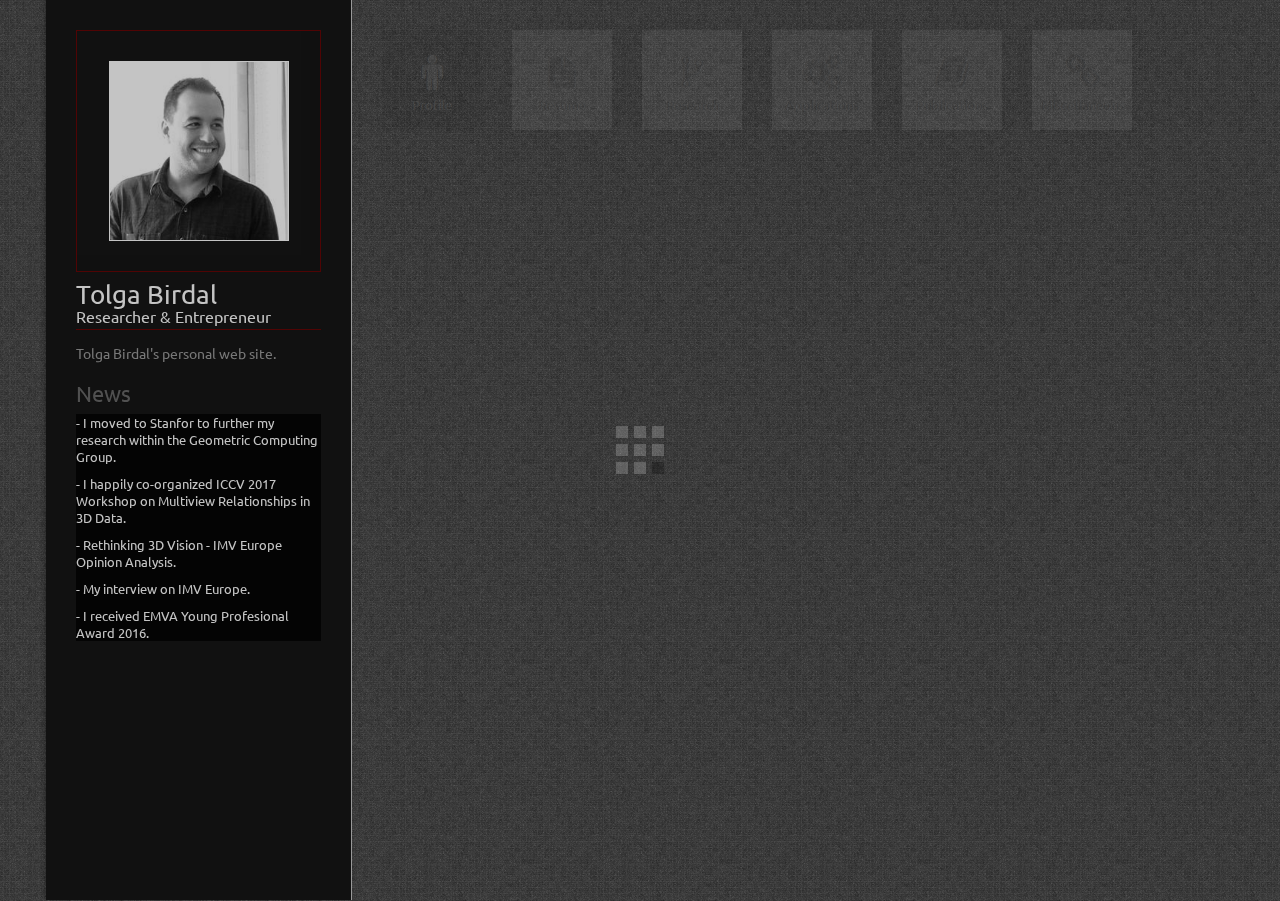
==== index.html @ ca0a9818 "link fix" ====
<!DOCTYPE html>
<html class="no-js" lang="en">
<head>
	<title>Tolga Birdal: Researcher, entrepreneur, machine vision expert</title>
	<meta charset="utf-8" name="viewport" content="width=device-width, initial-scale=1">
	<meta charset="utf-8" name="author" content="Tolga Birdal">
	<meta charset="utf-8" name="keywords" content="academic, researcher, entrepreneur, start-up, personal, computer vision, machine learning, machine vision, pattern recognition, 3d, consultant, consulting, consultancy, Machine vision researcher">
	<meta charset="utf-8" name="description" content="An entrepreneur and researcher, working in the field of computer vision, augmented reality and pattern recognition. Contact me for machine vision projects and consulting.">	
	 <meta http-equiv="Content-Language" content="en">
	<script type="text/javascript">

  var _gaq = _gaq || [];
  _gaq.push(['_setAccount', 'UA-XXXXX-X']);
  _gaq.push(['_setSiteSpeedSampleRate', 100]);
  _gaq.push(['_trackPageview']);

  (function() {
    var ga = document.createElement('script');
    ga.src = ('https:' == document.location.protocol ? 'https://ssl' : 
        'http://www') + '.google-analytics.com/ga.js';
    ga.setAttribute('async', 'true');
    document.documentElement.firstChild.appendChild(ga);
  })();

</script>
<noscript>Your browser does not support JavaScript.</noscript>
	<link rel="stylesheet" href="css/jquery.jscrollpane.min.css" />
	<link rel="stylesheet" href="css/normalize.min.css" />
	<link rel="stylesheet" href="css/boilerplate.min.css" />
	<link rel="stylesheet" href="css/icons/font-awesome.min.css" />
	<link rel="stylesheet" href="css/style.min.css" />
	<link rel="stylesheet" href="css/colors/red.min.css" id="color" />
	<link rel="stylesheet" href="css/colors/default.min.css" id="color" />
	<link rel="stylesheet" href="css/bjqs.min.css" />
	<link rel="stylesheet" href="css/jquery.lightbox.min.css" />
	<link href='http://fonts.googleapis.com/css?family=Ubuntu:300,400' rel='stylesheet' />
	<link rel="shortcut icon" type="image/x-icon" href="img/favicon/favicon.ico">
</head>
<body class="bg01"><div id="loading_page"><img src="img/loading.gif" alt="Please be patient while loading"></div>
	<div id="all" class="clearfix">
		
		<section id="leftSection">
			<div id="columnLeft" class="bgLight box-shadow box-sizing">
				<div class="content">
					<div class="inner">

						<div class="col c1">
							<section id="box-photo" class="box-sizing">
								<a href="#profile" class="menu">
									<img id="photo" alt="My Personal Photo" src="img/profile/photo.jpg" width="250" height="250" class="box-sizing inner-shadow" />
								</a>
							</section>
						</div>
						
						<div id="mainInfo">
							<h1 id="name" class="transition-02">Tolga Birdal</h1>
							<h2 class="line">Researcher & Entrepreneur</h2>
						</div>
						
						<section id="bio">
							<p>Tolga Birdal's personal web site.</p>		
                            <br>
                            <h3>News</h3>
      
  <ul style="background-color:#000000">
        <p><li style="background-color:#000000"><a href="https://profiles.stanford.edu/tolga-birdal" style="background-color:#000000">- I moved to Stanfor to further my research within the Geometric Computing Group.</a></li><p>
      <p><li style="background-color:#000000"><a href="https://mvr3d.github.io" style="background-color:#000000">- I happily co-organized ICCV 2017 Workshop on Multiview Relationships in 3D Data.</a></li><p>
      <p><li style="background-color:#000000"><a href="https://www.imveurope.com/news/analysis-opinion/rethinking-3d-vision" style="background-color:#000000">- Rethinking 3D Vision - IMV Europe Opinion Analysis.</a></li><p>
    <p><li style="background-color:#000000"><a href="http://www.imveurope.com/features/feature.php?feature_id=327" style="background-color:#000000">- My interview on IMV Europe.</a></li><p>
   <p> <li style="background-color:#000000"><article style="background-color:#000000"><a href="http://www.vision-systems.com/articles/2016/06/emva-2016-young-profesional-award-given-for-3d-reconstruction-framework.html" style="background-color:#000000">- I received EMVA Young Profesional Award 2016.</a></article></li><p>
  </ul>
						</section>
						
						<section id="social">
							<h2 class="line">Social Profiles</h2>
							<a href="https://www.linkedin.com/in/tbirdal" target="linkedin-tolga"><i class="fa fa-linkedin"></i></a>
                            <a href="https://www.youtube.com/channel/UCMSqZYDAmbiaAhyvLPJGhsg" target="youtube-tolga"><i class="fa fa-youtube"></i></a>                            
							<div class="clear"></div>
						</section>
					</div>
				</div>
			</div>
		</section>
		<section id="rightSection">
			<section id="top">
				<div class="content">
					
					<nav id="nav">
						<ul>
							<li><a href="#profile" id="profile" class="menu box-shadow active"><i class="fa fa-male"></i><span>Profile</span></a></li>
							<li><a href="#resume" id="resume" class="menu box-shadow"><i class="fa fa-file-text"></i><span>Resume</span></a></li>
							<li><a href="#blog" id="blog" class="menu box-shadow"><i class="fa fa-code-fork"></i><span>Research</span></a></li>
                            <li><a href="#apps" id="apps" class="menu box-shadow"><i class="fa fa-gears"></i><span>Applications</span></a></li>
                            <li><a href="#publications" id="publications" class="menu box-shadow"><i class="fa fa-book"></i><span>Publications</span></a></li>
                            <li><a href="#links" id="links" class="menu box-shadow"><i class="fa fa-link"></i><span>Miscellaneous</span></a></li>
						</ul>
						<div class="clear"></div>
					</nav>
				</div>
			</section>
			<div id="columnRight">
				<section id="page" class="scroll-pane box-shadow">
					<section id="profile-page" class="content">
						<div class="inner">
							<div class="col c2-1 first">
								<h3>About Me</h3>
								<ul class="about">
									<li>
										<label>Name:</label>
										<span class="value">Tolga Birdal</span><div class="clear"></div>
									</li>
									<li>
										<label>Birthday:</label>
										<span class="value">December 17, 1983</span><div class="clear"></div>
									</li>
									<li>
										<label>Email:</label>
										<span class="value">tbirdal (at) gmail (dot) com</span><div class="clear"></div>
									</li>
									<li>
										
									</li>
								</ul>
                                <p>Seeker of sophistication and unveiled tunes of life, voluntarily a thinker, and temporary tenant of the Earth. <br><br>
                                   Listens to jazz, plays drums, cooks, tastes, reads and solves.<br><br>
                                   
                                   Besides those, I am about to finish my PhD studies at Technical University of Munich, sponsored by Siemens AG. <br>
                                   As a co-founder and director of two great start-ups, I guess it would also be appropriate to define myself as an eager entrepreneur and machine vision expert, working in the field of computer vision, machine learning, augmented reality and pattern recognition. <br>
                                   Please feel free to contact me.
<p>I grew up in Izmir / Turkey, the most relaxed and liberal city of all and moved to Istanbul, the most chaotic of all. Presumably, those are the reasons why I love Jazz & Drumming, with a delicate taste of wine on the side.</p>

<p>Just enjoy.</p>
                                <br>
<p>
									<i class="fa fa-quote-left"></i>
									Wisdom is not a product of schooling, but a lifelong attempt to acquire it.<i class="fa fa-quote-right"></i>
									<span class="author">Albert Einstein</span>
								</p>
                                
							</div>

							<div class="col c2-1">
								<div id="image-rotator">
									<ul class="bjqs">
										<li><img src="img/profile/me_charlie.jpg" alt="Myself at Check Point Charlie"></li>
										<li><img src="img/profile/me_garden.jpg" alt="Myself at BeFunky office"></li>
									</ul>
								</div>
                                <div align="right"><p>Myself on Stack Exchange:</p><p></p>
                                
                                <a href="http://stackexchange.com/users/3756486/tbirdal"><img src="http://stackexchange.com/users/flair/3756486.png" width="180" height="50" target="_blank" alt="profile for Tolga Birdal on Stack Exchange, a network of free" title="profile for Tolga Birdal on Stack Exchange" /></a>
								
                                    </div>
							</div>
							<div class="clear"></div>
                            
                            <div class="clear"></div>
						</div>
					</section>
					<section id="resume-page" class="content">
						<div class="inner">
							<div class="col c2-1 first">
								<h4>Employment</h4>
								<ul class="attributes">
                                    <li class="first">
                                        <h5>Postdoctoral Research Fellow<span class="period">2019 - Present</span></h5>
										<h6><i class="fa fa-suitcase"></i>Stanford University</h6>
                                        <p>I am a member of the geometric computing group. My current research involves a diverse spectrum from geometry of high dimensional entities to 3D deep learning.
										</p>
                                        </li>
                                    <li class="first">
                                        <h5>Doktorand<span class="period">2014 - 2018</span></h5>
										<h6><i class="fa fa-suitcase"></i>Siemens AG</h6>
                                        <p>Siemens proudly sponsors my PhD studies on 3D object detection and reconstruction using CAD models.
										</p>
                                        </li>
									<li class="first">
                                        <h5>Co-Founder & CEO <span class="period">2011 - 2014</span></h5>
										<h6><i class="fa fa-suitcase"></i>Gravi Information Technologies and Consultancy Ltd.</h6>
										<p>Gravi Information Technologies and Consultancy Ltd is a Turkish start-up company founded in 2010 by a group of electronics and computer engineers (including myself) experienced in computer vision and computer graphics areas.
Gravi is supported by KOSGEB, which is a government organization supporting small and medium sized enterprises in Turkey, under the R & D Support Program.</p>
									</li>
									<li>
										<h5>Co-Founder & Chief Engineer<span class="period">2008 - 2011</span></h5>
										<h6><i class="fa fa-suitcase"></i>BeFunky Inc.</h6>
										<p>BeFunky Photo Effects allow everyday people to easily create photographically rich and artistic results from their digital images without the need for any technical knowledge. These "one-click" photo effect options produce desired results effortlessly and each effect comes with the option to make simple adjustments.</p>
									</li>
									<li>
										<h5>Intern<span class="period">2009</span></h5>
										<h6><i class="fa fa-suitcase"></i>Mitsubishi Electric Research Labs</h6>
										<p>Designing and developing an algorithm for simulating human breathing in 4D<br>
Implementation of Random Walks for Image Segmentation<br>
Implementation of true real-time Bilateral Filtering</p>
									</li>
                                    <li>
										<h5>Working Student<span class="period">2008 - 2010</span></h5>
										<h6><i class="fa fa-suitcase"></i>Technical University of Munich</h6>
										<p>I worked on 3D reconstruction system and extended it to 4D analysis. One other aspect of this work was visualization of temporal 3D volumetric data.</p>
									</li>
                                    <li>
										<h5>Intern<span class="period">2007</span></h5>
										<h6><i class="fa fa-suitcase"></i>Carnegie Mellon University</h6>
										<p>Worked on 3D optical avoidance under supervision of Assoc. Prof. Metin Sitti and shape matching using segmentation maps under supervision of Prof. Martial Hebert and Dr. Yan Ke.</p>
									</li>
                                    <li>
										<h5>Lead Developer<span class="period">2007 - 2008</span></h5>
										<h6><i class="fa fa-suitcase"></i>Vistek Isra Vision</h6>
										<p>I developed many industrial computer vision systems on OCR/OCV, Barcode Reading, Robot Control, Object Classification. I also designed complete systems using Halcon framework.</p>
									</li>
								</ul>
								<h4>Awards</h4>
								<ul class="attributes">
                                <li class="first">EMVA Young Proffesional Award 2016 (<a href="http://www.vision-systems.com/articles/2016/06/emva-2016-young-profesional-award-given-for-3d-reconstruction-framework.html" target="emva">News 1</a>, <a href="http://optics.org/press/3235" target="emva">News 2</a>)</li>
                                <li class="first">Received Ernst von Siemens Scholarship for High Success in PhD</li>
                                <li class="first">SIU Alper Atalay Best Paper Award - Ranked 3<sup>rd</sup></li>
								<li class="first">Sait Halman Computer Science Honor Prize at Robert College</li>
                                <li class="first">Motorolla Best Widget Award</li>
                                <li class="first">ITURO Robot Competition Award (2nd)</li>
                                <li class="first">Projistor Robot Competition Award (1st)</li>
                                <li class="first">Merit Scholarship, Sabanci University</li>
                                <li class="first">Ranked 10th in Agean Chess Tournament</li>
								</ul>
							</div>

							<div class="col c2-1">
                                <h4>Download My Resume</h4>
								<button class="btn" onClick="window.open('downloads/tolga-birdal-cv.pdf');" type="submit">
                                    <i class="fa fa-cloud-download"></i> Download as .PDF</button>
                                <ul class="attributes"></ul>
                                
								<h4>Education</h4>
								<ul class="attributes last">
									<li class="first">
										<h5>Ph.D. Candidate in Mathematics & Computer Science<p></p><span class="period">2014 - 2018</span></h5>
										<h6><i class="fa fa-book"></i>Technical University of Munich</h6>
										<p><b>Doctor Rerum Naturalium (PhD)</b></p>
                                        <p>Thesis: Geometric Methods for 3D Reconstruction from Large Point Clouds</p>
									</li>
									<li>
										<h5>M.Sc. in Computational Science & Engineering<p></p><span class="period">2008 - 2011</span></h5>
										<h6><i class="fa fa-book"></i>Technical University of Munich</h6>
										<p>Master's Thesis: 3D Deformable Surface Recovery Using RGBD Cameras</p>
									</li>
                                    <li>
										<h5>B.A. in Electronics Engineering<p></p><span class="period">2004 - 2008</span></h5>
										<h6><i class="fa fa-book"></i>Sabanci University</h6>
										<p>Undergraduate Thesis: VAPMed - A Medical Imaging Framework for Collaborative Research</p>
									</li>
                                    <li>
										<h5>Science Diploma<p></p><span class="period">1999 - 2004</span></h5>
										<h6><i class="fa fa-book"></i>Robert College</h6>
										<p>Robert College is proudly the best high school in Turkey.</p>
									</li>
                                    <li>
										<h5>Science Diploma<p></p><span class="period">1996 - 1999</span></h5>
										<h6><i class="fa fa-book"></i>Bornova Anatolian High School</h6>
										<p>This is the place where my first step to academic life was taken.</p>
									</li>
								</ul>
                                
								<h4>Software Skills</h4>
								<ul class="attributes">
								<li class="first">C, C++, C#, Java</li>
                                <li class="first">Assembler - SSE2 - SSE4.1, AVX</li>
                                <li class="first">CUDA, OpenMP, OpenCL</li>
                                <li class="first">MATLAB, Maple</li>
								<li class="first">OpenCV, OpenGL, PCL, Halcon, Visionscape, VTK</li>
                                <li class="first">Blas, Lapack, and other numerical libraries</li>
								<li class="first">Sketchup, Rhino3D</li>
                                <li class="first">Actionscript, Javascript, SQL</li>
                                <li class="first">Windows, Linux, MacOS</li>
								</ul>
								<h4>Hardware Knowledge</h4>
								<ul class="attributes">
								<li class="first">Xilink & ModelSim</li>
                                <li class="first">Industrial Interfaces: GigE, GenICam, Serial, TCP/IP</li>
                                <li class="first">Basler, Sony, UEye, The Imaging Source and many other industrial cameras</li>
                                <li class="first">Many industrial vision hardware</li>
								</ul>
							</div>
							<div class="clear"></div>
                
                <div class="col c1-1 first">
                    <h4>Teaching</h4>
                <ul class="attributes">
									<li class="first">		 	 
<h6>Assistant in Computer Vision</h6>
<h7><p>Topics: Introduction to Computer Vision, Human Visual System, Image Formation, Pointwise Image Operations, Image Intensity Transformations, Geometric/Coordinate Transforms, Interpolation, Image Neighborhood Operations, Spatial Filtering, Edge Detection, Feature Extraction, Principal Component Analysis and Applications, Morphological Image Processing, Basic Segmentation, Thresholding techniques, Motion/Dynamic Scenes, Color and texture, Object/Shape Modeling / Recognition.</p>
<p>Objective: To teach the fundamentals of computer vision, which tries to ?make computers see and interpret? using the observations in the form of multiple 2D (or 3D) images.</p></h7>
                                        </li>
                    <li class="first">		 	 
<h6>Assistant in Pattern Recognition</h6>
<h7><p>Statistical Pattern Recognition: Parameter Estimation and Supervised Learning, Bayesian Decision Theory, nonparametric approaches (Parzen windows, Nearest Neighbor), Linear Discriminant Functions, Feature extraction/selection; Pattern Recognition via Neural Networks; Syntactic Pattern Recognition; Nonmetric Methods, Unsupervised Learning and Clustering, Hidden Markov Models, Classifier Combination</p><p>Objective: To give a systematic account of the major topics in pattern recognition, with emphasis on real world applications like automated face recognition, speech recognition, DNA sequence identification</p></h7>
                                        </li>
 	 </ul>
                    <h4>Courses @ TUM</h4>
                <ul class="attributes">
									<li class="first">		 	 
<h6>Numerical Programming II (5 ECTS)</h6>
<h7><p>Advanced course on Numerical Programming. Topics covered mainly include PDEs. The topics of Numerical Programming I are covered in more detail.</p></h7>
                                        </li>
                    
                    <li class="first">		 	 
<h6>Parallel Programming (5 ECTS)	</h6>
<h7><p>This course mainly focuses on MPI and OpenMP. Throughout the semester, students implement various parallel algorithm using MPI and OpenMP. For MPI programs, supercomputer inside Garching campus @ TUM is utilized.</p></h7>
                                        </li>
 	 
 <li class="first">		 	 
<h6>Scientific Computing II</h6>
<h7><p>This course provides a deeper knowledge in two important fields of scientific computing: 
Solution of large sparse systems of linear equations: Gaussian elimination, relaxation methods, multi-grid methods, steepest descent, conjugate gradient methods
Molecular dynamics simulations: The physical model, the mathematical model, approximations and discretization, aspects of implementation, examples of nano-fluidic simulations.</p></h7>
                                        </li>
 <li class="first">		 	 
<h6>Software Engineering for Engineers	 </h6>
<h7><p></p></h7>
                                        </li>

  <li class="first">		 	 
<h6>Augmented Reality (5 ECTS)	 </h6>
<h7><p>Augmented Reality (AR) allows users to view computer information that is graphically embedded within the real three-dimensional world. Using a semi-transparent head-mounted display (HMD) attached to a wearable computer, a user can inspect and manipulate objects while viewing information about these objects in the HMD. This information is typically displayed as virtual objects in the real world, thus augmenting the perception of the user. The wearable computer enables users to carry their work as they normally do, without imposing constraints on their mobility or their hand. AR applications span from medical minimally invasive surgery to manufacturing, from machine inspection and repair to games and tourist guides. This class presents the technical foundations of Augmented Reality - as used in current international research and applications.</p></h7>
                                        </li>
         <li class="first">		 	 
<h6>Numerical Programming I (8 ECTS)	  </h6>
<h7><p>
This course provides an overview of numerical algorithms. Topics are: Floating point arithmetic, Solving Linear systems, Interpolation, Quadrature, Eigenvalue problems, Basics of iterative methods, Basics of numerical methods for ordinary differential equations.
The course will start with a short revision of mathematical foundations for numerical algorithms.</p></h7>
                                        </li>  
<li class="first">		 	 
<h6>Scientific Computing & Scientific Computing Lab (5 ECTS) </h6>
<h7><p>These courses provide an overview of scientific computing, i.e. of the different tasks to be tackled on the way towards powerful numerical simulations. The entire "pipeline" of simulation is discussed: Mathematical models: derivation, analysis, and classification, Numerical treatment of these models: discretization of (partial) differential systems, grid generation, Efficient implementation of numerical algorithms: implementation on monoprocessors vs. parallel computers (architectural features, parallel programming, load distribution, parallel numerical algorithms), Interpretation of numerical results & visualization, Validation, Numerical methods for stationary and instationary partial differential equations, Solvers for large, Sparse systems of linear equations, adaptivity and adaptively refined discretization grids, Applications from fluid dynamics and heat transfer.</p></h7>
                                        </li>  
 	 </ul>
<h4>Courses @ Sabanci University</h4>
                <ul class="attributes">
                    <li class="first">		 	 
<h6>EE 684 Advanced Computer Vision (3 Credits) </h6>
<h7><p>Special topics in telecommunications. Materials included: Camera Calibration, 3D Reconstruction, Spline Curves, Differential Geometry, and paper implementations.</p></h7>
                                        </li>  
                 <li class="first">		 	 
<h6>EE 566 Pattern Recognition (3 Credits)</h6>
<h7><p>Statistical Pattern Recognition: Parameter Estimation and Supervised Learning, Bayesian Decision Theory, nonparametric approaches (Parzen windows, Nearest Neighbor), Linear Discriminant Functions, Feature extraction/selection; Pattern Recognition via Neural Networks; Syntactic Pattern Recognition; Nonmetric Methods, Unsupervised Learning and Clustering, Hidden Markov Models, Classifier Fusion...</p></h7>
                                        </li>     
                    
                    <li class="first">		 	 
<h6>EL480 Advanced Computer Interfacing (3 Credits)</h6>
<h7><p>Special topics in electronics. My research topic was implementing a template matching algorithm on NVIDIA GPUS using CUDA libraries provided by NVIDIA. GPGPUs can compute common tasks almost 50-200 times faster than a normal CPU. Parallel computing in GPUs play a very important role in high performance computing.</p></h7>
                                        </li>  
                    
                                        <li class="first">		 	 
<h6>EE 585 Medical Image Analysis (3 Credits)</h6>
<h7><p>Special topics in Electronics. Level sets, Active Contours, Registration and medical imaging techniques are discussed and covered. Implementation homework is given.</p></h7>
                                        </li>  
										<li class="first">		 	 
<h6>TE 407 Computer Vision (4 Credits)</h6>
<h7><p>Digital image fundamentals. Elements of image processing systems. Image model and imaging geometry. Image sampling and quantization. Digital Convolution, Point Operations (image brightness modification, contrast enhancement, thresholding), Global operations (Histogram equalization), Neighborhood operations (Image smoothing, image sharpening), Geometric operations (Display adjustment, image warping, magnification and rotation), Temporal (frame based) operations, Edge Detection and Segmentation, Contours, shape modeling, Morphology, Texture analysis, Color image processing, Image Compression.</p></h7>
                                        </li>  
<li class="first">		 	 
<h6>TE 407 Computer Vision (4 Credits)</h6>
<h7><p>Digital image fundamentals. Elements of image processing systems. Image model and imaging geometry. Image sampling and quantization. Digital Convolution, Point Operations (image brightness modification, contrast enhancement, thresholding), Global operations (Histogram equalization), Neighborhood operations (Image smoothing, image sharpening), Geometric operations (Display adjustment, image warping, magnification and rotation), Temporal (frame based) operations, Edge Detection and Segmentation, Contours , shape modeling, Morphology, Texture analysis, Color image processing, Image Compression.</p></h7> </li>  

<li class="first">		 	 
<h6>CS 404 Artificial Intelligence (3 Credits)	</h6>
<h7><p>This course is a broad technical introduction to fundamental concepts and techniques in artificial intelligence. Topics include expert systems, rule based systems, knowledge representation, search, planning, managing uncertainty, machine learning, and neural networks. Important current application areas of artificial intelligence, such as computer vision, robotics, natural language understanding, and intelligent agents, will be discussed.</p></h7> </li>  
<li class="first">		 	 
<h6>TE 405 Digital Audio & Speech Processing (3 Credits)</h6>
<h7><p>Digital Speech and Audio Processing Linear Predictive modeling of Speech. Pitch Estimation Speech Modeling. Speech Coding using Linear Predictive methods: LPC-10, CELP, MELP algorithms. Speech recognition, and synthesis. Audio processing and coding, MPEG standard. </p></h7> </li>  

<li class="first">		 	 
<h6>CS 401 Computer Architectures (3 Credits)</h6>
<h7><p>This is an introductory course on computer architecture. Topics include: basics of the von Neumann machine, instruction set architecture, instruction formats addressing modes, machine language, instruction fetch, decode and execution cycle, data path and arithmetic logic unit design, arithmetic algorithms, hardwired and microprogrammed control organization, input and output organization, memory interface.</p></h7> </li>  
 
<li class="first">		 	 
<h6>EL 308 Microcomputer Based System Design (3 Credits)</h6>
<h7><p>This is an introductory course on computer architecture. Topics include: basics of the von Neumann machine, instruction set architecture, instruction formats addressing modes, machine language, instruction fetch, decode and execution cycle, data path and arithmetic logic unit design, arithmetic algorithms, hardwired and microprogrammed control organization, input and output organization, memory interface.</p></h7> </li>  
                    
<li class="first">		 	 
<h6>EL 310 Hardware Description Languages (HDL) (3 Credits)</h6>
<h7><p>Introduction to hardware description languages; VHDL fundamentals, behavioral and structural models; syntax and basic rules; design entry; behavioral simulation; logic synthesis and synthesizable code development; design mapping to standard cells and/or field programmable gate array (FPGA).</p></h7> </li>  
                    
<li class="first">		 	 
<h6>CS 408 Computer Networks (3 Credits)</h6>
<h7><p>This course is an introduction computer networks. Topics include network architectures, local and wide-area networks, network technologies and topologies; data link, network, and transport protocols, point-to-point and broadcast networks; routing, addressing, naming, multicasting, switching, internetworking congestion/flow/error control, quality of service, and network security.</p></h7> </li>  
                    
<li class="first">		 	 
<h6>CS 307 Operating Systems (3 Credits)</h6>
<h7><p>This course covers fundamental aspects of operating systems: management of resources such as CPU, memory space and peripheral devices. Topics include concurrent processes, mutual exclusion, process communication, cooperation, deadlocks, semaphores, scheduling, and protection. The course will also highlight important aspects of operating systems such as UNIX, Windows, etc.</p></h7> </li>  
                    
<li class="first">		 	 
<h6>TE 302 Discrete-Time Signals and Systems (3 Credits)	</h6>
<h7><p>Review of linear discrete-time systems and sampled and discrete-time signals; Fourier analysis, discrete and fast Fourier transforms; interpolation and decimation; design of infinite-impulse response and finite impulse response filters. Introduction to real time processing using Digital Signal Processors (DSP) chips.</p></h7> </li>  
                    
<li class="first">		 	 
<h6>MATH 306 Statistical Modeling (3 Credits)	</h6>
<h7><p>Statistical inference; estimation, confidence intervals, hypothesis testing; analysis of variance; goodness of fit tests; regression and correlation analysis; Bayesian methods; introduction to design of experiments; use of statistical software.</p></h7> </li>  
                    
<li class="first">		 	 
<h6>TE 301 Introduction to Signal Processing and Information Systems (3 Credits)	</h6>
<h7><p>Discrete-time Fourier transform. Discrete-time processing of continuous-time signals. Basic communication concepts, modulation, AM, FM, pulse amplitude modulation. Laplace transform, system response. Z-transform. Systems characterized by differential and difference equations. Control systems and feedback. Uncertainty and randomness in signals and systems.</p></h7> </li>  
                    
<li class="first">		 	 
<h6>ENS 211 Signals (3 Credits)	 </h6>
<h7><p>Continuous and discrete, periodic and aperiodic signals, impulse, unit step. The concept of signal space, inner product, norm, bases. Fourier series, bandwidth. Gibbs effect. Fourier transform. DFT. Filtering. Sampling of continuous signals, aliasing. Bandlimited reconstruction, interpolation.</p></h7> </li>  
                    
<li class="first">		 	 
<h6>EL 202 Electronic Circuits II (4 Credits)	 </h6>
<h7><p>Concepts of lumped and distributed circuits; frequency dependence of circuit characteristics; introduction to feedback circuits and feedback amplifiers; concepts of stability, phase margin and compensation; multi-stage amplifier circuits, power amplifier circuits, oscillators. Laboratory exercises are provided to reinforce the theory of operation of these circuits.</p></h7> </li>  
                    
<li class="first">		 	 
<h6>ENS 203 Electronic Circuits I (4 Credits)	 </h6>
<h7><p>Passive components, basic circuit analysis, first order circuits, transient and steady state analysis, second order RLC circuits, resonance, amplifier fundamentals, operational amplifiers, introduction to diodes and transistors. Prerequisite for EL 202.</p></h7> </li>  
                    
<li class="first">		 	 
<h6>CS 303 Logic and Digital System Design (4 Credits)	</h6>
<h7><p>Number systems and conversion, boolean algebra, the assertion level concept; minterm and maxterm expensions, Karnaugh maps,and Quine McCluskey minimization, combinatorial logic circuit design, NAND and NOR gate based design. State machines and sequential circuits flip-flops, minimization of state tables, state assignment. Higher level digital system desin using SSI-MSI blocks such multiplexers/decoders, adders, memory and programmable gate arrays; bus oriented systems. Asynchronous sequential circuits, flow tables, timing hazards.</p></h7> </li>
                    
<li class="first">		 	 
<h6>MATH 203 Introduction to Probability and Statistics (3 Credits)	</h6>
<h7><p>Experiments and events. Probability axioms. Counting techniques. Conditional probability, independent events, discrete and continuous sample spaces. Random variables and distribution function. Some standard distributions. Sampling and statistics. Also part of the "core course" pools for the BIO, TE, MS degree programs, and simultaneously one of the required courses for the FASS degree program in Economics.</p></h7> </li>
                    
<li class="first">		 	 
<h6>MATH 202 Differential Equations (3 Credits)</h6>
<h7><p>First-order differential equations and solution methods. Direction fields, qualitative methods, numerical approximations. Higher-order linear differential equations. Linear systems. Nonlinear systems, asymptotic behaviour of solutions. Laplace transform. Also part of the "core course" pools for the BIO, MAT, ME, EL, TE, MS degree programs.</p></h7> </li>
                    
<li class="first">		 	 
<h6>MATH 201 Linear Algebra (3 Credits)	 </h6>
<h7><p>Systems of linear equations; Gaussian elimination. Vector spaces, subspaces, linear, independence, dimension, change of basic. Linear transformations. Inner product, orthogonality. Eigenvalues. Diagonalization and canonical forms. Cayley-Hamilton Theorem.</p></h7> </li>
                    
<li class="first">		 	 
<h6>CS 202 Data Structures (3 Credits)</h6>
<h7><p>Introduction to theoretical aspects of computing: modeling algorithms and their run times, computational complexity. Linear data structures (lists, stacks, queues) trees (tries, binary search trees, AVL trees, tree traversals), hashing and hash tables, graphs and their representations, graph algorithms (depth first and breadth first search, single source shortest path algorithms), sorting algorithmic paradigms (divide and conquer, greedy, dynamic programming).</p></h7> </li>
                    
<li class="first">		 	 
<h6>CS 201 Introduction To Computing (3 Credits)</h6>
<h7><p>This course is intended to introduce students to the field of computing (basic computer organization, data representation, concepts, algorithmic thinking and problem solving), as well as giving them intermediate level programming abilities in an object-oriented programming language (currently C++). Also part of the "core course" pools for the CS, BIO, MAT, ME, EL, TE, MS degree programs.</p></h7> </li>
                    </ul>
                    </div>
						</div>
					</section>
					<section id="apps-page" class="content">
						<div class="inner">
							<div class="col c1">
								
                                <article>
									<div class="infoPost col c3-1 first">
										<ul class="da-thumbs">
											<li><a class="box-img-post" href="#">
												<img src="img/posts/thumb/turbine2.jpg" alt="Reconstructing Energy Turbines" title="Reconstructing Energy Turbines" />
												<div><span><i class="fa fa-plus circle"></i></span></div>
											</a></li>
										</ul>
									</div>
									<div class="introTextPost col c3-2">
										<h4>3D Reconstruction of Large Objects</h4>
										<p>A major part of my PhD work considered reconstructing very large objects easily using CAD priors. Supported by Siemens AG, the outcome is now deployed in multiple factories, used in real life to inspect turbines against their CAD models (shown on the left). I have received Young Professional Award granted by European Machine Vision Association regarding this product - please check the links on the very left for details.</p>
                                        <a href="#papp-3drec" class="readmore">Read more &rarr;</a>
									</div>
								</article>
                                <hr />
                                
                                <article>
									<div class="infoPost col c3-1 first">
										<ul class="da-thumbs">
											<li><a class="box-img-post" href="#">
												<img src="img/posts/thumb/multicam.jpg" alt="Multiple Camera Geometry" title="Multiple Camera Geometry" />
												<div><span><i class="fa fa-plus circle"></i></span></div>
											</a></li>
										</ul>
									</div>
									<div class="introTextPost col c3-2">
										<h4>Non-contact 3D Measurement for Automated %100 Inspection</h4>
										<p>As part of my external PhD work and for one of our clients, we have developed a non-contact 3D measurement machine, which automatically retrieves the large part to be measured and outputs the measurement report with a 1-1 correspondence to the old fashioned CMMs. The entire project was managed by me. Furthermore the core algorithms for 3D vision and measurement were coded solely by me. The project was a success in satisfying the sharp accuracy and precision demands of the industry.</p>
									</div>
								</article>
                                <hr />
                                
								<article>
									<div class="infoPost col c3-1 first">
										<ul class="da-thumbs">
											<li><a class="box-img-post" href="http://www.befunky.com" target="befunky">
												<img src="img/posts/thumb/befunky_logo_small.png" alt="BeFunky's small logo" title="BeFunky" />
												<div><span><i class="fa fa-plus circle"></i></span></div>
											</a></li>
										</ul>

									</div>
									<div class="introTextPost col c3-2">
										<h4>BEFUNKY!</h4>
										<p>BeFunky is an online application that allows users to recreate images/videos as digital paintings, cartoons, and comics without the need for any professional skills or having to download specific tools. The sophisticated cartoonizing algorithm lets the user create a very cartoon-like image and a detailed sketch. Also user has the option to warp the image to caricaturize more. Examples can be found on the web site, membership is free. During my bachelor studies I have taken a step to co-found this nice webpage.</p>
									</div>
								</article>
                                
                                <a href="http://www.befunky.com" class="readmore" target="befunky">befunky.com</a>
								<hr />
                                
                                <article>
									<div class="infoPost col c3-1 first">
										<ul class="da-thumbs">
											<li><a class="box-img-post" href="#">
												<img src="img/posts/thumb/fordui_small.jpg" alt="Ford User Interface" title="Ford User Interface" />
												<div><span><i class="fa fa-plus circle"></i></span></div>
											</a></li>
										</ul>

									</div>
									<div class="introTextPost col c3-2">
										<h4>Brake Disk Inspection for Automated Quality Control</h4>
										<p>This project was in collaboration with Gate Electronics, where for an important customer we have assembled a complete system, composed of 4 cameras, light units, 2 separate protection cabins. There are more than 60 classes of disks to inspect and more than 10 algorithms were involved to inspect different parts effectively, including image matching, laser profile measurement, intensity variation validations and code reading.

Other than managing this project, I was also in the role of the lead developer, playing the most fundamental part in realizing this project. </p>
									</div>
								</article>
								<hr />
                                
                                <article>
									<div class="infoPost col c3-1 first">
										<ul class="da-thumbs">
											<li><a class="box-img-post" href="#">
												<img src="img/posts/thumb/forzen_time1.jpg" alt="Frozen Time" title="Frozen Time" />
												<div><span><i class="fa fa-plus circle"></i></span></div>
											</a></li>
										</ul>
							
									</div>
									<div class="introTextPost col c3-2">
										<h4>FrozenTime : A Multicamera Framework For BulletTime Effect</h4>
										<p>FrozenTime is a novel, repeatable, compact system and architecture for capturing on the fly bullet-time (Matrix like) videos. This system involves >50 cameras to capture a flawless. This software contains:</p>

                                        <p>- Synchronous video capture</p>
                                        <p>- On the fly chrome keying</p>
                                        <p>- State of the art video stabilization</p>
                                        <p>- Video output with low disk footprint</p>


<p>This project is used in Coca Cola Advertising Tent and was one of the most interesting works. The project page, for the moment, is only in Turkish.</p>

										<a href="#papp-frozentime" class="readmore">Read more &rarr;</a>
									</div>
								</article>
								<hr />
                                
                                <article>
									<div class="infoPost col c3-1 first">
										<ul class="da-thumbs">
											<li><a class="box-img-post" href="#papp-istanbul">
												<img src="img/posts/thumb/istanbul.jpg" alt="Istanbul-o-matik" title="Istanbul-o-matik" />
												<div><span><i class="fa fa-plus circle"></i></span></div>
											</a></li>
										</ul>
																				
									</div>
									<div class="introTextPost col c3-2">
										<h4>Istanbul-o-matik, an interactive projection mapping installation</h4>
										<p>With me being the CEO, Gravi, as a team engaged in this interactive real-time mapping project to be showcased at the first Istanbul Design Biennial at Istanbul Modern Museum. The idea was to create an abstract view of Istanbul emphasizing the history, culture and future as well as the current structural problems of the city. </p>
										<a href="#papp-istanbul" class="readmore">Read more &rarr;</a>
									</div>
								</article>
								<hr />
                                <article>
									<div class="infoPost col c3-1 first">
										<ul class="da-thumbs">
											<li><a class="box-img-post" href="#papp-surfact">
												<img src="img/posts/thumb/surfact1.jpg" alt="Surfact Projection System" title="Surfact Projection Surfaces" />
												<div><span><i class="fa fa-plus circle"></i></span></div>
											</a></li>
										</ul>
										
																</div>
									<div class="introTextPost col c3-2">
										<h4>Surfact</h4>
										<p>Gravi SurfACT opens up an entirely new way to attract visitors’ and customers’ attention in organizations and events, such as concerts, exhibitions and fairs. Gravi Interactive Floors uses the projection area on the floor as a display and the users’ body movements for interaction. Without the need of any remote control or external device and with its high playability, Gravi SurfACT succeeds to be the center of interest in any place it is installed.</p>

										<a href="#papp-surfact" class="readmore">Read more &rarr;</a>
									</div>
								</article>
								<hr />
                                <article>
									<div class="infoPost col c3-1 first">
										<ul class="da-thumbs">
											<li><a class="box-img-post">
												<img src="img/posts/thumb/skeleton_small.jpg" alt="Skeleton Edges" title="Skeleton Edges" />
												<div><span><i class="fa fa-plus circle"></i></span></div>
											</a></li>
										</ul>
							
									</div>
									<div class="introTextPost col c3-2">
										<h4>Particle beam radiotherapy on GPU</h4>
										<p>Capturing CT data for the breathing simulation is not possible due to the non-real-time techniques employed in computer tomography. However, the breathing movements of patients should always be considered when developing medical imaging algorithms. As it wasn't really possible to acquire this data, under supervision of Dr. Fatih Porikli, I have developed a simulation algorithm, which generates a 4D video of breathing patient, out of a single 3D CT scan. This CUDA implementation respected the rigidness of the bones, while applying reasonable deformations to other tissues and organs. The result was an easy to use dataset and testbed for many tracking algorithms.</p>
									</div>
								</article>
                                <hr />
								<article>
									<div class="infoPost col c3-1 first">
										<ul class="da-thumbs">
											<li><a class="box-img-post">
												<img src="img/posts/thumb/robochess1.jpg" alt="Chess Playing Robot" title="Chess Playing Robot" />
												<div><span><i class="fa fa-plus circle"></i></span></div>
											</a></li>
										</ul>
									</div>
									<div class="introTextPost col c3-2">
										<h4>RoboChess: Chess Playing Robot</h4>
										<p>Robochess is a chess playing robot, which is able to play against a person. Cameras are used to locate initial and final positions of the pieces. A gripper and a 3D XYZ Cartesian robot controlled by a PLC were used to grab the pieces and position them. The chess pieces aren't specially designed, except they have a certain height. The chess engine is also developed by me. The robot is also able to connect via internet, meaning that if you have one of these you can play against a real opponent who's playing online chess in his computer while you play through RoboChess. Macromedia Flash interface is also available. RoboChess was demonstrated in ARIF 2006. The application is developed in Microsoft Visual C# 1.1, Festo PLC Program. All the core algorithms were coded in C. (Developed in 1.5 months)</p>
									</div>
								</article>
                                <hr />
								<article>
									<div class="infoPost col c3-1 first">
										<ul class="da-thumbs">
											<li><a class="box-img-post">
												<img src="img/posts/thumb/robo112.JPG" alt="Robo112 - Helper Robot" title="Helper Robot" />
												<div><span><i class="fa fa-plus circle"></i></span></div>
											</a></li>
										</ul>
									</div>
									<div class="introTextPost col c3-2">
										<h4>Robo112: Autonomous Vision Based Helper Robot</h4>
										<p>Robo112 was designed to help a crippled human being to go and grab objects, especially if the object is on the ground. It can follow his special marks and arrives at the destination point, which is previously marked. Robo112 knows the wanted object by reading text (OCR). You show some text to it, which is previously taught, and it finds the object matching to the text (which is also previously taught. Multi Layer Perceptrons were used for OCR and template matching by image pyramids was used for object matching. This robot is also capable of detecting faces and following them in pretty much varying environments. Click here to go to his web page</p>
									</div>
								</article>
								<div class="clear"></div>
							</div>
							<div class="clear"></div>
						</div>
					</section>
        
					<section id="blog-page" class="content">
						<div class="inner">
							<div class="col c1">
								                                
                                <article>
									<div class="infoPost col c3-1 first">
										<ul class="da-thumbs">
											<li><a class="box-img-post" href="#post-mvg">
												<img src="img/posts/thumb/multiview.jpg" alt="Multiple View Geometry" title="Multiple View Geometry" />
												<div><span><i class="fa fa-plus circle"></i></span></div>
											</a></li>
										</ul>
										
									</div>
									<div class="introTextPost col c3-2">
										<h4>Robust Matching of 3D CAD Models to Multiple Views</h4>
										<p>Nowadays, multi-cameras are ubiquitous in our world, because of the fact that they are able to provide much more information than a single camera does. As the camera prices decrease, people are extensively benefiting from using large amount of cameras. Many applications such as augmented reality, video surveillance, 3D reconstruction and industrial inspection already use multiple cameras. The recent research predicts that such applications will continue to utilize many cameras. Additionally, the market research shows that such a generic measuring system has a lot of use, especially in Automobile Industry, White-Goods Industry, Electronics Industry and so on. 
</p>
										<a href="#post-mvg" class="readmore">Read more &rarr;</a>
									</div>
								</article>
								<hr />
                                
                                 <article>
									<div class="infoPost col c3-1 first">
										<ul class="da-thumbs">
											<li><a class="box-img-post" href="#post-edge">
												<img src="img/posts/thumb/subpix_edge2.jpg" alt="Subpixel Edge Image" title="Subpixel Edge Image" />
												<div><span><i class="fa fa-plus circle"></i></span></div>
											</a></li>
										</ul>
										
										<p><a href="#post-1" title="Medical Image with Sub-pix Edge">The raw version of this image is taken from Siemens Magnetom Skyra.</a></p>
									</div>
									<div class="introTextPost col c3-2">
										<h4>Sub-pixel Accurate Edge Detection and Linking</h4>
										<p>Precise detection and sub-pixel edge localization is of great importance in increasing the accuracy of measurement techniques. In this project, I presented a very accurate sub-pixel localization and further linking algorithm and form a thorough framework for sub-pixel edge analysis, treating edges as connected regions and redefining linking operation as an analogous to connected component labeling. The edges are detected using a novel third order filter with a sub-pixel linking stage similar to hysteresis thresholding. However, using the classical Canny approach is not possible due to sub-pixel edge points. On the image shown on the right, the smooth sub-pixel edges are linked and painted on the image. Each connected edge piece is painted in a different color. Notice that on the junction points, the edges are correctly split.</p>
										<a href="#post-edge" class="readmore">Read more &rarr;</a>
									</div>
								</article>
								<hr />
                                
                                <article>
									<div class="infoPost col c3-1 first">
										<ul class="da-thumbs">
											<li><a class="box-img-post" href="#post-thesis">
												<img src="img/posts/thumb/surface.jpg" alt="Surfact  Projection System" title="Surfact  Projection System" />
												<div><span><i class="fa fa-plus circle"></i></span></div>
											</a></li>
										</ul>
										
									</div>
									<div class="introTextPost col c3-2">
										<h4>Recovering 3D Deformations Using RGBD Cameras</h4>
										<p>In this work, we study the problem of 3D deformable surface tracking with RGBD cameras, specifically Microsofts Kinect. In order to achieve this we introduce a fully automated framework that includes several components: automatic initialization based on segmentation of the object of interest, then robust range flow that guides deformations of the object of interest and finally representation of the results using mass-spring model. The key contribution is extension of the range flow work of Spies and Jahne [1] that combines Lucas-Kanade [2] and Horn and Shunk [3] approaches for RGB-D data, makes it to converge faster and incorporates color information with multichannel formulation. We also introduced a pipeline for generating synthetic data and performed error analysis and comparison to original range flow approach. The results show that our method is accurate and precise enough to track significant deformation smoothly at near real-time run times.
</p>
										<a href="#post-thesis" class="readmore">Read more &rarr;</a>
									</div>
								</article>
								<hr />
                                
                                <article>
									<div class="infoPost col c3-1 first">
										<ul class="da-thumbs">
											<li><a class="box-img-post" href="#post-matching">
												<img src="img/posts/thumb/matching1.jpg" alt="Image Matching Algorithm" title="Template Matching" />
												<div><span><i class="fa fa-plus circle"></i></span></div>
											</a></li>
										</ul>
										

									</div>
									<div class="introTextPost col c3-2">
										<h4>Real-time Illumination, Clutter and Occlusion Invariant Shape Matching</h4>
										As vision moves towards more semantic and tougher problems, low-level vision still suffers from unpaid attention. Academia begins to take those low level problems such as template matching for granted, however when the moment comes to choose a method, which really works, most methods become unsatisfactory. At this point, it is not hard to observe that despite the recent advancements in template matching techniques, the final word on rotation and scale invariant matching under unpredictable illumination conditions and significant occlusion is still not said. While feature based methods seem to provide effective tools, meeting the real-time constraints require undesired tricks for optimization. In this work, our aim is to take a well-known 2D robust shape matching framework and refactor it so well that it would undoubtedly satisfy the runtime restrictions.
										<a href="#post-matching" class="readmore">Read more &rarr;</a>
									</div>
								</article>
								 <hr />
                                 <article>
									<div class="infoPost col c3-1 first">
										<ul class="da-thumbs">
											<li><a class="box-img-post" href="#post-ar">
												<img src="img/posts/thumb/ar_track.jpg" alt="Augmented Reality Tracking" title="Augmented Reality Tracking" />
												<div><span><i class="fa fa-plus circle"></i></span></div>
											</a></li>
										</ul>
										
										
									</div>
									<div class="introTextPost col c3-2">
										<h4>Real-time Detection and Tracking Framework for Augmented Reality</h4>
										<p>Even though many feature based techniques exist for localizing and tracking planar (and even non-planar) templates, it is still a question of wonder on how to implement a proper algorithm, which could really detect and track templates, under perspective deformations, illuminations changes and in clutter, with rotation invariance. In this work we uncover this mystery and provide insights and experimentation on implementing a really real-time, robust AR base.</p>
										<a href="#post-ar" class="readmore">Read more &rarr;</a>
									</div>
								</article>
								<hr />
                                <article>
									<div class="infoPost col c3-1 first">
										<ul class="da-thumbs">
											<li><a class="box-img-post" href="#post-hmm">
												<img src="img/posts/thumb/barcode.jpg" alt="Barcode Decoding Demo" title="Barcode Image" />
												<div><span><i class="fa fa-plus circle"></i></span></div>
											</a></li>
										</ul>
										
									</div>
									<div class="introTextPost col c3-2">
										<h4>A Hierarchical HMM for Reading Challenging Barcodes</h4>
										<p>In state of the art manufacturing processes, barcode labeling is a ubiquitous method to track products and goods. Thus, it is of great importance to have a powerful machinery of decoding them, even under severe deformations, damages, blur, occlusion and bad illumination conditions. The applications are numerous. From assisting blind people to industrial automated inspection, technology demands solid barcode reading algorithms. Yet, to the best of our knowledge, no existing well-established framework exists to accomplish this task. In this work, we propose an algorithm for real-time decoding of barcodes, with state of the art accuracy. Our method is based on a very well-studied hierarchical HMM framework and the decoding process is posed as a Viterbi dynamic programming, which allows us to use pruning strategies to search a large state space in real-time.</p>
										<a href="#post-hmm" class="readmore">Read more &rarr;</a>
									</div>
								</article>
								<hr />
                               <article>
									<div class="infoPost col c3-1 first">
										<ul class="da-thumbs">
											<li><a class="box-img-post" href="#post-rw">
												<img src="img/posts/thumb/random_walk.jpg" alt="Random Walks Image" title="Random Walker Image" />
												<div><span><i class="fa fa-plus circle"></i></span></div>
											</a></li>
										</ul>
									</div>
									<div class="introTextPost col c3-2">
										<h4>Efficient Random Walks in C</h4>
										<p>I implemented a soft-real-time implementation of the famous Random Walks tracking algorithm in Ansi C taking advantage of sparse computations. The result was used in tracking ultrasound images smoothly and efficiently. A nice OpenGL based video processing GUI in QT was complementary.</p>
										<a href="#post-rw" class="readmore">Read more &rarr;</a>
									</div>
								</article>
                                <hr />
								<article>
									<div class="infoPost col c3-1 first">
										<ul class="da-thumbs">
											<li><a class="box-img-post" href="#post-bilateral">
												<img src="img/posts/thumb/bilateral2.jpg" alt="Bilateral Filtering" title="Bilateral Filtering" />
												<div><span><i class="fa fa-plus circle"></i></span></div>
											</a></li>
										</ul>
							
									</div>
									<div class="introTextPost col c3-2">
										<h4>Constant Time O(1) Bilateral Filtering</h4>
										<p>At MERL, Dr. Fatih Porikli has developed an algorithm for constant time bilateral filtering of images. When implemented on GPU using CUDA there was an improvement of 25 folds, compared to a somehow optimized OpenMP implementation. The details of the implemented algorithm are presented in this paper:</p><p><a href="http://www.merl.com/reports/docs/TR2008-030.pdf" target="bilateral_filter_paper">Constant Time O(1) Bilateral Filtering
</a></p><p></p>
										<a href="#post-bilateral" class="readmore">Read more &rarr;</a>
									</div>
								</article>
								<hr />
                                 <article>
									<div class="infoPost col c3-1 first">
										<ul class="da-thumbs">
											<li><a class="box-img-post" href="#post-greenbox">
												<img src="img/posts/thumb/greenbox.jpg" alt="Greenbox Image Processing" title="Greenbox Cutout" />
												<div><span><i class="fa fa-plus circle"></i></span></div>
											</a></li>
										</ul>
										
									</div>
									<div class="introTextPost col c3-2">
										<h4>An Algorithm for Efficient Chroma Keying</h4>
										<p>Project FrozenTime required a significantly robust and fast green-box chroma keying algorithm, more advanced than current propositions. Utilizing Inverse Covariance - Khachiyan's Ellipsoid relations, this algorithms turned out to be very feasible.</p>
										<a href="#post-greenbox" class="readmore">Read more &rarr;</a>
									</div>
								</article>
                                <hr />
								<article>
									<div class="infoPost col c3-1 first">
										<ul class="da-thumbs">
											<li><a class="box-img-post" href="#post-2">
												<img src="img/posts/thumb/reco4D.jpg" alt="4D Reconstruction" title="4D Reconstruction" />
												<div><span><i class="fa fa-plus circle"></i></span></div>
											</a></li>
										</ul>
				
									</div>
									<div class="introTextPost col c3-2">
										<h4>Workflow Analysis Using 4D Reconstruction Data</h4>
										<p>This project targets the workflow analysis of an interventional room equipped with 16 cameras fixed on the ceiling. It uses real-time 3D reconstruction data and information from other available sensors to recognize objects, persons and actions. This provides complementary information to specific procedure analysis for the development of intelligent and context-aware support systems in surgical environments.</p>
									</div>
								</article>
								<a href="http://campar.in.tum.de/Chair/ProjectWorkflow4D" class="readmore" target="workflow4d">TUM Project Webpage</a>
								<hr />
<article>
									<div class="infoPost col c3-1 first">
										<ul class="da-thumbs">
											<li><a class="box-img-post" href="#post-1">
												<img src="img/posts/thumb/templatevideo.jpg" alt="Template Matching Video" title="Template Matching Video" />
												<div><span><i class="fa fa-plus circle"></i></span></div>
											</a></li>
										</ul>
							
									</div>
									<div class="introTextPost col c3-2">
										<h4>Spatio Temporal Shape Matching</h4>
										<p>Under supervision of Dr. Yan Ke and Prof. Martial Hebert, I have worked on the project of reconstructing spatio-temporal shapes to be used in conjunction with action recognition.</p>
										
									</div>
								</article>
								<article>
									<div class="infoPost col c3-1 first">
										<ul class="da-thumbs">
											<li><a class="box-img-post">
												
												<div></div>
											</a></li>
										</ul>
										
									</div>
								</article>
                                
                            <div class="clear"></div>
							</div>
							<div class="clear"></div>
						</div>
					</section>
					<section id="post-mvg-page" class="content">
						<div class="inner">
							<div class="col c1">
								<article class="postPage">
									<h4>Robust Matching of 3D CAD Models to Multiple Views</h4>
									<img src="img/posts/multiview.jpg" alt="Multiple View Geometry" title="Multiple View Geometry" class="postImg" />
									<p class="caps">Nowadays, multi-cameras are ubiquitous in our world, because of the fact that they are able to provide much more information than a single camera does. As the camera prices decrease, people are extensively benefiting from using large amount of cameras. Many applications such as augmented reality, video surveillance, 3D reconstruction and industrial inspection already use multiple cameras. The recent research predicts that such applications will continue to utilize many cameras. Additionally, the market research shows that such a generic measuring system has a lot of use, especially in Automobile Industry, White-Goods Industry, Electronics Industry and so on. <p>
One of the biggest problems involved in using multi-camera setups is robust 3D measurement of CAD parts, where environment and process dependent noise is significant. Such systems require projective registration of a CAD model to multiview camera images. Until now, many studies are carried out in order to achieve the task of fitting CAD models to multiple, monochrome photographs. In this work, we will be posing this problem as an ICP-like optimization where the global geometric poses of the individual cad parts are refined from an automatically chosen initial guess. We make use of accurate sub-pixel edges and robust functions in order to be resilient to outliers and corrupted observations. While being straightforward this method greatly enjoys from the fact that the methods used are well-studied and proven to work well under many conditions. Our approach is invariant to the structure of the geometry and sufficiently immune to errors in the initialization. While being extendible and easy to apply, this technique inherently computes the correspondences of the CAD model to the sub-pixel edges, which might further be exploited for recalibration of the measurement system not from a predefined grid, but automatically from an erroneous measurement sample.</p><p>
Eventually, we perform extensive tests on real data and demonstrate both numerically and visually that the accuracy of the system is even on a globally calibrated and inaccurate system is reasonable for the industrial standards. Last but not least, we discuss the opportunities in this field and how the current measurement systems can be improved to reach the most accurate measurements. </p>
<p>This work is not yet published, but a paper will be available soon. </p>
    

                                    <p> Below is a sample video:</p><p></p>
<iframe width="640" height="360" src="//www.youtube.com/embed/E9e7OxMmw9Q?feature=player_embedded" frameborder="0" allowfullscreen></iframe>                                   
					<p>    Click <a href="http://goo.gl/Vs2s6" target="cad_fit1"><strong>here</strong></a> for better resolution.</p>
                                    
<p>    Click <a href="downloads/gss-poster.pdf" target="cad_fit_poster"><strong>here</strong></a> for the informal poster of an early stage version .</p><p></p>
									<div class="col c1-1 first">
										<div class="info">
															
											
										</div>
									</div>
									<div class="col c1-1">
										<a href="#post-edge" class="readmore nomargintop">&rarr;</a>
										<a href="#" class="readmore nomargintop">&larr;</a>
										<a href="#blog" class="readmore nomargintop">&larr; All Posts</a>
									</div>
									<div class="clear"></div>
								</article>
							</div>
							<div class="clear"></div>
						</div>
					</section>
					<section id="post-edge-page" class="content">
						<div class="inner">
							<div class="col c1">
								<article class="postPage">
									<h4>Accurate Sub-pixel Edge Detection and Linking</h4>
									<img src="img/posts/subpix_edge3.jpg" alt="Subpixel Edges" class="postImg" title="Subpixel Edges"/>
									<p class="caps">
                                        Precise detection and sub-pixel edge localization is of great importance in increasing the accuracy of measurement techniques. In this project, I presented a very accurate sub-pixel localization and further linking algorithm and form a thorough framework for sub-pixel edge analysis, treating edges as connected regions and redefining linking operation as an analogous to connected component labeling. The edges are detected using a novel third order filter with a sub-pixel linking stage similar to hysteresis thresholding. However, using the classical Canny approach is not possible due to sub-pixel edge points.<p></p>
									<div class="col c1-1 first">
										<div class="info">
											<p>
											</p>
											
										</div>
									</div>
									<div class="col c1-1">
										<a href="#post-thesis" class="readmore nomargintop">&rarr;</a>
										<a href="#post-mvg" class="readmore nomargintop">&larr;</a>
										<a href="#blog" class="readmore nomargintop">&larr; All Posts</a>
									</div>
									<div class="clear"></div>
								</article>
							</div>
							<div class="clear"></div>
						</div>
					</section>
					<section id="post-matching-page" class="content">
						<div class="inner">
							<div class="col c1">
								<article class="postPage">
									<h4>Real-time Illumination, Clutter and Occlusion Invariant Shape Matching</h4>
									<img src="img/posts/match.jpg" alt="Template Matching Algorithm" class="postImg" title="Template Matching Algorithm"/>
									<p class="caps">As vision moves towards more semantic and tougher problems, low-level vision still suffers from unpaid attention. Academia begins to take those low level problems such as template matching for granted, however when the moment comes to choose a method, which really works, most methods become unsatisfactory. At this point, it is not hard to observe that despite the recent advancements in template matching techniques, the final word on rotation and scale invariant matching under unpredictable illumination conditions and significant occlusion is still not said. While feature based methods seem to provide effective tools, meeting the real-time constraints require undesired tricks for optimization. In this work, our aim is to take a well-known 2D robust shape matching framework and refactor it so well that it would undoubtedly satisfy the runtime restrictions.<p>To do so, the choice of matching technique plays a very important role. Hough based approaches provide certain robustness, yet when rotation space search comes into account, the memory and computation requirements increase exponentially. From thereon, we re-attack the problem of conventional template matching (searching over the spatial domain) and introduce novel ideas to make matching metrics surprisingly appealing.</p><p></p>

									
									<div class="col c2-1 first">
										<div class="info">
											<p>
											</p>
											
											
										</div>
									</div>
									<div class="col c1-1">
										<a href="#post-ar" class="readmore nomargintop">&rarr;</a>
										<a href="#post-thesis" class="readmore nomargintop">&larr;</a>
										<a href="#blog" class="readmore nomargintop">&larr; All Posts</a>
									</div>
									<div class="clear"></div>
								</article>
							</div>
							<div class="clear"></div>
						</div>
					</section>
					<section id="post-hmm-page" class="content">
						<div class="inner">
							<div class="col c1">
								<article class="postPage">
									<h4>HMM Real-time Illumination, Clutter and Occlusion Invariant Shape Matching</h4>
									<img src="img/posts/barcode.jpg" alt="Barcode Decoding" class="postImg" title="Barcode Decoding"/>
									<p class="caps">In state of the art manufacturing processes, barcode labeling is a ubiquitous method to track products and goods. Thus, it is of great importance to have a powerful machinery of decoding them, even under severe deformations, damages, blur, occlusion and bad illumination conditions. The applications are numerous. From assisting blind people to industrial automated inspection, technology demands solid barcode reading algorithms. Yet, to the best of our knowledge, no existing well-established framework exists to accomplish this task. In this work, we propose an algorithm for real-time decoding of barcodes, with state of the art accuracy. Our method is based on a very well-studied hierarchical HMM framework and the decoding process is posed as a Viterbi dynamic programming, which allows us to use pruning strategies to search a large state space in real-time.<p></p>

									
									<div class="col c2-1 first">
										<div class="info">
											<p>
											</p>
											
											
										</div>
									</div>
									<div class="col c1-1">
										<a href="#post-rw" class="readmore nomargintop">&rarr;</a>
										<a href="#post-ar" class="readmore nomargintop ">&larr;</a>
										<a href="#blog" class="readmore nomargintop">&larr; All Posts</a>
									</div>
									<div class="clear"></div>
								</article>
							</div>
							<div class="clear"></div>
						</div>
					</section>
					<section id="post-ar-page" class="content">
						<div class="inner">
							<div class="col c1">
								<article class="postPage">
									<h4>Real-time Detection and Tracking Framework for Augmented Reality</h4>
									<img src="img/posts/ar_track_samples.jpg" alt="Tracking for Augmented Reality" class="postImg" title="Tracking for Augmented Reality"/>
									<p class="caps">
                                        
Even though many feature based techniques exist for localizing and tracking planar (and even non-planar) templates, it is still a question of wonder on how to implement a proper algorithm, which could really detect and track templates, under perspective deformations, illuminations changes and in clutter, with rotation invariance. In this work we uncover this mystery and provide insights and experimentation on implementing a really real-time, robust AR base.
                                        
Our AR framework, developed mainly by myself in Gravi Labs enjoys from a reliable tracking. The current work is in fusing this AR framework with Oculus, for an amazing mixed reality experience.
                                        
Here are some techniques, which are used jointly in our framework, to achieve such robustness and speed (10ms/frame):

<p>- Real-time camera pose estimation</p>
<p>- Scale Invariant Agast feature points</p>
<p>- Threaded environment for context switching between tracking and detection</p>
<p></p>
                                    
                                    
                                    <iframe width="640" height="360" src="//www.youtube.com/embed/rZWu4LxmsME?feature=player_embedded" frameborder="0" allowfullscreen></iframe>                                    
<p>Click <a href="http://goo.gl/6VuUH2" target="ar_video"><strong>here</strong></a> for better resolution.</p>

									
									<div class="col c2-1 first">
										<div class="info">
											<p>
												
											</p>
											
										</div>
									</div>
									<div class="col c1-1">
										<a href="#post-hmm" class="readmore nomargintop">&rarr;</a>
										<a href="#post-matching" class="readmore nomargintop">&larr;</a>
										<a href="#blog" class="readmore nomargintop">&larr; All Posts</a>
									</div>
									<div class="clear"></div>
								</article>
							</div>
							<div class="clear"></div>
						</div>
					</section>
					<section id="post-thesis-page" class="content">
						<div class="inner">
							<div class="col c1">
								<article class="postPage">
									<h4>Recovering 3D Deformations Using RGBD Cameras</h4>
									<img src="img/posts/rgbd.jpg" alt="Deformable Surface Recovery" class="postImg" title="Deformable Surface Recovery"/>
									<p class="caps">Deformable surfaces are ubiquitous in real world and thus are of great interest to computer vision researchers. They exist in various forms such as packets, flags, clothing, organs, bodies and etc. For this reason, their application areas are extensive ranging from sports to entertainment, from medical imaging to machine vision. While the research in the area is quite new, many advanced methods are already being developed. Most of these methods rely on stereo computations or try to solve the under-constrained problem of recovering deformations from monocular scenes. Recently, there have been an increasing number of depth (RGBD) cameras available at commodity prices. These cameras can usually capture both color and depth images in real-time, with limited resolution and accuracy. <br>
In this thesis, we study the problem of 3D deformable surface reconstruction with such RGBD cameras. Specifically, we base our implementation on Microsoft’s Kinect. Our method can handle the global and significant deformations. We deliver our novel method as an easy tool for learning deformations, material invariant tracking and naturally a generic algorithm for 3D deformation recovery.<br>
The contribution of this thesis is three-fold. We start by proposing a new but straightforward algorithm for automatically segmenting a surface of interest from RGB-D data, which we use to initialize our tracker. Next, we take an existing surface flow framework called range flow, then improve and adapt it for our case of 3D deformation capture. This step is nothing but a surface-flow tracker. Finally, to make this tracker more robust against noise, we propose a mass spring model based post filter. The post processing step acts as a model based constraint, which attracts the individual vertices together to form an inextensible tracking capability. Our post filter is chosen to be
a cloth model, which is very well-studied in the realm of computer graphics. Last but not least, we thoroughly discuss the results and how the system behaves. The algorithm performs soft-real-time when implemented on a CPU. We also explain the parallelization aspects while paving the way for a real-time implementation on the GPU. Overall, we present a fundamental system for 3D tracking of deformable surfaces. As well as being
extendible, we show that there is also room for various improvements and advancements.
<p><a href="downloads/tolga-birdal-master-thesis.pdf" class="readmore" target="thesis-pdf">My Master Thesis &rarr;</a></p>		<p></p>							
									<div class="col c2-1 first">
										<div class="info">
											<p>
												</p>
										</div>
									</div>
									<div class="col c1-1">
										<a href="#post-matching" class="readmore nomargintop">&rarr;</a>
										<a href="#post-edge" class="readmore nomargintop">&larr;</a>
										<a href="#blog" class="readmore nomargintop">&larr; All Posts</a>
									</div>
									<div class="clear"></div>
								</article>
							</div>
							<div class="clear"></div>
						</div>
					</section>
					<section id="post-bilateral-page" class="content">
						<div class="inner">
							<div class="col c1">
								<article class="postPage">
									<h4>Constant Time O(1) Bilateral Filtering</h4>
									<img src="img/posts/bilateral.jpg" alt="Constant Time O(1) Bilateral Filtering" class="postImg" title="Constant Time O(1) Bilateral Filtering"/>
									<p class="caps">
                                        Dr. Fatih Porikli's work on bilateral filtering presented three novel methods that enable bilateral filtering in constant time O(1) without sampling. Constant time means that the computation time of the filtering remains same even if the filter size becomes very large. The first method takes advantage of the integral histograms to avoid the redundant operations for bilateral filters with box spatial and arbitrary range kernels. For bilateral filters constructed by polynomial range and arbitrary spatial filters, our second method provides a direct formulation by using linear filters of image powers without any approximations. Lastly, it is shown that Gaussian range and arbitrary spatial bilateral filters can be expressed by Taylor series as linear filter decompositions without any noticeable degradation of filter response. All these methods drastically decrease the computational time by cutting it down constant times (e.g. to 0.06 seconds per 1MB image) while achieving very high PSNR’s over 45dB. In addition to the computational advantages, those methods are straightforward to implement.                                         
At MERL, I implemented this work on GPU using CUDA there was an improvement of 25 folds, compared to a somehow optimized OpenMP implementation. The details of the implemented algorithm are presented in this paper:</p><p><a href="http://www.merl.com/reports/docs/TR2008-030.pdf" target="bilateral_filter_paper">Constant Time O(1) Bilateral Filtering
</a></p><p></p>

									
									<div class="col c2-1 first">
										<div class="info">
										</div>
									</div>
									<div class="col c1-1">
										<a href="#post-greenbox" class="readmore nomargintop">&rarr;</a>
										<a href="#post-rw" class="readmore nomargintop">&larr;</a>
										<a href="#blog" class="readmore nomargintop">&larr; All Posts</a>
									</div>
									<div class="clear"></div>
								</article>
							</div>
							<div class="clear"></div>
						</div>
					</section>
        <section id="post-rw-page" class="content">
						<div class="inner">
							<div class="col c1">
								<article class="postPage">
									<h4>Real-time Random Walks Image Segmentation</h4>
									<img src="img/posts/random_walk.jpg" alt="Random Walks Algorithm" class="postImg" title="Random Walks" />
									<p class="caps">
                                        Quoting Leo Grady, "A novel method is proposed for performing multi-label, interactive image segmentation. Given a small number
of pixels with user-defined (or pre-defined) labels, one can
analytically and quickly determine the probability that a random
walker starting at each unlabeled pixel will first reach one of
the pre-labeled pixels. By assigning each pixel to the label for
which the greatest probability is calculated, a high-quality image
segmentation may be obtained. Theoretical properties of this
algorithm are developed along with the corresponding connections to discrete potential theory and electrical circuits. This
algorithm is formulated in discrete space (i.e., on a graph) using
combinatorial analogues of standard operators and principles
from continuous potential theory, allowing it to be applied in
arbitrary dimension on arbitrary graphs." </p>
                                    <p>
                                        Due to GPGPU programming and optimized C code, I have managed to implement and run Random Walks algorithm in real-time. The video below demonstrates the initial results of the implementation.
                                    </p>
                                    <p></p>
                                    <iframe width="640" height="360" src="//www.youtube.com/embed/LXnqfDa5Fc8?feature=player_embedded" frameborder="0" allowfullscreen></iframe>
                                    <p>
                                    For more information please check 
                                    <a href="http://webdocs.cs.ualberta.ca/~nray1/CMPUT615/MRF/grady2006random.pdf" target="rw_paper">Random Walks paper of Leo Grady
</a>.</p>
									<div class="clear"></div>
									<div class="col c1-1 first">
										<div class="info">
										</div>
									</div>
									<div class="col c1-1">
										<a href="#post-bilateral" class="readmore nomargintop">&rarr;</a>
										<a href="#post-hmm" class="readmore nomargintop">&larr;</a>
										<a href="#blog" class="readmore nomargintop">&larr; All Posts</a>
									</div>
									<div class="clear"></div>
								</article>
							</div>
							<div class="clear"></div>
						</div>
					</section>
        <section id="post-greenbox-page" class="content">
						<div class="inner">
							<div class="col c1">
								<article class="postPage">
									<h4>Chroma Keying Algorithm</h4>
									<img src="img/posts/greenbox.jpg" alt="Greenbox Effect" class="postImg" />
									<p class="caps">
                                        Project FrozenTime required a significantly robust and fast green-box chroma keying algorithm, more advanced than current propositions. Utilizing Inverse Covariance - Khachiyan's Ellipsoid relations, these algorithms turned out to be very feasible.</p>
    
                                    <p> Below is a demonstration video:</p><p></p>
                                                                        <iframe width="640" height="360" src="//www.youtube.com/embed/fInDrWk_zUw?feature=player_embedded" frameborder="0" allowfullscreen></iframe>
									<div class="col c1-1 first">
										<div class="info">
										</div>
									</div>
									<div class="col c1-1">
										<a href="#post-bilateral" class="readmore nomargintop">&larr;</a>
										<a href="#blog" class="readmore nomargintop">&larr; All Posts</a>
									</div>
									<div class="clear"></div>
								</article>
							</div>
							<div class="clear"></div>
						</div>
					</section>
					<section id="papp-surfact-page" class="content">
						<div class="inner">
							<div class="col c1">
								<article class="postPage">
									<h4>Interactive Projection Floors</h4>
									<img src="img/posts/surfact.jpg" alt="Surfact Projection Surfaces" title="Surfact Projection Surfaces" class="postImg" />
									<p class="caps">
                                        Gravi SurfACT opens up an entirely new way to attract visitors’ and customers’ attention in organizations and events, such as concerts, exhibitions, fairs. Gravi Interactive Floors uses the projection area on the floor as a display and the users’ body movements for interaction. Without the need of any remote control or external device and with its high playability, Gravi SurfACT succeeds to be the center of interest in any place it is installed.
                                        <p>
The customizable infrastructure originating from Gravi’s unique technology accompanies the sensitive game controls and realistic graphics.
With score based games such as Balloon Shoot, Penalty, Exploding Bricks, Air Hockey, Football and Billiards, your visitors can enjoy the joyful atmosphere you created for them. The difficulty levels are adjustable.
With unlimited interactions capability and visual effects, you can attract all the attention, especially when the flow of visits and the transition are high. Up to now, we have developed 14 interactive effects and we can endlessly customize them to fully cover your marketing, publicity and promotion needs. </p>
    
                                    <p> Below is a sample video from runtime:</p><p></p>
                                                                        <iframe width="640" height="360" src="//www.youtube.com/embed/dI7OaSRyfD4?feature=player_embedded" frameborder="0" allowfullscreen></iframe>
                                    
									<div class="col c2-1 first">
										<div class="info">
										</div>
									</div>
									<div class="col c1-1">
										
										<a href="#papp-istanbul" class="readmore nomargintop">&larr;</a>
										<a href="#apps" class="readmore nomargintop">&larr; All Posts</a>
									</div>
									<div class="clear"></div>
								</article>
							</div>
							<div class="clear"></div>
						</div>
					</section>
					<section id="papp-istanbul-page" class="content">
						<div class="inner">
							<div class="col c1">
								<article class="postPage">
									<h4>Istanbul-o-matik, an interactive projection mapping installation</h4>
									<img src="img/posts/istanbulomatik.JPG" alt="Istanbul-o-matik" class="postImg" />
									<p class="caps">With me being the CEO, Gravi, as a team engaged in this interactive real-time mapping project to be showcased at the first Istanbul Design Biennial at Istanbul Modern Museum. The idea was to create an abstract view of Istanbul emphasizing the history, culture and future as well as the current structural problems of the city. We also wanted the user to create her own experience through some interaction. The design team worked over two months, photographing the city and animating the images using motion graphics approach. The design team's output was 100.000 texture fragments. Rendering these randomly accessible textures (because of the interaction), and composing a scene through blending and projection in real-time proved to be a challenge. The biggest task was handling I/O operations between 'disk and memory' and 'CPU and GPU'. Our team has harnessed the power of CPUs and GPUs jointly to achieve the real-time rendering. The generated content was projected on a 4.5x6m 3D maquette using high quality projectors. Yet this brings up the task of precise scene-projector calibration, which was difficult due to such immersive scale. Our proprietary scene-camera-projector calibration algorithms and interfaces, which involve me in the core of the development process, enabled us to solve this problem effectively, to the every bit of the pixel on the screen.

In the end the visualization was controlled by nine different interactions to create a specialized view combining the interactions of multiple participants in the room. The installation was very well received by critics and featured in national media. Please check the website for further info.</p>
									
									<div class="col c2-1 first">
										<div class="info">
										</div>
									</div>
									<div class="col c1-1">
										<a href="#papp-surfact" class="readmore nomargintop">&rarr;</a>
										<a href="#papp-frozentime" class="readmore nomargintop">&larr;</a>
										<a href="#apps" class="readmore nomargintop">&larr; All Posts</a>
									</div>
									<div class="clear"></div>
								</article>
							</div>
							<div class="clear"></div>
						</div>
					</section>
					<section id="papp-frozentime-page" class="content">
						<div class="inner">
							<div class="col c1">
								<article class="postPage">
									<h4>FrozenTime</h4>
									<img src="img/posts/frozentime.jpg" alt="Frozen-Time Effect" title="Bullet Time Effect" class="postImg" />
									<p class="caps">
                                        FrozenTime is a novel, repeatable, compact system and architecture for capturing on the fly bullet-time (Matrix like) videos. This system involves >50 cameras to capture a flawless. This software contains:</p><p></p>

                                    <p>- Synchronous video capture</p>
                                    <p>- On the fly chrome keying</p>
                                    <p>- State of the art video stabilization</p>
                                    <p>- Video output with low disk footprint</p>

                                   <p> For more information on how Frozen-Time is shot, you might want to check <a href="http://en.wikipedia.org/wiki/Bullet_time" target="wiki_frozentime">this Wikipedia page</a>.

This project is used in Coca Cola Advertising Tent and was one of the most interesting works. The project page, for the moment, is only in Turkish.</p>
    
                                    <p> Below is an introductory video:</p><p></p>
                                                                        <iframe width="640" height="360" src="//www.youtube.com/embed/U2ZK5GLROpk?feature=player_embedded" frameborder="0" allowfullscreen></iframe>
                                    
									
									<div class="col c2-1 first">
										<div class="info">
										</div>
									</div>
									<div class="col c1-1">
										<a href="#papp-istanbul" class="readmore nomargintop">&rarr;</a>
										<a href="#apps" class="readmore nomargintop">&larr; All Posts</a>
									</div>
									<div class="clear"></div>
								</article>
							</div>
							<div class="clear"></div>
						</div>
					</section>
					<section id="publications-page" class="content">
						<div class="inner">
							<div class="col c1-1 first">
								<h4>Selected Publications</h4>
								<ul class="attributes">
                                    
                                    <div class="infoPost col c2-1 first">
										<ul class="da-thumbs">
											<li><a class="box-img-pub">
                                                <img src="img/pub/ambiguity.jpg" alt="Ambiguity in Pose Estimation" title="Ambiguity in Pose Estimation" />
											</a></li>
										</ul>
									</div>
                                    
                                    <li class="first">
										<h5>Explaining the Ambiguity of Object Detection and 6D Pose from Visual Data<span class="period"></span></h5>
                                        <p><strong> ICCV 2019</strong>: IEEE International Conference on Computer Vision, Seoul, Korea, 2019</p>
										<h6><i class="fa fa-user"></i>Fabian Manhardt, Diego Martin Arroyo, Christian Rupprecht, Benjamin Busam, Tolga Birdal, Nassir Navab and Federico Tombari</h6>
                                        <p>3D object detection and pose estimation from a single image are two inherently ambiguous problems. Oftentimes, objects appear similar from different viewpoints due to shape symmetries, occlusion and repetitive textures. This ambiguity in both detection and pose estimation means that an object instance can be perfectly described by several different poses and even classes. In this work we propose to explicitly deal with this uncertainty. For each object instance we predict multiple pose and class outcomes to estimate the specific pose distribution generated by symmetries and repetitive textures. The distribution collapses to a single outcome when the visual appearance uniquely identifies just one valid pose. We show the benefits of our approach which provides not only a better explanation for pose ambiguity, but also a higher accuracy in terms of pose estimation.</p>
                                        <p><a href="https://arxiv.org/pdf/1812.00287.pdf" target="iccv-2019-explaining"><b><h6><font color="#C45906" size="3">Article in PDF</font></h6></b></a></p>
									</li>   
                                    
                                    <div class="infoPost col c2-1 first">
										<ul class="da-thumbs">
											<li><a class="box-img-pub">
                                                <img src="img/pub/permsync.jpg" alt="Permutation Synchronization" title="Permutation Synchronization: Birkhoff-RLMC" />
											</a></li>
										</ul>
									</div>
                                    
                                    <li class="first">
										<h5>Probabilistic Permutation Synchronization using the Riemannian Structure of the Birkhoff Polytope<span class="period"></span></h5>
                                        <p><strong> CVPR 2019</strong>: IEEE Conference on Computer Vision and Pattern Recognition, Long Beach, USA, 2019</p>
										<h6><i class="fa fa-user"></i>Tolga Birdal and Umut Şimşekli</h6>
                                        <p>We present an entirely new geometric and probabilistic approach to synchronization of correspondences across multiple sets of objects or images. In particular, we present two algorithms:(1) Birkhoff-Riemannian L-BFGS for optimizing the relaxed version of the combinatorially intractable cycle consistency loss in a principled manner,(2) Birkhoff-Riemannian Langevin Monte Carlo for generating samples on the Birkhoff Polytope and estimating the confidence of the found solutions. To this end, we first introduce the very recently developed Riemannian geometry of the Birkhoff Polytope. Next, we introduce a new probabilistic synchronization model in the form of a Markov Random Field (MRF). Finally, based on the first order retraction operators, we formulate our problem as simulating a stochastic differential equation and devise new integrators. We show on both synthetic and real datasets that we achieve high quality multi-graph matching results with faster convergence and reliable confidence/uncertainty estimates.</p>
                                        <p><a href="https://arxiv.org/pdf/1904.05814.pdf" target="cvpr-2019-probabilistic"><b><h6><font color="#C45906" size="3">Article in PDF</font></h6></b></a></p>
									</li>                         
                                    <div class="infoPost col c2-1 first">
										<ul class="da-thumbs">
											<li><a class="box-img-pub">
                                                <img src="img/pub/3dfeat.jpg" alt="3D Local Features" title="3D Local Features for Direct Registration" />
											</a></li>
										</ul>
									</div>
                                    
                                    <li class="first">
										<h5>3D Local Features for Direct Pairwise Registration<span class="period"></span></h5>
                                        <p><strong> CVPR 2019</strong>: IEEE Conference on Computer Vision and Pattern Recognition, Long Beach, USA, 2019</p>
										<h6><i class="fa fa-user"></i>Haowen Deng, Tolga Birdal and Slobodan Ilic</h6>
                                        <p>We present a novel, data driven approach for solving the problem of registration of two point cloud scans. Our approach is direct in the sense that a single pair of corresponding local patches already provides the necessary transformation cue for the global registration. To achieve that, we first endow the state of the art PPF-FoldNet auto-encoder (AE) with a pose-variant sibling, where the discrepancy between the two leads to pose-specific descriptors. Based upon this, we introduce RelativeNet, a relative pose estimation network to assign correspondence-specific orientations to the keypoints, eliminating any local reference frame computations. Finally, we devise a simple yet effective hypothesize-and-verify algorithm to quickly use the predictions and align two point sets. Our extensive quantitative and qualitative experiments suggests that our approach outperforms the state of the art in challenging real datasets of pairwise registration and that augmenting the keypoints with local pose information leads to better generalization and a dramatic speed-up.</p>
                                        <p><a href="https://arxiv.org/pdf/1904.04281.pdf" target="cvpr-2019-3d-local"><b><h6><font color="#C45906" size="3">Article in PDF</font></h6></b></a></p>
									</li>                         
                                    <div class="infoPost col c2-1 first">
										<ul class="da-thumbs">
											<li><a class="box-img-pub">
                                                <img src="img/pub/capsule.jpg" alt="3D Point Capsule Networks" title="3D Point Capsule Networks" />
											</a></li>
										</ul>
									</div>
                                    
                                    <li class="first">
										<h5>3D Point Capsule Networks<span class="period"></span></h5>
                                        <p><strong> CVPR 2019</strong>: IEEE Conference on Computer Vision and Pattern Recognition, Long Beach, USA, 2019</p>
										<h6><i class="fa fa-user"></i>Yongheng Zhao, Tolga Birdal, Haowen Deng and Federico Tombari</h6>
                                        <p>In this paper, we propose 3D point-capsule networks, an auto-encoder designed to process sparse 3D point clouds while preserving spatial arrangements of the input data. 3D capsule networks arise as a direct consequence of our unified formulation of the common 3D auto-encoders. The dynamic routing scheme and the peculiar 2D latent space deployed by our capsule networks bring in improvements for several common point cloud-related tasks, such as object classification, object reconstruction and part segmentation as substantiated by our extensive evaluations. Moreover, it enables new applications such as part interpolation and replacement.</p>
                                        <p><a href="https://arxiv.org/pdf/1812.10775.pdf" target="cvpr-2019-3d-point"><b><h6><font color="#C45906" size="3">Article in PDF</font></h6></b></a></p>
									</li>                         
                                    <div class="infoPost col c2-1 first">
										<ul class="da-thumbs">
											<li><a class="box-img-pub">
                                                <img src="img/pub/neurips2018.JPG" alt="Pose Graph Optimization" title="Probabilistic Pose Graph Optimization" />
											</a></li>
										</ul>
									</div>
                                    
                                    <li class="first">
										<h5>Bayesian Pose Graph Optimization via Bingham Distributions and Tempered Geodesic MCMC<span class="period"></span></h5>
                                        <p><strong> NeurIPS 2018</strong>: 32nd Conference on Neural Information Processing Systems, Montréal, Canada, 2018</p>
										<h6><i class="fa fa-user"></i>Tolga Birdal, Umut Şimşekli, M. Onur Eken and Slobodan Ilic</h6>
                                        <p>We introduce Tempered Geodesic Markov Chain Monte Carlo (TG-MCMC) algorithm for initializing pose graph optimization problems, arising in various scenarios such as SFM (structure from motion) or SLAM (simultaneous localization and mapping). TG-MCMC is first of its kind as it unites global non-convex optimization on the spherical manifold of quaternions with posterior sampling, in order to provide both reliable initial poses and uncertainty estimates that are informative about the quality of solutions. We devise theoretical convergence guarantees and extensively evaluate our method on synthetic and real benchmarks. Besides its elegance in formulation and theory, we show that our method is robust to missing data, noise and the estimated uncertainties capture intuitive properties of the data.</p>
                                        <p><a href="https://papers.nips.cc/paper/7314-bayesian-pose-graph-optimization-via-bingham-distributions-and-tempered-geodesic-mcmc" target="neurips-2018-bayesian"><b><h6><font color="#C45906" size="3">Article in PDF</font></h6></b></a></p>
									</li>                         
                                    <div class="infoPost col c2-1 first">
										<ul class="da-thumbs">
											<li><a class="box-img-pub">
												<img src="img/pub/quadrics.JPG" alt="Quadric Detection" title="Quadric Detection in 3D" />
											</a></li>
										</ul>
									</div>
                                    <li class="first">
										<h5>A Minimalist Approach to Type-Agnostic Detection of Quadrics in Point Clouds<span class="period"></span></h5>
                                        <p><strong>CVPR 2018</strong>: IEEE Conference on Computer Vision and Pattern Recognition, Salt Lake City, US, 2018</p>
										<h6><i class="fa fa-user"></i>Tolga Birdal, Benjamin Busam, Nassir Navab, Slobodan Ilic and Peter Sturm</h6>
                                        <p>This paper proposes a segmentation-free, automatic and  efficient procedure to detect general geometric quadric forms in point clouds, where clutter and occlusions are inevitable. Our everyday world is dominated by man-made objects which are designed using 3D primitives (such as planes, cones, spheres, cylinders, etc.). These objects are also omnipresent in industrial environments. This gives rise to the possibility of abstracting 3D scenes through primitives, thereby positions these geometric forms as an integral part of perception and high level 3D scene understanding. 
                                            
                                        As opposed to state-of-the-art, where a tailored algorithm treats each primitive type separately, we propose to encapsulate all types in a single robust detection procedure. At the center of our approach lies a closed form 3D quadric fit, operating in both primal & dual spaces and requiring as low as 4 oriented-points. Around this fit, we design a novel, local null-space voting strategy to reduce the 4-point case to 3. Voting is coupled with the famous RANSAC and makes our algorithm orders of magnitude faster than its conventional counterparts. This is the first method capable of performing a generic cross-type multi-object primitive detection in difficult scenes. Results on synthetic and real datasets support the validity of our method</p>
                                        <p><a href="downloads/tolga-birdal-cvpr-2018-quadrics.pdf" target="cvpr-2018-quadrics"><b><h6><font color="#C45906" size="3">Article in PDF</font></h6></b></a></p>
									</li>
                                    <div class="infoPost col c2-1 first">
										<ul class="da-thumbs">
											<li><a class="box-img-pub">
												<img src="img/pub/ppf-foldnet.JPG" alt="PPF-FoldNET" title="PPF-FoldNET" />
											</a></li>
										</ul>
									</div>
                                    <li class="first">
										<h5>PPF-FoldNet: Unsupervised Learning of Rotation Invariant 3D Local Descriptors<span class="period"></span></h5>
                                        <p><strong>ECCV 2018</strong>: European Conference on Computer Vision, Munich, Germany, 2018</p>
										<h6><i class="fa fa-user"></i>Haowen Deng, Tolga Birdal, Slobodan Ilic</h6>
                                        <p>We present PPF-FoldNet for unsupervised learning of 3D local descriptors on pure point cloud geometry. Based on the folding-based auto-encoding
of well known point pair features, PPF-FoldNet offers many desirable properties:
it necessitates neither supervision, nor a sensitive local reference frame, benefits
from point-set sparsity, is end-to-end, fast, and can extract powerful rotation invariant descriptors. Thanks to a novel feature visualization, its evolution can be
monitored to provide interpretable insights. Our extensive experiments demonstrate that despite having six degree-of-freedom invariance and lack of training
labels, our network achieves state of the art results in standard benchmark datasets
and outperforms its competitors when rotations and varying point densities are
present. PPF-FoldNet achieves 9% higher recall on standard benchmarks, 23%
higher recall when rotations are introduced into the same datasets and finally, a
margin of
> 35% is attained when point density is significantly decreased.</p>
                                        <p><a href="downloads/tolga-birdal-eccv-2018-ppffoldnet.pdf" target="eccv-2018-ppffoldnet"><b><h6><font color="#C45906" size="3">Article in PDF</font></h6></b></a></p>
									</li>
									<div class="infoPost col c2-1 first">
										<ul class="da-thumbs">
											<li><a class="box-img-pub">
												<img src="img/pub/ppfnet.JPG" alt="PPFNET" title="PPFNET" />
											</a></li>
										</ul>
									</div>
                                    <li class="first">
										<h5>PPFNet: Global Context Aware Local Features for Robust 3D Point Matching<span class="period"></span></h5>
                                        <p><strong>CVPR 2018</strong>: IEEE Conference on Computer Vision and Pattern Recognition, Salt Lake City, US, 2018</p>
										<h6><i class="fa fa-user"></i>Haowen Deng, Tolga Birdal, Slobodan Ilic</h6>
                                        <p>We present PPFNet - Point Pair Feature NETwork for deeply learning a globally informed 3D local feature descriptor to find correspondences in unorganized point clouds. PPFNet learns local descriptors on pure geometry and is highly aware of the global context, an important cue in deep learning. Our 3D representation is computed as a collection of point-pair-features combined with the points and normals within a local vicinity. Our permutation invariant network design is inspired by PointNet and sets PPFNet to be ordering-free. As opposed to voxelization, our method is able to consume raw point clouds to exploit the full sparsity. PPFNet uses a novel N-tuple loss and architecture injecting the global information naturally into the local descriptor. It shows that context awareness also boosts the local feature representation. Qualitative and quantitative evaluations of our network suggest increased recall, improved robustness and invariance as well as a vital step in the 3D descriptor extraction performance.</p>
                                        <p><a href="downloads/tolga-birdal-cvpr-2018-ppfnet.pdf" target="cvpr-2018-ppfnet"><b><h6><font color="#C45906" size="3">Article in PDF</font></h6></b></a></p>
									</li>
                                    <div class="infoPost col c2-1 first">
										<ul class="da-thumbs">
											<li><a class="box-img-pub">
												<img src="img/pub/surveyMotion3DV2018.JPG" alt="3D Motion Interpolation" title="Survey of 3D Motion Interpolation" />
											</a></li>
										</ul>
									</div>
                                    <li class="first">
										<h5>Survey of Higher Order Rigid Body Motion Interpolation Methods for Keyframe Animation and Continuous-Time Trajectory Estimation<span class="period"></span></h5>
                                        <p><strong> 3DV 2018</strong>: International Conference on 3D Vision, Verona, Italy, 2018</p>
										<h6><i class="fa fa-user"></i>Adrian Haarbach, Tolga Birdal, Slobodan Ilic</h6>
                                        <p>In this survey we carefully analyze the characteristics of higher order rigid body motion interpolation methods to obtain a continuous trajectory from a discrete set of poses. We first discuss the tradeoff between continuity, local control and approximation of classical Euclidean interpolation schemes such as Bezier and B-splines. The benefits of the manifold of unit quaternions SU(2), a double-cover of rotation matrices SO(3), as rotation parameterization are presented, which allow for an elegant formulation of higher order orientation interpolation with easy analytic derivatives, made possible through the Lie Algebra su(2) of pure quaternions and the cumulative form of cubic B-splines. The same construction scheme is then applied for joint interpolation in the full rigid body pose space, which had previously been done for the matrix representation SE(3) and its twists, but not for the more efficient unit dual quaternion DH1 and its screw motions. Both suffer from the effects of coupling translation and rotation that have mostly been ignored by previous work. We thus conclude that split interpolation in R3 × SU(2) is preferable for most applications. Our final runtime experiments show that joint interpolation in SE(3) is 2 times and in DH1 1.3 times slower - which furthermore justifies our suggestion from a practical point of view.</p>
                                        <p><a href="http://www.adrian-haarbach.de/interpolation-methods/" target="3d-motion-interpolation"><b><h6><font color="#C45906" size="3">Project Page</font></h6></b></a></p>
									</li> 
                                    <div class="infoPost col c2-1 first">
										<ul class="da-thumbs">
											<li><a class="box-img-pub">
												<img src="img/pub/reconstruct.JPG" alt="3D CAD Reconstruction" title="3D CAD Reconstruction" />
											</a></li>
										</ul>
									</div>
									<li class="first">
										<h5>CAD Priors for Accurate and Flexible Instance Reconstruction<span class="period"></span></h5>
                                        <p>ICCV 2017: IEEE International Conference on Computer Vision, Venice, Italy, 2017</p>
										<h6><i class="fa fa-user"></i>Tolga Birdal, Slobodan Ilic</h6>
                                        <p>We present an efficient and automatic approach for accurate instance reconstruction of big 3D objects from multiple, unorganized and unstructured point clouds, in presence of dynamic clutter and occlusions. In contrast to conventional scanning, where the background is assumed to be rather static, we aim at handling dynamic clutter where the background drastically changes during object scanning. Currently, it is tedious to solve this problem with available methods unless the object of interest is first segmented out from the rest of the scene. We address the problem by assuming the availability of a prior CAD model, roughly resembling the object to be reconstructed. This assumption almost always holds in applications such as industrial inspection or reverse engineering. With aid of this prior acting as a proxy, we propose a fully enhanced pipeline, capable of automatically detecting and segmenting the object of interest from scenes and creating a pose graph, online, with linear complexity. This allows initial scan alignment to the CAD model space, which is then refined without the CAD constraint to fully recover a high fidelity 3D reconstruction, accurate up to the sensor noise level. We also contribute a novel object detection method, local implicit shape models (LISM) and give a fast verification scheme. We evaluate our method on multiple datasets, demonstrating the ability to accurately reconstruct objects from small sizes up to 125m3.</p>
                                        <p><a href="downloads/tolga-birdal-iccv-2017-cad-priors.pdf" target="iccv-2017-cad-priors"><b><h6><font color="#C45906" size="3">Article in PDF</font></h6></b></a></p>
									</li>
									<div class="infoPost col c2-1 first">
										<ul class="da-thumbs">
											<li><a class="box-img-pub">
												<img src="img/pub/dualquat.JPG" alt="Dual Quaternions Pose Filter" title="Dual Quaternions Pose Filter" />
											</a></li>
										</ul>
									</div>
									<li class="first">
										<h5>Camera Pose Filtering with Local Regression Geodesics on the Riemannian Manifold of Dual Quaternions<span class="period"></span></h5>
                                        <p>ICCV 2017 Workshop on Multiview Relationships in 3D Data, Venice, Italy, 2017</p>
										<h6><i class="fa fa-user"></i>Benjamin Busam, Tolga Birdal and Slobodan Ilic</h6>
                                        <p>Time-varying, smooth trajectory estimation is of great interest to the vision community for accurate and well behaving 3D systems. In this paper, we propose a novel principal component local regression filter acting directly on the Riemannian manifold of unit dual quaternions DH1. We use a numerically stable Lie algebra of the dual quaternions together with exp and log operators to locally linearize the 6D pose space. Unlike state of the art path smoothing methods which either operate on SO(3) of rotation matrices or the hypersphere H1 of quaternions, we treat the orientation and translation jointly on the dual quaternion quadric in the 7-dimensional real projective space RP7. We provide an outlier-robust IRLS algorithm for generic pose filtering exploiting this manifold structure. Besides our theoretical analysis, our experiments on synthetic and real data show the practical advantages of the manifold aware filtering on pose tracking and smoothing.</p>
                                        <p><a href="downloads/tolga-birdal-iccvw-2017-dual-quaternions.pdf" target="iccv-2017-pose-filter"><b><h6><font color="#C45906" size="3">Article in PDF</font></h6></b></a></p>
									</li>
									<div class="infoPost col c2-1 first">
										<ul class="da-thumbs">
											<li><a class="box-img-pub">
												<img src="img/pub/sampling.JPG" alt="3D Point Sampling" title="3D Point Sampling" />
											</a></li>
										</ul>
									</div>
									<li class="first">
										<h5>A Point Sampling Algorithm for 3D Matching of Irregular Geometries<span class="period"></span></h5>
                                        <p>IROS 2017: IEEE International Conference on Computer Vision, Vancouver, Canada, 2017</p>
										<h6><i class="fa fa-user"></i>Tolga Birdal, Slobodan Ilic</h6>
                                        <p>We present a 3D mesh re-sampling algorithm, carefully tailored for 3D object detection using point pair features (PPF). Computing a sparse representation of objects is critical for the success of state-of-the-art object detection, recognition and pose estimation methods. Yet, sparsity needs to preserve fidelity. To this end, we develop a simple, yet very effective point sampling strategy for detection of any CAD model through geometric hashing. Our approach relies on rendering the object coordinates from a set of views evenly distributed on a sphere. Actual sampling takes place on 2D domain over these renderings; the resulting samples are efficiently merged in 3D with the aid of a special voxel structure and relaxed with Lloyd iterations. The generated vertices are not concentrated only on critical points, as in many keypoint extraction algorithms, and there is even spacing between selected vertices. This is valuable for quantization based detection methods, such as geometric hashing of point pair features. The algorithm is fast and can easily handle the elongated/acute triangles and sharp edges typically existent in industrial CAD models, while automatically pruning the invisible structures. We do not introduce structural changes such as smoothing or interpolation and sample the normals on the original CAD model, achieving the maximum fidelity. We demonstrate the strength of this approach on 3D object detection in comparison to similar sampling algorithms.</p>
                                        <p><a href="downloads/tolga-birdal-iros-2017-cad-sampling.pdf" target="iros-2017-cad-paper"><b><h6><font color="#C45906" size="3">Article in PDF</font></h6></b></a></p>
									</li>
									<div class="infoPost col c2-1 first">
										<ul class="da-thumbs">
											<li><a class="box-img-pub">
												<img src="img/pub/xtag.JPG" alt="X-Tag" title="X-Tag" />
											</a></li>
										</ul>
									</div>
                                    <li class="first">
										<h5>X-Tag: A Fiducial Tag for Flexible and Accurate Bundle Adjustment<span class="period"></span></h5>
                                        <p>3DV 2016: IEEE International Conference on 3D Vision (3DV), Stanford, CA, 2016</p>
										<h6><i class="fa fa-user"></i>Tolga Birdal, Ievgeniia Dobryden, Slobodan Ilic</h6>
                                        <p>In this paper we design a novel planar 2D fiducial
marker and develop fast detection algorithm aiming easy camera calibration and precise 3D reconstruction at the marker locations via the bundle adjustment. Even though an abundance of planar fiducial markers have been made and used in various tasks, none of them has properties necessary to solve the aforementioned tasks. Our marker, Xtag, enjoys a novel design, coupled with very efficient and robust detection scheme, resulting in a reduced number of false positives. This is achieved by constructing markers with random circular features in the image domain and encoding them using two true perspective invariants: crossratios and intersection preservation constraints. To detect the markers, we developed an effective search scheme, similar to Geometric Hashing and Hough Voting, in which the marker decoding is cast as a retrieval problem. We apply our system to the task of camera calibration and bundle adjustment. With qualitative and quantitative experiments, we demonstrate the robustness and accuracy of X-tag in spite of blur, noise, perspective and radial distortions, and showcase camera calibration, bundle adjustment and 3d fusion of depth data from precise extrinsic camera poses.</p>
                                        <p><a href="downloads/tolga-birdal-3dv-2016-xtag.pdf" target="3dv-2016-xtag"><b><h6><font color="#C45906" size="3">Article in PDF</font></h6></b></a></p>
									</li>
                                    <div class="infoPost col c2-1 first">
										<ul class="da-thumbs">
											<li><a class="box-img-pub">
												<img src="img/pub/camgroups.JPG" alt="Sparse Coodrinate Measurement" title="Sparse Coodrinate Measurement" />
											</a></li>
										</ul>
									</div>
                                    <li class="first">
										<h5>Online Inspection of 3D Parts via a Locally Overlapping Camera Network<span class="period"></span></h5>
                                        <p>WACV 2016: IEEE Winter Conference on Applications of Computer Vision</p>
										<h6><i class="fa fa-user"></i>Tolga Birdal, Emrah Bala, Tolga Eren, Slobodan Ilic</h6>
										<p>The raising standards in manufacturing demands reliable and fast industrial quality control mechanisms. This
paper proposes an accurate, yet easy to install multi-view,
close range optical metrology system, which is suited to online operation. The system is composed of multiple static,
locally overlapping cameras forming a network. Initially,
these cameras are calibrated to obtain a global coordinate
frame. During run-time, the measurements are performed
via a novel geometry extraction techniques coupled with an
elegant projective registration framework, where 3D to 2D
fitting energies are minimized. Finally, a non-linear regression is carried out to compensa te for the uncontrollable errors. We apply our pipeline to inspect various geometrical structures found on automobile parts. While presenting
the implementation of an involved 3D metrology system, we
also demonstrate that the resulting inspection is as accurate
as 0 .2 mm, repeatable and much faster, compared to the existing methods such as coordinate measurement machines
(CMM) or ATOS.</p>
                                        <p><a href="downloads/birdal-wacv-2016.pdf" target="wacv-paper"><b><h6><font color="#C45906" size="3">Article in PDF</font></h6></b></a></p>
									</li>
                                    <div class="infoPost col c2-1 first">
										<ul class="da-thumbs">
											<li><a class="box-img-pub">
												<img src="img/pub/ppf.JPG" alt="Point Pair Features" title="Point Pair Features" />
											</a></li>
										</ul>
									</div>
                                    <li class="first">
										<h5>Point Pair Features Based Object Detection and Pose Estimation Revisited<span class="period"></span></h5>
                                        <p>3DV 2015: IEEE International Conference on 3D Vision, Lyon, France</p>
										<h6><i class="fa fa-user"></i>Tolga Birdal, Slobodan Ilic</h6>
										<p>We present a revised pipe-line of the existing 3D object detection and pose estimation framework based on point
pair feature matching. This framework proposed to represent 3D target object using self-similar point pairs, and then
matching such model to 3D scene using efficient Hough-like
voting scheme operating on the reduced pose parameter
space. Even though this work produces great results and
motivated a large number of extensions, it had some general 
shortcoming like relatively high dimensionality of the search
space, sensitivity in establishing 3D correspondences, having performance drops in presence of many outliers and low
density surfaces. <br>
                                            
In this paper, we explain and address these drawbacks
and propose new solutions within the existing framework. In
particular, we propose to couple the object detection with a
coarse-to-fine segmentation, where each segment is subject
to disjoint pose estimation. During matching, we apply
a weighted Hough voting and an interpolated recovery of
pose parameters. Finally, all the generated hypothesis are
tested via an occlusion-aware ranking and sorted. We argue
that such a combined pipeline simultaneously boosts the
detection rate and reduces the complexity, while improving
the accuracy of the resulting pose. Thanks to such enhanced
pose retrieval, our verification doesn’t necessitate ICP and
thus achieves better compromise of speed vs accuracy. We
demonstrate our method on existing datasets as well as on
our scenes. We conclude that via the new pipe-line, point
pair features can now be used in more challenging scenarios.</p>
                                        <p><a href="downloads/birdal-3dv-2015.pdf" target="3dv-paper"><b><h6><font color="#C45906" size="3">Article in PDF</font></h6></b></a></p>
									</li>
                                    <div class="infoPost col c2-1 first">
										<ul class="da-thumbs">
											<li><a class="box-img-pub">
												<img src="img/pub/barcode.JPG" alt="Barcode Decoding" title="Barcode Decoding" />
											</a></li>
										</ul>
									</div>
                                    <li class="first">
										<h5>A Unified Probabilistic Framework For Robust Decoding Of Linear Barcodes<span class="period"></span></h5>
                                        <p>ICASSP 2015: IEEE International Conference on Acoustics, Speech, and Signal Processing, Brisbane, Australia</p>
										<h6><i class="fa fa-user"></i>Umut Simsekli, Tolga Birdal</h6>
										<p>Both consumer market and manufacturing industry makes heavy use of 1D (linear) barcodes. From helping the visually impaired to identifying the products to industrial automated industry management, barcodes are the prevalent source of item tracing technology. Because of this ubiquitous use, in recent years, many algorithms have been proposed targeting barcode decoding from high-accessibility devices such as cameras. However, the current methods have at least one of the two major problems: 1) they are sensitive to blur, perspective/lens distortions, and non-linear deformations, which often occur in practice, 2) they are specifically designed for a specific barcode symbology (such as UPC-A) and cannot be applied to other symbologies. In this paper, we aim to address these problems and present a dynamic Bayesian network in order to robustly model all kinds of linear progressive barcodes. We apply our method on various barcode datasets and compare the performance with the state-of-the-art. Our experiments show that, as well as being applicable to all progressive barcode types, our method provides competitive results in clean UPC-A datasets and outperforms the state-of-the-art in difficult scenarios.</p>
                                        <p><a href="downloads/tolga-birdal-icassp-2015.pdf" target="icassp-paper"><b><h6><font color="#C45906" size="3">Article in PDF</font></h6></b></a></p>
									</li>
                                    
									<li class="first">
										<h5>Towards A Complete Framework For Deformable Surface Recovery Using RGBD Cameras<span class="period"></span></h5>
                                        <p>IROS'12 Workshop on Color-Depth Fusion in Robotics</p>
										<h6><i class="fa fa-user"></i>Tolga Birdal, Diana Mateus Slobodan Ilic</h6>
										<p>In this paper, we study the problem of 3D deformable
surface tracking with RGBD cameras, specifically
Microsofts Kinect. In order to achieve this we introduce a
fully automated framework that includes several components:
automatic initialization based on segmentation of the object of
interest, then robust range flow that guides deformations of
the object of interest and finally representation of the results
using mass-spring model. The key contribution is extension of
the range flow work of Spies and Jahne [1] that combines
Lucas-Kanade [2] and Horn and Shunk [3] approaches for
RGB-D data, makes it to converge faster and incorporates color
information with multichannel formulation. We also introduced
a pipeline for generating synthetic data and performed error
analysis and comparison to original range flow approach. The
results show that our method is accurate and precise enough
to track significant deformation smoothly at near real-time performance. </p>
                                        <p><a href="downloads/tolga-birdal-iros-2012-submission.pdf" target="ıros-paper"><b><h6><font color="#C45906" size="3">Article in PDF</font></h6></b></a></p>
									</li>
                                    <div class="infoPost col c2-1 first">
										<ul class="da-thumbs">
											<li><a class="box-img-pub">
												<img src="img/pub/vector.JPG" alt="Image Vectorization" title="Image Vectorization" />
											</a></li>
										</ul>
									</div>
                                     <li class="first">
										<h5>A Novel Method For Image Vectorization<span class="period"></span></h5>
                                        <p>arXiv:1403.0728</p>
										<h6><i class="fa fa-user"></i>Tolga Birdal, Emrah Bala</h6>
										<p>Vectorization of images is a key concern uniting computer graphics
and computer vision communities. In this paper we are presenting a novel idea for efficient, customizable vectorization of raster
images, based on Catmull Rom spline fitting. The algorithm maintains a good balance between photo-realism and photo abstraction,
and hence is applicable to applications with artistic concerns or applications where less information loss is crucial. The resulting algorithm is fast, parallelizable and can satisfy general soft realtime
requirements. Moreover, the smoothness of the vectorized images
aesthetically outperforms outputs of many polygon-based methods.
                                <p><a href="downloads/tolga-birdal-realtime-vectorization.pdf" alt="A Novel Method For Image Vectorization" title="A Novel Method For Image Vectorization" target="vector-paper"><b><h6><font color="#C45906" size="3">Article in PDF</font></h6></b></a></p>
									</li>
                                    <div class="infoPost col c2-1 first">
										<ul class="da-thumbs">
											<li><a class="box-img-pub">
												<img src="img/pub/felic.JPG" alt="FELIC" title="FELIC" />
											</a></li>
										</ul>
									</div>
                                <li class="first">
										<h5>Flow Enhancing Line Integral Convolution Filter<span class="period"></span></h5>
                                        <p>ICIP 2010</p>
										<h6><i class="fa fa-user"></i>Tolga Birdal, Emrah Bala</h6>
										<p>Visualization of vector ﬁelds is an operation used in many
ﬁelds such as science, art and image processing. Lately, line
integral convolution (LIC) technique [1], which is based on
locally ﬁltering an input image along a curved stream line in
a vector ﬁeld, has become very popular in this area because of
its local and robust characteristics. For smoothing and texture
generation, used vector ﬁeld deeply affects the output of LIC
method. We propose a new vector ﬁeld based on ﬂow ﬁelds
to use with LIC. This new hybrid technique is called ﬂow
enhancing line integral convolution ﬁltering (FELIC) and it
is highly capable of smoothing an image and generating high
ﬁdelity textures. </p>
                                    <p><a href="downloads/tolga-birdal-flow-lic-icip-2010.pdf" alt="Flow Enhancing Line Integral Convolution Filter" title="Flow Enhancing Line Integral Convolution Filter" target="icip_paper"><b><h6><font color="#C45906" size="3">Article in PDF</font></h6></b></a></p>
									</li>
                                    
                                    <li class="first">
										<h5>A Factorization Based Recommender System for Online Services (Çevrimiçi Servisler için Ayrısım Tabanlı Tavsiye Sistemi)<span class="period"></span></h5>
                                        <p>SIU 2013 Alper Atalay Best Paper Award Ranked 3</p>
										<h6><i class="fa fa-user"></i>Umut Simsekli, Tolga Birdal, Emre Koc, A. Taylan Cemgil</h6>
										<p>Along with the growth of the Internet, automatic
recommender systems have become popular. Due to being intuitive and useful, factorization based models, including the
Nonnegative Matrix Factorization (NMF) model, are one of the
most common approaches for building recommender systems. In
this study, we focus on how a recommender system can be built for
online services and how the parameters of an NMF model should
be selected in a recommender system setting. We first present a
general system architecture in which any kind of factorization
model can be used. Then, in order to see how accurate the NMF
model fits the data, we randomly erase some parts of a real data
set that is gathered from an online food ordering service, and
we reconstruct the erased parts by using the NMF model. We
report the mean squared errors for different parameter settings
and different divergences. </p>
                                        <p><a href="downloads/siu2013recommendation.pdf" target="siu_paper"><b><h6><font color="#C45906" size="3">Article in PDF</font></h6></b></a></p>
									</li>
                                    
                                    <li class="first">
										<h5>Real-time automated road, lane and car detection for autonomous driving<span class="period"></span></h5>
                                        <p>DSP in Cars 2007</p>
										<h6><i class="fa fa-user"></i>Tolga Birdal, Aytul Ercil</h6>
										<p>In this paper, we discuss a vision-based system for 
autonomous guidance of vehicles. An autonomous 
intelligent vehicle has to perform a number of 
functionalities. Segmentation of the road, determining the 
boundaries to drive in and recognizing the vehicles and 
obstacles around are the main tasks for vision guided 
vehicle navigation. In this article we propose a set of 
algorithms, which lead to the solution of road and vehicle 
segmentation using data from a color camera. The 
algorithms described here combine gray value difference 
and texture analysis techniques to segment the road from 
the image, several geometric transformations and contour 
processing algorithms are used to segment lanes, and 
moving cars are extracted with the help of background 
modeling and estimation. The techniques developed have 
been tested in real road images and the results are 
presented.</p>
                                        <p><a href="downloads/dspincars2007.pdf" target="dspincars_paper"><b><h6><font color="#C45906" size="3">Article in PDF</font></h6></b></a></p>
									</li>
                                    
								</ul>
								</div>
							<div class="col c1-1 first">
								<h4>Patents</h4>
								<ul class="attributes">
                                                                        
                                     <li class="first">
										<h5>METHOD AND SYSTEM FOR GENERATING ONLINE CARTOON OUTPUTS<span class="period"></span></h5>
                                        <p>United States 20090219298 - 2009</p>
										<h6><i class="fa fa-user"></i>Tolga Birdal, Mehmet Ozkanoglu, Abdi Tekin Tatar</h6>
										<p>A method and system for generating user-accessible effects. The method includes receiving a library of operators, each operator including a set of operations performable on an image. The method includes receiving an effect definition from a designer via a graphical user interface, wherein the effect definition includes a set of operators from the library to be executed on a user-provided image and parameters associated with each operator. The method includes saving the effect definition to an accessible memory. The method includes uploading the effect definition to a server wherein the effect definition is accessible to a user over a network.
</p><p><a href="https://www.google.com/patents/US20090219298" target="patent1"><b><h6><font color="#C45906" size="3">Visit Patent Website</font></h6></b></a></p>
									</li>
                                    
									<li class="first">
										<h5>METHOD AND SYSTEM FOR PROVIDING AN IMAGE EFFECTS INTERFACE<span class="period"></span></h5>
                                        <p>United States Patent 20100223565 - 2010</p>
										<h6><i class="fa fa-user"></i>Tolga Birdal, Emrah Bala, Emre Koc, Mehmet Ozkanoglu, Abdi Tekin Tatar</h6>
										<p>A method and system for generating user-accessible effects. The method includes receiving a library of operators, each operator including a set of operations performable on an image. The method includes receiving an effect definition from a designer via a graphical user interface, wherein the effect definition includes a set of operators from the library to be executed on a user-provided image and parameters associated with each operator. The method includes saving the effect definition to an accessible memory. The method includes uploading the effect definition to a servers wherein the effect definition is accessible to a user over a network
</p><p><a href="http://www.faqs.org/patents/app/20100223565#ixzz13Vi7rRZM" target="patent2"><b><h6><font color="#C45906" size="3">Visit Patent Website</font></h6></b></a></p>
									</li>                                    
                                   
								</ul>
								</div>
                            <div class="col c1-1 first">
								<h4>Thesis</h4>
								<ul class="attributes">
									<li class="first">
										<h5>3D Deformable Surface Recovery Using RGBD
Cameras<span class="period"></span></h5>
                                        <p>Master Thesis At Technical University of Munich, 2011</p>
										<h6><i class="fa fa-user"></i>Tolga Birdal</h6>
										<p>Deformable surfaces are ubiquitous in real world and thus are of great interest to computer vision researchers. They exist in various forms such as packets, flags, clothing, organs, bodies and etc. For this reason, their application areas are extensive ranging from sports to entertainment, from medical imaging to machine vision. While the research in the area is quite new, many advanced methods are already being developed. Most of these methods rely on stereo computations or try to solve the under-constrained problem of recovering deformations from monocular scenes. Recently, there has been an increasing number of depth (RGBD) cameras available at commodity prices. These cameras can usually capture both color and depth images in real-time, with limited resolution and accuracy. <br>
In this thesis, we study the problem of 3D deformable surface reconstruction with such RGBD cameras. Specifically, we base our implementation on Microsoft’s Kinect. Our method can handle the global and significant deformations. We deliver our novel method as an easy tool for learning deformations, material invariant tracking and naturally a generic algorithm for 3D deformation recovery.<br>
The contribution of this thesis is three-fold. We start by proposing a new but straightforward algorithm for automatically segmenting a surface of interest from RGB-D data, which we use to initialize our tracker. Next, we take an existing surface flow framework called range flow, then improve and adapt it for our case of 3D deformation capture. This step is nothing but a surface-flow tracker. Finally, to make this tracker more robust against noise, we propose a mass spring model based post filter. The post processing step acts as a model based constraint which attracts the individual vertices together to form an inextensible tracking capability. Our post filter is chosen to be
a cloth model, which is very well-studied in the realm of computer graphics. Last but not least, we thoroughly discuss the results and how the system behaves. The algorithm performs soft-real-time when implemented on a CPU. We also explain the parallelization aspects while paving the way for a real-time implementation on the GPU. Overall, we present a fundamental system for 3D tracking of deformable surfaces. As well as being
extendible, we show that there is also room for various improvements and advancements.
</p><p><a href="downloads/tolga-birdal-master-thesis.pdf" target="thesis_1"><b><h6><font color="#C45906" size="3">My Masters Thesis</font></h6></b></a></p>
									</li>
                                   
								</ul>
								</div>
							<div class="clear"></div>
						</div>
					</section>
					<section id="links-page" class="content">
						<div class="inner">
								<ul class="about">
                                    <h4>Links</h4>
							<h5 class="perido">
                                <li>
                                
                                <h5 class="subtitle"><a href="https://tbirdal.blogspot.de" target="matlab_page">My Rarely Updated Blog &rarr;</a>  </h5>
                                    
                                <h5 class="subtitle"><a href="http://www.mathworks.com/matlabcentral/fileexchange/authors/50252" target="matlab_page">My Profile At MATLAB File Exchange &rarr;</a>  </h5>
                                
                                <h5 class="subtitle"><a href="http://www.codeproject.com/script/Articles/MemberArticles.aspx?amid=1501114" target="cp_page">My Profile At CodeProject &rarr;</a>  </h5>
                                
                                <h5 class="subtitle"><a href="http://www.youtube.com/channel/UCMSqZYDAmbiaAhyvLPJGhsg" target="youtube_page">My YouTube Channel &rarr;</a>  </h5>
                              </li>
							</h5>
                                    </ul>
                            
                            <ul class="about">
                                    <h4>Conferences, Talks and Events Attended</h4>
							<h5>
                                <li class="first">Presented @ IROS 2012, SIU 2013, 3DV 2015, 3DV 2016, WACV 2016, IROS 2017, CVPR 2017, ICCV 2017, CVPR 2018, ECCV 2018, NIPS 2018</li>
                                <li class="first">Demonstrations @ Techcrunch 40 2007, Techcrunch 50 2008, GTS Pitch Competition 2009</li>
                                <li class="first">Exhibited @ World of Industry 2012</li>
                                <li class="first">Invited Speaker, Telekom ParisTech, 2017 Paris, France</li>
                                <li class="first">Invited Speaker, EECVC 2017/2018, Odessa, Ukraine</li>
                                <li class="first">Invited Speaker, 1st EMVA Forum, 2016, Heidelberg, Germany</li>
                                <li class="first">ICVSS 2012, 2013, 2015 (International Computer Vision Summer School)  – Successful Completion Certificates - Sicily</li>
                                <li class="first">IPAM GSS 2013 @UCLA (Computer Vision Graduate Summer School) – NSF Scholarship - Los Angeles, USA</li>
                                <li class="first">World of Industry 2012 Exhibitor, World of Industry 2013 Exhibitor - Istanbul</li>
                                <li class="first">Stuttgart Vision Fair 2007, 2010, 2011, 2012 - Stutgart, Germany</li>
                                <li class="first">NVISION 2008 - San Jose, USA</li>
                                <li class="first">ARCS 2008 - Dresden, Germany</li>
                                <li class="first">MVTec Halcon 8.0 Training – Munich, Germany</li>
                                <li class="first">Hannover Industrial Fair (both Exhibitor & Visitor) - Hannover, Germany</li> 
                                <li class="first">ARIF Innovation Festival @ Sabanci Univesity (Exhibitor) - Istanbul, Turkey</li>
                                <li class="first">SIU 2007 - Signal Processing and Communications Conference - Antalya, Turkey</li>
                                <li class="first">Siemens Simatic Machine Vision Workshop -  Nurnberg, Germany</li>
                                <li class="first">Intel Multi Core Programming - Ankara, Turkey</li>
							</h5>
                                    </ul>
                            <ul class="about">
                                    <h4>Voluntary Services</h4>
							<h5>
                                <li class="first">Associate Editor of Springer Journal of Real-Time Image Processing</li>
                                <li class="first">Reviewer for IEEE Transactions of Pattern Analysis and Machine Intelligence (T-PAMI)</li>
                                <li class="first">Reviewer for IEEE Computer Vision and Pattern Recognition (CVPR) Conference</li>
                                <li class="first">Reviewer for Machine Vision and Applications</li>                            
							</h5>
                                    </ul>

</div>
					</section>					
				</section>
			</div>
			<div class="clear"></div>
			<section id="copyright">
				<p>Copyright © 2013 Tolga Birdal<a class="to-top">Back to top <i class="fa fa-arrow-up"></i>&nbsp;</a></p>
			</section>
		</section>
	</div>
	<script src="js/jquery-1.10.2.min.js"></script>
	<script src="js/vendor/modernizr-2.6.2.min.js"></script>
	<script>window.jQuery || document.write('<script src="js/vendor/jquery-1.10.2.min.js"><\/script>')</script>
	<script src="js/plugins.js"></script>
	<script src="js/jquery.mousewheel.min.js"></script>
	<script src="js/mwheelIntent.min.js"></script>
	<script src="js/jquery.jscrollpane.min.js"></script>
	<script src="js/bjqs-1.3.min.js"></script>
	<script src="js/jquery.hoverdir.min.js"></script>
	<script>$(function() { $('.da-thumbs > li').each( function() { $(this).hoverdir(); } ); });</script>
	<script src="js/jquery.lightbox.min.js"></script>
	<script src="js/jquery.validate.min.js"></script>
	<script src="js/myscripts.min.js"></script>
</body>
</html>
---- css/boilerplate.min.css ----
/*! HTML5 Boilerplate v4.3.0 | MIT License | http://h5bp.com/ */html,button,input,select,textarea{color:#222}html{font-size:1em;line-height:1.4}::-moz-selection{background:#b3d4fc;text-shadow:none}::selection{background:#b3d4fc;text-shadow:none}hr{display:block;height:1px;border:0;border-top:1px solid #ccc;margin:1em 0;padding:0}audio,canvas,img,video{vertical-align:middle}fieldset{border:0;margin:0;padding:0}textarea{resize:vertical}.browsehappy{margin:.2em 0;background:#ccc;color:#000;padding:.2em 0}.ir{background-color:transparent;border:0;overflow:hidden;*text-indent:-9999px}.ir:before{content:"";display:block;width:0;height:150%}.hidden{display:none!important;visibility:hidden}.visuallyhidden{border:0;clip:rect(0 0 0 0);height:1px;margin:-1px;overflow:hidden;padding:0;position:absolute;width:1px}.visuallyhidden.focusable:active,.visuallyhidden.focusable:focus{clip:auto;height:auto;margin:0;overflow:visible;position:static;width:auto}.invisible{visibility:hidden}.clearfix:before,.clearfix:after{content:" ";display:table}.clearfix:after{clear:both}.clearfix{*zoom:1}@media only screen and (min-width:35em){}@media print,(-o-min-device-pixel-ratio:5/4),(-webkit-min-device-pixel-ratio:1.25),(min-resolution:120dpi){}@media print{*{background:transparent!important;color:#000!important;box-shadow:none!important;text-shadow:none!important}a,a:visited{text-decoration:underline}a[href]:after{content:" (" attr(href) ")"}abbr[title]:after{content:" (" attr(title) ")"}.ir a:after,a[href^="javascript:"]:after,a[href^="#"]:after{content:""}pre,blockquote{border:1px solid #999;page-break-inside:avoid}thead{display:table-header-group}tr,img{page-break-inside:avoid}img{max-width:100%!important}@page{margin:.5cm}p,h2,h3{orphans:3;widows:3}h2,h3{page-break-after:avoid}}
---- css/style.min.css ----
html,body,div,span,applet,object,iframe,h1,h2,h3,h4,h5,h6,p,blockquote,pre,a,abbr,acronym,address,big,cite,code,del,dfn,em,img,ins,kbd,q,s,samp,small,strike,strong,sub,sup,tt,var,b,u,i,center,dl,dt,dd,ol,ul,li,fieldset,form,label,legend,table,caption,tbody,tfoot,thead,tr,th,td,article,aside,canvas,details,embed,figure,figcaption,footer,header,hgroup,menu,nav,output,ruby,section,summary,time,mark,audio,video{margin:0;padding:0;border:0;font-size:100%;font:inherit;vertical-align:baseline;text-transform:none;text-decoration:none;max-width:100%}ol,ul,li{list-style:none}blockquote,q{quotes:none}blockquote:before,blockquote:after,q:before,q:after{content:'';content:none}table{border-collapse:collapse;border-spacing:0}article,aside,details,figcaption,figure,footer,header,hgroup,menu,nav,section{display:block}body{background-color:#000;background-position:0 0;background-repeat:repeat;line-height:normal;margin:0;text-align:center;color:#333;letter-spacing:0}body,input,select,textarea,p,a,span,label{font-family:Ubuntu,sans-serif}#loading_page{position:absolute;top:50%;left:50%;width:48px;height:48px;line-height:48px;margin:-30px 0 0 -30px;padding:6px}.bg01{background-color:#000;background-image:url(../img/bg/pattern-01.png)}.bg02{background-color:#000;background-image:url(../img/bg/pattern-02.png)}.bg03{background-color:#000;background-image:url(../img/bg/pattern-03.png)}.bg04{background-color:#000;background-image:url(../img/bg/pattern-04.png)}.bg05{background-color:#000;background-image:url(../img/bg/pattern-05.png)}.bg06{background-color:#000;background-image:url(../img/bg/pattern-06.png)}.bg07{background-color:#000;background-image:url(../img/bg/pattern-07.png)}.bg08{background-color:#000;background-image:url(../img/bg/pattern-08.png)}.bg09{background-color:#000;background-image:url(../img/bg/pattern-09.png)}.bg10{background-color:#000;background-image:url(../img/bg/pattern-10.png)}.bg11{background-color:#000;background-image:url(../img/bg/pattern-11.png)}.bg12{background-color:#000;background-image:url(../img/bg/pattern-12.png)}.bg13{background-color:#000;background-image:url(../img/bg/pattern-13.png)}.bg14{background-color:#000;background-image:url(../img/bg/pattern-14.png)}.bg15{background-color:#000;background-image:url(../img/bg/pattern-15.png)}.bg16{background-color:#000;background-image:url(../img/bg/pattern-16.png)}.bg17{background-color:#000;background-image:url(../img/bg/pattern-17.png)}.bg18{background-color:#000;background-image:url(../img/bg/pattern-18.png)}.bg19{background-color:#000;background-image:url(../img/bg/pattern-19.png)}.bg20{background-color:#000;background-image:url(../img/bg/pattern-20.png)}h1{font-size:1.6em;line-height:1em;margin-bottom:5px;font-weight:400}h2{font-size:1.5em;line-height:1em;margin-bottom:5px}h3{font-size:1.4em;line-height:1em;margin-bottom:5px}h4{font-size:1.3em;line-height:1em;margin-bottom:5px}h5{font-size:1.2em;line-height:1em;margin-bottom:5px}h6{font-size:1.1em;line-height:1em;margin-bottom:10px}.subtitle{font-size:1.1em;margin-top:20px;margin-bottom:0}code{background:#EDC;width:100%;height:auto;margin:5px 0 15px;padding:10px;border:1px solid #DCB;font-size:.8em;float:left;color:#333;-webkit-box-sizing:border-box;-moz-box-sizing:border-box;box-sizing:border-box}#page h4{padding-bottom:6px;margin-bottom:15px;border-bottom:1px solid #DDD}#page h4:after{content:" ";background:#999;position:relative;width:30px;height:1px;display:block;top:7px;left:0}#page h5{color:#000}#page span.period{float:right;color:#999}p{font-size:.9em;line-height:1.3em;margin:10px 0 0}p i.icon-quote-left{margin-right:5px}p i.icon-quote-right{margin-left:5px}a{-webkit-transition:.2s;-moz-transition:.2s;-ms-transition:.2s;-o-transition:.2s;transition:.2s;text-decoration:none}.btn{margin:0 5px 0 0;padding:10px 12px;font-size:.9em;font-weight:300;text-align:center;display:inline-block;-webkit-box-sizing:border-box;-moz-box-sizing:border-box;box-sizing:border-box}.btn i{margin-right:5px}.groups{padding:7px 10px}.categories li{margin:0 5px 8px 0;float:left}#social a,.btn,.readmore{-webkit-transition:.3s;-moz-transition:.3s;-ms-transition:.3s;-o-transition:.3s;transition:.3s}img{cursor:pointer}.content{display:none}.inner{margin:0 30px 30px}.line{margin-top:0;margin-bottom:15px;padding-bottom:5px;font-size:1em;border-bottom-width:1px;border-bottom-style:solid}.circle{-webkit-border-radius:100%;-moz-border-radius:100%;-ms-border-radius:100%;-o-border-radius:100%;border-radius:100%}.radius_sm{-webkit-border-radius:4px;-moz-border-radius:4px;-ms-border-radius:4px;-o-border-radius:4px;border-radius:4px}.radius_md{-webkit-border-radius:10px;-moz-border-radius:10px;-ms-border-radius:10px;-o-border-radius:10px;border-radius:10px}.radius_lg{-webkit-border-radius:20px;-moz-border-radius:20px;-ms-border-radius:20px;-o-border-radius:20px;border-radius:20px}.box-sizing{-webkit-box-sizing:border-box;-moz-box-sizing:border-box;box-sizing:border-box}.box-shadow,.inner-shadow{-webkit-transition:.4s;-moz-transition:.4s;-ms-transition:.4s;-o-transition:.4s;transition:.4s}.box-shadow{-webkit-box-shadow:0 0 6px rgba(0,0,0,.5);-moz-box-shadow:0 0 6px rgba(0,0,0,.5);-ms-box-shadow:0 0 6px rgba(0,0,0,.5);-o-box-shadow:0 0 6px rgba(0,0,0,.5);box-shadow:0 0 6px rgba(0,0,0,.5)}.box-shadow:hover{-webkit-box-shadow:0 0 15px rgba(0,0,0,.3);-moz-box-shadow:0 0 15px rgba(0,0,0,.3);-ms-box-shadow:0 0 15px rgba(0,0,0,.3);-o-box-shadow:0 0 15px rgba(0,0,0,.3);box-shadow:0 0 15px rgba(0,0,0,.3)}.inner-shadow{-webkit-box-shadow:inset 0 0 6px rgba(0,0,0,.2);-moz-box-shadow:inset 0 0 6px rgba(0,0,0,.2);-ms-box-shadow:inset 0 0 6px rgba(0,0,0,.2);-o-box-shadow:inset 0 0 6px rgba(0,0,0,.2);box-shadow:inset 0 0 6px rgba(0,0,0,.2)}.nomargintop{margin-top:0!important}.nomarginright{margin-right:0!important}.nomarginbottom{margin-bottom:0!important}.nomarginleft{margin-left:0!important}.nopaddingtop{padding-top:0!important}.nopaddingright{padding-right:0!important}.nopaddingbottom{padding-bottom:0!important}.nopaddingleft{padding-left:0!important}.transition-01{-webkit-transition:.1s;-moz-transition:.1s;-ms-transition:.1s;-o-transition:.1s;transition:.1s}.transition-02{-webkit-transition:.2s;-moz-transition:.2s;-ms-transition:.2s;-o-transition:.2s;transition:.2s}.transition-03{-webkit-transition:.3s;-moz-transition:.3s;-ms-transition:.3s;-o-transition:.3s;transition:.3s}.transition-04{-webkit-transition:.4s;-moz-transition:.4s;-ms-transition:.4s;-o-transition:.4s;transition:.4s}.clear{clear:both;height:0}.clearfix:after{content:"";clear:both;width:0;height:0}.visible{opacity:100;filter:alpha(opacity=100);-ms-filter:"alpha(Opacity=100)"}.hidden{opacity:0;filter:alpha(opacity=0);-ms-filter:"alpha(Opacity=0)"}#all{width:1200px;margin:0 auto}#leftSection{width:312px;min-height:1px;text-align:left;float:left;text-shadow:0 1px 0 rgba(0,0,0,.2)}#leftSection #columnLeft{margin-left:6px;border-right:1px solid;width:auto;height:100%;float:right}#leftSection #columnLeft .inner{text-align:left}#leftSection #name{text-align:left;margin:0;padding:0}#leftSection #box-photo{max-width:245px;margin:0 auto 10px;padding:30px;border-width:1px;border-style:solid;text-align:center}#leftSection img#photo{background:#FFF!important;width:180px;max-width:100%;height:auto;max-height:180px;margin:0 auto;padding:0;clear:both;cursor:pointer;display:block}#leftSection img#photo:hover{-webkit-filter:grayscale(0.5);-moz-filter:grayscale(0.5);-ms-filter:grayscale(0.5);-o-filter:grayscale(0.5);filter:grayscale(0.5)}#leftSection p{line-height:1.2em}#leftSection #social{position:absolute;width:245px;bottom:0;margin:0;padding:0;border:0;opacity:0;text-shadow:0 2px 0 rgba(0,0,0,.2);filter:alpha(opacity=0);-ms-filter:"alpha(Opacity=0)";-webkit-box-sizing:border-box;-moz-box-sizing:border-box;box-sizing:border-box}#social.bottom{bottom:30px!important}#leftSection #social a{background-repeat:no-repeat;width:45px;height:45px;line-height:45px;margin:0 0 0 5px;padding:0;border-width:1px;border-style:solid;text-align:center;font-size:24px;float:left;display:block;-webkit-box-sizing:border-box;-moz-box-sizing:border-box;box-sizing:border-box}#leftSection #social a.first,#leftSection #social a:first-child{margin-left:0}#leftSection #social a:hover{text-shadow:none;-webkit-box-shadow:0 0 10px rgba(255,255,255,.2);-moz-box-shadow:0 0 10px rgba(255,255,255,.2);box-shadow:0 0 10px rgba(255,255,255,.2)}#leftSection #social a.last{margin-right:0}#leftSection #social a i{margin:0 auto;text-align:center}#leftSection ul{margin:10px 0 0}#leftSection ul li a i{width:20px;float:left}#leftSection ul li{color:#FFF;margin:1px 0 0;padding:0;float:none;font-size:.8em;display:block}#leftSection a{margin:0}#leftSection a.menu{text-decoration:none;border-bottom:1px dotted}#leftSection a:hover{color:#FFF}#rightSection{width:880px;float:left}#rightSection #top{width:100%;height:auto;min-height:130px;margin-bottom:30px;float:left}#rightSection #top nav#nav{width:auto;min-height:1px;margin:0;padding:0;text-align:left;text-decoration:none}#rightSection #top nav#nav ul{list-style:none;text-decoration:none}#rightSection #top nav#nav ul li{text-decoration:none;width:auto;margin:0;padding:0;text-align:center}#rightSection #top nav#nav ul li a{width:100px;height:100px;margin:0 0 0 30px;padding:0;outline:0;text-align:center;text-decoration:none;font-size:.8em;display:block;float:left;text-shadow:0 1px 1px rgba(255,255,255,.2);-webkit-box-sizing:border-box;-moz-box-sizing:border-box;box-sizing:border-box;-webkit-transition:.5s;-moz-transition:.5s;transition:.5s}#rightSection #top nav#nav ul li a.active{text-shadow:0 2px 0 rgba(0,0,0,.3)}.marginTop{margin-top:30px!important}.marginBottom{margin-bottom:30px!important}#rightSection #top nav#nav ul li a:hover,#rightSection #top nav#nav ul li a:focus{outline:0;list-style:none;text-decoration:none;border:0!important}#rightSection #top nav#nav ul li a i{margin:25px auto 5px;font-size:36px;display:block}#rightSection #top nav#nav ul li a.active,#rightSection #top nav#nav ul li a.active:hover,#rightSection #top nav#nav ul li a.active:focus{-webkit-box-shadow:inset 0 1px 6px rgba(0,0,0,.3);-moz-box-shadow:inset 0 1px 6px rgba(0,0,0,.3);-ms-box-shadow:inset 0 1px 6px rgba(0,0,0,.3);-o-box-shadow:inset 0 1px 6px rgba(0,0,0,.3);box-shadow:inset 0 1px 6px rgba(0,0,0,.3)}.toRightMenu{margin-right:0!important}.paddingRightMenu{padding-right:20px!important}#rightSection #columnRight{width:100%;float:left}#rightSection #page{width:850px;max-width:100%;margin:0 0 0 30px;text-align:left;float:left;overflow:auto;outline:0;display:none;-webkit-box-sizing:border-box;-moz-box-sizing:border-box;box-sizing:border-box}#rightSection #page:hover,#rightSection #page:focus{outline:0;border:0}#copyright{height:30px;line-height:30px;margin:0 0 0 30px;padding:0;border:0;vertical-align:middle;text-align:right;opacity:0;filter:alpha(opacity=0);-ms-filter:"alpha(Opacity=0)"}#copyright p{font-size:.7em;height:30px;line-height:30px;vertical-align:middle;margin-top:0!important;margin-bottom:0!important}a.to-top{height:30px;line-height:30px;vertical-align:middle;float:right;margin:0 0 0 10px;padding:0 0 0 10px;border-left:1px solid;cursor:pointer}a:focus,a:active{text-decoration:none}hr{background:transparent;width:100%;height:0;margin:0 0 20px;padding:15px 0 0;border:0;border-bottom-width:1px;border-bottom-style:dashed;clear:both}ul.about{background:0 0;margin:15px 0 0;padding:0 0 1px}ul.about li{margin:0;padding:5px 10px;border-left-width:1px;border-left-style:solid;display:block;font-size:.8em}ul.about li h6{font-size:1em}ul.about li h6 i{margin-right:4px}ul.about li span.value{width:240px;text-align:left;float:right}ul.about li label:before{width:100px;height:1px;content:"";position:relative;display:block;float:none;clear:both}ul.attributes{background:0 0;margin:15px 0 30px;padding:0 0 1px}ul.attributes.last{margin:15px 0 0}ul.attributes li{margin:10px 0 0;padding:8px 10px;border-left-width:1px;border-left-style:solid;border-bottom:3px solid #E9E9E9;font-size:.8em}ul.attributes li.first,ul.attributes li:first-child{margin-top:0}ul.attributes li h6{font-size:1em}ul.attributes li h6 i{margin-right:4px}ul.attributes li span.value{width:240px;text-align:left;float:right}.skill{width:150px;float:left}.progress{width:180px;max-width:100%;height:16px;line-height:16px;vertical-align:middle;margin:0;padding:0;border:0;display:inline-table;float:right;overflow:hidden}.progress span{width:0;height:16px;line-height:100%;vertical-align:top;margin:0;padding:0;font-size:.7em;display:inline-block;float:left;-webkit-transition:.4s;-moz-transition:.4s;-ms-transition:.4s;-o-transition:.4s;transition:.4s}.progress span.paddingProgress{padding:0}span.percent{width:25px;margin:0 0 0 6px;font-size:1em;float:right}.da-thumbs{list-style:none;width:auto;height:auto;position:relative;margin:0 auto;padding:0}.da-thumbs li{background:#FFF;position:relative;margin:0;padding:0;border:0;float:left;-webkit-box-sizing:border-box;-moz-box-sizing:border-box;box-sizing:border-box}.da-thumbs li a,.da-thumbs li a img{width:100%;height:auto;display:block;position:relative}.da-thumbs li a{overflow:hidden}.da-thumbs li a div{position:absolute;background:#333;background:rgba(0,0,0,.7);width:100%;height:100%}.da-thumbs li a div span{display:block;padding:10px 0;margin:0 10px 10px;text-transform:uppercase;text-align:center;font-weight:400;color:rgba(255,255,255,.9);text-shadow:1px 1px 1px rgba(0,0,0,.2);border-bottom:1px solid rgba(255,255,255,.5)}span.author{font-size:.9em;margin:10px 0 0;display:block}#portfolio-page .da-thumbs li{width:25%;max-width:220px;border:1px solid #FFF}#portfolio-page .da-thumbs li a span.spanbtn{position:absolute;bottom:20px;width:21px;height:21px;font-size:14px;text-align:center;margin:0;padding:10px;border:0;border-radius:0;float:left;transition:.2s}#portfolio-page .da-thumbs li a span.external{right:50px}#portfolio-page .da-thumbs li a span.openimag{left:50px}#blog-page .da-thumbs li{width:100%;max-width:245px}#blog-page .da-thumbs li span{position:absolute;top:50%;left:50%;margin:-25px 0 0 -20px;padding:0;color:#FFF;text-align:center;box-shadow:none;border:0}#blog-page .da-thumbs li span i{position:relative;width:30px;height:30px;font-size:30px;margin:0 auto;padding:10px;text-align:center;display:inline-block;border:1px solid #FFF}.infoPost{width:auto;height:auto;margin-bottom:0;float:left;text-align:right;display:inline}.infoPost p{margin:0;font-size:.75em}.introTextPost{width:auto;height:auto;margin-bottom:15px;float:none}.introTextPost p{margin:15px 0 0;font-size:.9em;line-height:1.4em}a.readmore{margin:0 0 0 5px;padding:7px 10px 8px;font-size:.9em;font-weight:300;float:right}a.readmore:hover,a.readmore:focus,a.readmore:active{text-decoration:none}a.readmore.disabled{cursor:default}a.box-img-post{width:100%;max-width:245px;margin:0 0 10px;padding:0;overflow:hidden;display:block}a.box-img-post img{margin:0;padding:0 0 0 5px}.postPage{text-align:justify;float:none}.postPage p{margin-bottom:0}.postPage p.caps{margin-top:30px}.postPage p.caps:first-letter{font-family:Arial,Helvetica,sans-serif;font-size:4em;font-weight:700;margin:0;padding:0 3px 0 0;color:#CCC}.postPage .info p{margin-top:0}.postPage .postImg{float:left;margin-top:0;margin-right:30px;margin-bottom:15px;margin-left:0;cursor:default}.tag{background:#DDD;color:#000;margin:10px 0;padding:3px 6px;display:inline-block}.postPage .readmore.nomargintop{margin-bottom:5px}.fluid-wrapper,.fluid-wrapper iframe{width:100%!important;max-width:100%!important;max-height:350px;border:0}input[type=text],input[type=password],.input,select,textarea{max-width:100%;min-height:20px;line-height:auto;margin:0;padding:8px 5px;float:left;border-width:1px;border-style:solid;font-size:.8em;-webkit-transition:.4s;-moz-transition:.4s;-ms-transition:.4s;-o-transition:.4s;transition:.4s;-webkit-box-sizing:border-box;-moz-box-sizing:border-box;box-sizing:border-box;-webkit-appearance:none!important;-moz-appearance:none!important;appearance:none!important;-webkit-border-radius:0;-moz-border-radius:0;border-radius:0}input[type=text].first,input[type=password].first,.input.first,input:first-child{margin-left:0}input[type=text]:focus,input[type=password]:focus,.input:focus,select:focus,textarea:focus{outline:0}input[type=checkbox],input[type=radio]{vertical-align:middle;-webkit-appearance:none;-moz-appearance:none;appearance:none}input[type=button],input[type=submit],input[type=reset]{padding:8px 0;font-size:.9em;font-weight:300;text-align:center;display:inline-block;-webkit-box-sizing:border-box;-moz-box-sizing:border-box;box-sizing:border-box}#field-name{margin:0 0 8px;width:30%}#field-email{margin:0 0 8px 2%;width:68%}#field-subject{margin:0 0 8px;width:100%}#field-message{margin:0 0 8px;width:100%;min-height:80px;max-height:80px}#field-clear{margin:0;width:30%}#field-send{margin:0 0 0 2%;width:68%}#errordiv label.error{background:#FDD url(../img/error.png) center right no-repeat;width:100%;margin:0 0 5px;padding:6px;border:1px solid #ECC;font-size:.8em;color:#B66!important;cursor:pointer;display:block;-webkit-border-radius:2px;-moz-border-radius:2px;border-radius:2px;-webkit-box-sizing:border-box;-moz-box-sizing:border-box;box-sizing:border-box;-webkit-appearance:none;-moz-appearance:none;appearance:none}:hover,:active,:focus{-webkit-outline-style:none!important;-moz-outline-style:none!important;outline-style:none!important;outline:0!important}.col{background:0 0;margin:30px 0 0;padding:0;border:0;float:left;-webkit-box-sizing:border-box;-moz-box-sizing:border-box;box-sizing:border-box}.col.c1{width:100%;margin-left:0}.col.c2-1{width:48%;margin-left:4%}.col.c3-1{width:30.66%;margin-left:4%}.col.c3-2{width:65.32%;margin-left:4%}.col.first{margin-left:0;display:block;clear:both}.col .col{margin-top:0}#grid-system .col{background:#EEE;margin-top:5px;padding:5px 0;border:1px solid #CCC}#grid-system .col p{margin:0 10px}@media only screen and (min-width:1200px){#all{width:1200px}#leftSection{width:312px}#leftSection #social{width:245px}#leftSection #social a{width:45px;height:45px;line-height:45px;font-size:24px}#rightSection{width:880px}#rightSection #page{width:850px!important}ul.about li span.value{width:205px}.progress{width:140px;float:right;display:inline-block;margin:0}#resume-page .btn{padding:10px 15px;margin-right:0}.postPage .postImg{max-width:50%}}@media only screen and (max-width:1199px){#all{width:960px}#leftSection{width:250px}#leftSection #columnLeft{width:100%}#leftSection #social{width:190px}#leftSection #social a{width:34px;height:34px;line-height:34px;font-size:20px}#rightSection{width:710px}#rightSection #page{width:680px!important}ul.about li span.value{width:205px}.progress{width:140px;float:right;display:inline-block;margin:0}#resume-page .btn{padding:10px 15px;margin-right:0}.postPage .postImg{max-width:50%}}@media only screen and (max-width:959px){#all{width:800px}#leftSection{width:220px}#leftSection #columnLeft{width:100%;margin-left:0}#leftSection #box-photo{padding:20px}#leftSection #social{width:180px}#leftSection #social a{width:32px;height:32px;line-height:32px;font-size:18px}#rightSection{width:580px}#rightSection #page{width:560px!important;margin:0 0 0 20px}#rightSection #top{min-height:112px;margin-bottom:20px}#rightSection #top nav#nav ul li a{width:92px;height:92px;margin:0 0 0 20px}.marginTop{margin-top:20px!important}.marginBottom{margin-bottom:20px!important}#social.bottom{bottom:20px!important}#rightSection #top nav#nav ul li a i{margin:20px auto 5px}#copyright,#copyright p,a.to-top{height:20px;line-height:20px}.inner{margin:0 20px 20px}ul.attributes li,ul.about li{padding-right:0}ul.about li span.value{width:100%}.progress{width:110px;float:right;display:inline-block;margin:0}#resume-page .btn{padding:10px 15px;margin-right:0}#portfolio-page .da-thumbs li{width:33.33%}.postPage .postImg{max-width:50%;margin-right:20px;margin-bottom:10px}.col{margin:20px 0 0}.col.c1{width:100%;margin-left:0}.col.first{margin-left:0;display:block;clear:both}#grid-system .col{background:#EEE;margin-top:5px;padding:10px 0;border:1px solid #CCC}#grid-system .col p{margin:0 10px}}@media only screen and (max-width:799px){#all{width:768px}#leftSection{width:220px}#leftSection #columnLeft{width:100%;margin-left:0}#leftSection #box-photo{padding:20px}#leftSection #social{width:180px}#leftSection #social a{width:32px;height:32px;line-height:32px;font-size:18px}#rightSection{width:548px}#rightSection #page{width:528px!important;margin:0 0 0 20px}#rightSection #top{min-height:105px;margin-bottom:20px}#rightSection #top nav#nav ul li a{width:85px;height:85px;margin:0 0 0 20px}.marginTop{margin-top:20px!important}.marginBottom{margin-bottom:20px!important}#social.bottom{bottom:20px!important}#rightSection #top nav#nav ul li a i{margin:18px auto 5px;font-size:32px}#copyright,#copyright p,a.to-top{height:20px;line-height:20px}.inner{margin:0 20px 20px}ul.attributes li,ul.about li{padding-right:0}ul.about li span.value{width:175px}ul.about li span.value{width:100%}.progress{width:300px;float:right;display:inline-block;margin:0}span.percent{width:30px}#resume-page .btn{padding:10px 15px;margin-right:0}#portfolio-page .da-thumbs li{width:33.33%}.postPage .postImg{max-width:100%;margin-right:0;margin-bottom:30px}.col{margin:20px 0 0}.col.c1,.col.c2-1,.col.c3-1,.col.c3-2{width:100%;margin-left:0}.col.c3-1{width:30.66%;margin-left:4%}.col.c3-2{width:65.32%;margin-left:4%}.col.first{margin-left:0;display:block;clear:both}#grid-system .col{background:#EEE;margin-top:5px;padding:10px 0;border:1px solid #CCC}#grid-system .col p{margin:0 10px}}@media only screen and (max-width:767px){body{font-size:120%}#all{width:100%}#leftSection{width:100%;float:none;height:auto!important}#leftSection #columnLeft{width:100%;margin-left:0;border:0}#leftSection .inner{margin:0 20px}#leftSection #box-photo{padding:20px;max-width:220px}#leftSection #name{margin-top:0}#leftSection #mainInfo{float:none}#leftSection #bio{float:none;margin-bottom:20px}#leftSection #social{width:100%;float:right;position:relative;display:none}#leftSection #social a{width:32px;height:32px;line-height:32px;font-size:18px}#rightSection{width:100%;float:none;height:auto!important}#rightSection #page{width:100%!important;margin:0;height:auto!important;float:none}#rightSection #top{min-height:80px;margin-bottom:10px}#rightSection #top nav#nav ul{margin-right:10px}#rightSection #top nav#nav ul li a{width:70px;height:70px;margin:0 0 0 10px}#rightSection #top nav#nav ul li a i{margin:18px auto 5px;font-size:30px}#rightSection #top nav#nav ul li a span{display:none}.marginTop{margin-top:10px!important}.marginBottom{margin-bottom:10px!important}#social.bottom{bottom:10px!important}.jspContainer,.jspPane{position:relative;height:auto!important;clear:both}ul.about li span.value{width:100%}.progress{width:170px;float:right;display:inline-block;margin:0}span.percent{width:35px}#resume-page .btn{padding:10px 15px;margin-right:0}#portfolio-page .da-thumbs li{width:33.33%;min-width:160px}.postPage .postImg{max-width:100%;margin-right:0;margin-bottom:30px}.col{margin:20px 0 0}.col.c1,.col.c2-1,.col.c3-1,.col.c3-2{width:100%;margin-left:0}.col.first{margin-left:0;display:block;clear:both}#grid-system .col{background:#EEE;margin-top:5px;padding:10px 0;border:1px solid #CCC}#grid-system .col p{margin:0 10px}}@media only screen and (max-width:409px){body{font-size:140%}#all{width:100%}#leftSection{width:100%;float:none;height:auto!important}#leftSection #columnLeft{width:100%;margin-left:0;border:0}#leftSection #social{width:100%;float:right;position:relative;display:none}#leftSection #social a{width:32px;height:32px;line-height:32px;font-size:18px}#rightSection{width:100%;float:none;height:auto!important}#rightSection #page{width:100%!important;margin:0;height:auto!important}#rightSection #top{min-height:62px;margin-bottom:2px}#rightSection #top nav#nav ul{margin-right:10px}#rightSection #top nav#nav ul li a{width:44px;height:44px;margin:0 0 0 10px}#rightSection #top nav#nav ul li a i{margin:9px auto 5px;font-size:22px}#rightSection #top nav#nav ul li a span{display:none}.marginTop{margin-top:10px!important}.marginBottom{margin-bottom:10px!important}#social.bottom{bottom:10px!important}#copyright{margin:0}#copyright p,a.to-top{display:block;width:100%;text-align:center;border:0;padding:10px 0}.jspContainer,.jspPane{position:relative;height:auto!important;clear:both}ul.about li span.value{width:100%}.progress{width:auto;float:none;display:block;margin:5px 0 0}span.percent{width:auto}.col{margin:20px 0 0}.col.c1,.col.c2-1,.col.c3-1,.col.c3-2{width:100%;margin-left:0}.categories li,.btn{padding:6px auto;text-align:center;width:100%;margin:2px 0 0;display:block;float:none}#portfolio-page .da-thumbs li{width:100%;max-width:220px}.postPage .postImg{max-width:100%;margin-right:0;margin-bottom:30px}}@media only screen and (max-height:550px) and (min-width:768px){#leftSection #box-photo{display:none}}@media (-webkit-min-device-pixel-ratio:1.25),(min-resolution:120dpi){.bg01{background-image:url(../img/bg/pattern-01@2X.png)}.bg02{background-image:url(../img/bg/pattern-02@2X.png)}.bg03{background-image:url(../img/bg/pattern-03@2X.png)}.bg04{background-image:url(../img/bg/pattern-04@2X.png)}.bg05{background-image:url(../img/bg/pattern-05@2X.png)}.bg06{background-image:url(../img/bg/pattern-06@2X.png)}.bg07{background-image:url(../img/bg/pattern-07@2X.png)}.bg08{background-image:url(../img/bg/pattern-08@2X.png)}.bg09{background-image:url(../img/bg/pattern-09@2X.png)}.bg10{background-image:url(../img/bg/pattern-10@2X.png)}.bg11{background-image:url(../img/bg/pattern-11@2X.png)}.bg12{background-image:url(../img/bg/pattern-12@2X.png)}.bg13{background-image:url(../img/bg/pattern-13@2X.png)}.bg14{background-image:url(../img/bg/pattern-14@2X.png)}.bg15{background-image:url(../img/bg/pattern-15@2X.png)}.bg16{background-image:url(../img/bg/pattern-16@2X.png)}.bg17{background-image:url(../img/bg/pattern-17@2X.png)}.bg18{background-image:url(../img/bg/pattern-18@2X.png)}.bg19{background-image:url(../img/bg/pattern-19@2X.png)}.bg20{background-image:url(../img/bg/pattern-20@2X.png)}}
---- css/colors/red.min.css ----
nav#nav ul li a.active,nav#nav ul li a.active:hover,nav#nav ul li a.active:focus,ul.bjqs-controls li a:hover,ul.bjqs-controls li a:focus,ol.bjqs-markers li a:hover,ol.bjqs-markers li.active-marker a,.bgLight,.progress span,.jspDrag,.box-img-post,#field-send:hover,#field-send:focus,.btn.groups.active:hover,.btn.groups.active:focus,#portfolio-page .da-thumbs li a span.spanbtn:hover,#portfolio-page .da-thumbs li a span.spanbtn:focus{background-color:#111111}ul.bjqs-controls li a,ol.bjqs-markers li a,a:hover,a:focus,input[type=text]:focus,input[type=password]:focus,.input:focus,select:focus,textarea:focus,span.feat{color:#999999}ol.bjqs-markers li a,ol.bjqs-markers li a:hover,ol.bjqs-markers li.active-marker a,.btn:hover,.btn:focus,.btn:active,.btn.groups.active,.btn.groups:hover,.btn.groups:focus,input[type=text]:focus,input[type=password]:focus,.input:focus,select:focus,textarea:focus,#field-send:hover,#field-send:focus{border-color:#999999}#mobile-nav-bt,#box-photo,#social a,a.readmore:hover,a.readmore:focus,a.readmore:active{background-color:#111111}#social a:hover,a:visited,a,a.readmore:visited,a.readmore,span.author{color:#999999}a.readmore:visited,a.readmore{border:1px solid #999999}.color-hover,#page h4:after,.btn:hover,.btn:focus,.btn:active,#field-send,#field-send,.btn.groups:hover,.btn.groups:focus,.btn.groups:active,.btn.groups.active,#leftSection ul li{background-color:#990606}::selection{background-color:#999999}::-moz-selection{background-color:#990606}.progress span,.jspDrag,h5,#page h1,#page h2,#page h3,#page h4,#page h6,#page label,#copyright p{color:#990606}#box-photo,#social a,#field-send,.line{border-color:#660000}ul.attributes li,ul.about li{border-left-color:#999999}#leftSection #bio,#leftSection a.menu{color:#999999}#leftSection #columnLeft,#leftSection a.menu{border-color:#999999}@import 'default.css';
---- css/colors/default.min.css ----
ul.bjqs-controls li a,a.readmore,#page,#social a:hover,#field-clear,#portfolio-page .da-thumbs li a span.spanbtn{background-color:#FFF}#portfolio-page .da-thumbs li a span.spanbtn{color:#333}#portfolio-page .da-thumbs li a span.spanbtn:hover,#portfolio-page .da-thumbs li a span.spanbtn:focus{color:#FFF}p.bjqs-caption,h1,h2,#leftSection,#name,.color-hover,#social a,ul.bjqs-controls li a:hover,ul.bjqs-controls li a:focus,ul.bjqs-controls li a:active,ol.bjqs-markers li a:hover,ol.bjqs-markers li a:focus,ol.bjqs-markers li.active-marker a,a.readmore:hover,a.readmore:focus,a.readmore:active,.btn:hover,.btn:focus,.btn:active,#leftSection a,.btn.groups:hover,.btn.groups:focus,.btn.groups:active,#leftSection a.menu:hover,#leftSection a.menu:focus,#field-send:hover,#field-send:focus,#field-send{color:#FFF}::-webki-selection{color:#FFF}::-moz-selection{color:#FFF}::selection{color:#FFF}#photo,.color-hover i,#social a:hover{border:1px solid #FFF}.btn,.btn.groups{border:1px solid #444}.btn,.btn.groups{background-color:#666}h3,h4,h6,#rightSection p{color:#666}#field-clear{color:#FFF;background-color:#999;border-color:#999}#field-clear:hover,#field-clear:focus{color:#FFF;background-color:#666;border-color:#666}input[type=text],input[type=password],.input,select,textarea,#copyright,#copyright p,#copyright a.to-top{color:#999}.progress,.jspTrack{background-color:#CCC}hr,input[type=text],input[type=password],.input,select,textarea{border-color:#CCC}.btn,.btn.groups,#name{color:#FFF}a.readmore.disabled,a.readmore.disabled:hover,a.readmore.disabled:focus,a.readmore.disabled:active{background-color:#FFF!important;color:#999!important;border:1px solid #999!important}nav#nav ul li a{background-color:#FFF;color:#999;border:0!important}nav#nav ul li a:hover,nav#nav ul li a:focus{background-color:#FFF;color:#333}nav#nav ul li a.active{color:#FFF}
---- css/bjqs.min.css ----
#image-rotator ul.bjqs-controls a{-webkit-transition:.4s;-moz-transition:.4s;-ms-transition:.4s;-o-transition:.4s;transition:.4s;opacity:0;filter:alpha(opacity=0);-ms-filter:"alpha(Opacity=0)"}#image-rotator:hover ul.bjqs-controls a{opacity:1;filter:alpha(opacity=100);-ms-filter:"alpha(Opacity=100)"}ul.bjqs{position:relative;list-style:none;padding:0;margin:0;overflow:hidden;display:none}li.bjqs-slide{position:absolute;display:none}ul.bjqs-controls{list-style:none;margin:0;padding:0;z-index:9999}ol.bjqs-markers{list-style:none;padding:0;margin:0;width:100%}ol.bjqs-markers li{display:inline}ol.bjqs-markers li a{display:inline-block}p.bjqs-caption{display:block;width:96%;margin:0;padding:2%;position:absolute;bottom:0}ol.bjqs-markers.h-centered{text-align:center}ul.bjqs-controls.v-centered li a{position:absolute}ul.bjqs-controls.v-centered li.bjqs-next a{top:50%!important;right:0}ul.bjqs-controls.v-centered li.bjqs-prev a{top:50%!important;left:0}ul.bjqs-controls.v-centered li.bjqs-next a,ul.bjqs-controls.v-centered li.bjqs-prev a{margin-top:-19px}#image-rotator:hover li.bjqs-next a{right:15px}#image-rotator:hover li.bjqs-prev a{left:15px}ul.bjqs-controls li a,ul.bjqs-controls li a:hover,ul.bjqs-controls li a:focus,ul.bjqs-controls li a:active{display:block;padding:10px 12px;text-decoration:none}ol.bjqs-markers li a,ol.bjqs-markers li a:hover,ol.bjqs-markers li a:focus,ol.bjqs-markers li a:active{width:30px;height:30px;line-height:28px;vertical-align:middle;padding:0;margin:5px;text-decoration:none;border-width:1px;border-style:solid;display:inline-block;-webkit-box-sizing:border-box;-moz-box-sizing:border-box;box-sizing:border-box;outline:0}p.bjqs-caption{background:rgba(0,0,0,.9)}
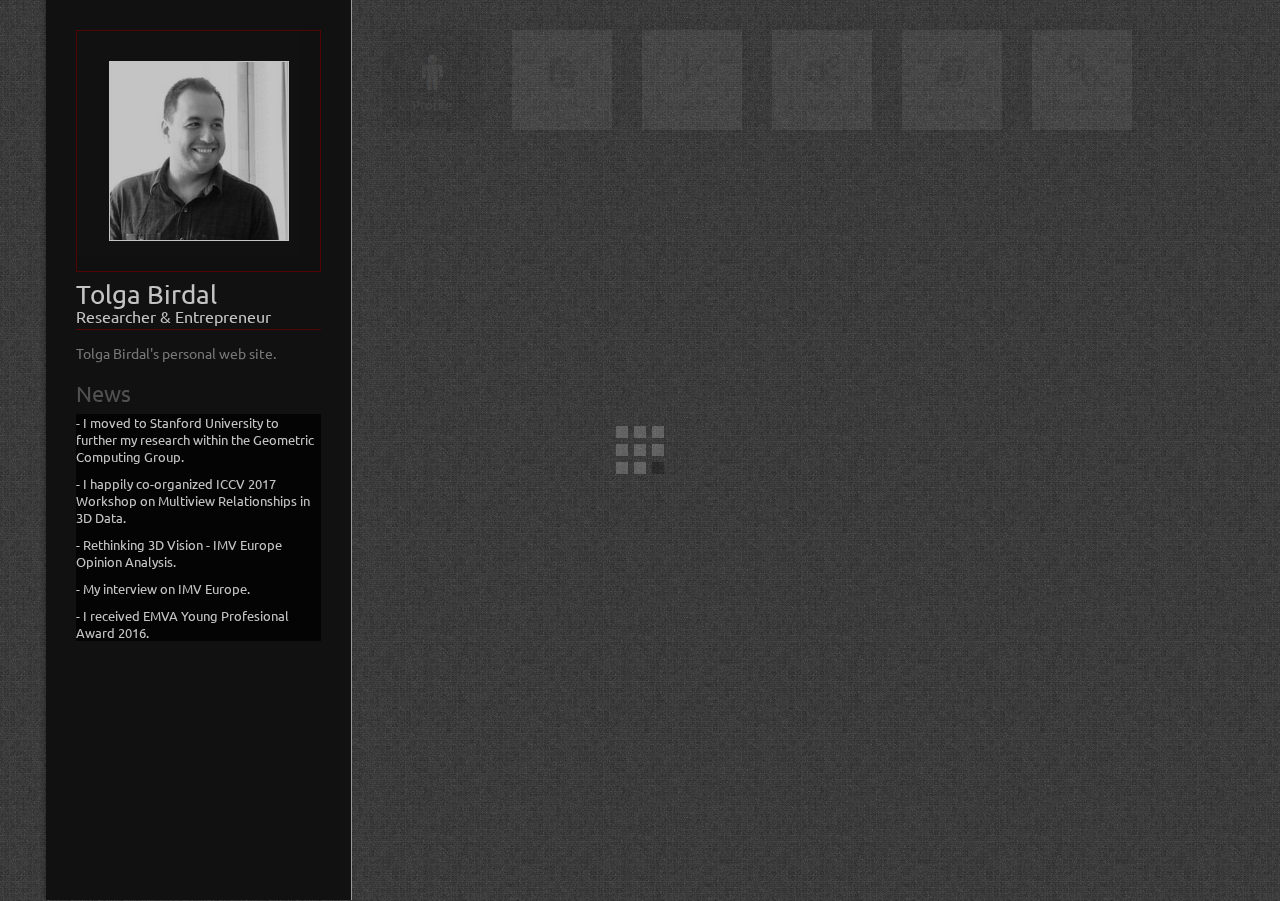
==== commit 04c111a0: "typo fix" ====
--- a/index.html
+++ b/index.html
@@ -63,7 +63,7 @@
                             <h3>News</h3>
       
   <ul style="background-color:#000000">
-        <p><li style="background-color:#000000"><a href="https://profiles.stanford.edu/tolga-birdal" style="background-color:#000000">- I moved to Stanfor to further my research within the Geometric Computing Group.</a></li><p>
+        <p><li style="background-color:#000000"><a href="https://profiles.stanford.edu/tolga-birdal" style="background-color:#000000">- I moved to Stanford University to further my research within the Geometric Computing Group.</a></li><p>
       <p><li style="background-color:#000000"><a href="https://mvr3d.github.io" style="background-color:#000000">- I happily co-organized ICCV 2017 Workshop on Multiview Relationships in 3D Data.</a></li><p>
       <p><li style="background-color:#000000"><a href="https://www.imveurope.com/news/analysis-opinion/rethinking-3d-vision" style="background-color:#000000">- Rethinking 3D Vision - IMV Europe Opinion Analysis.</a></li><p>
     <p><li style="background-color:#000000"><a href="http://www.imveurope.com/features/feature.php?feature_id=327" style="background-color:#000000">- My interview on IMV Europe.</a></li><p>
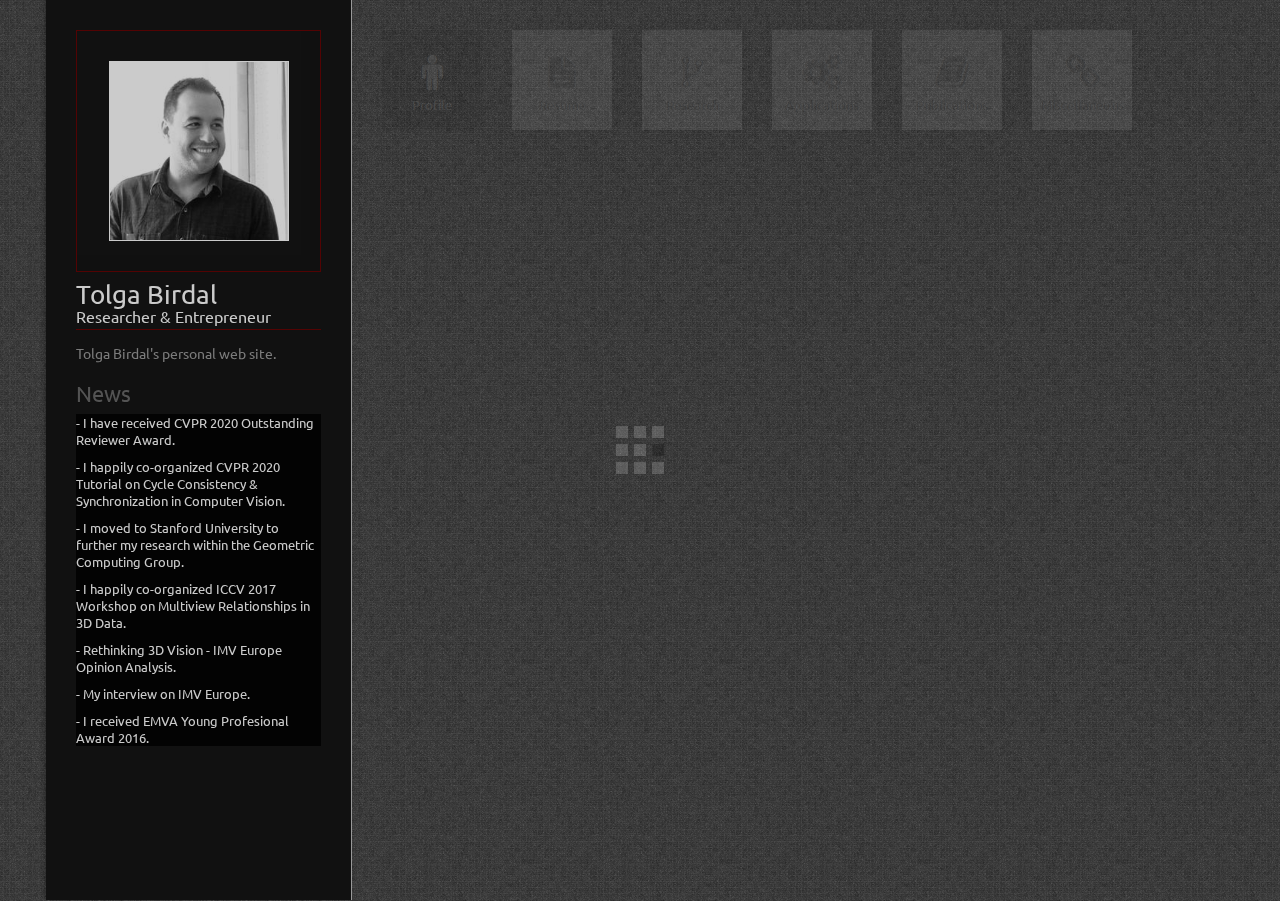
==== commit a25608ca: "updates" ====
--- a/index.html
+++ b/index.html
@@ -63,7 +63,9 @@
                             <h3>News</h3>
       
   <ul style="background-color:#000000">
-        <p><li style="background-color:#000000"><a href="https://profiles.stanford.edu/tolga-birdal" style="background-color:#000000">- I moved to Stanford University to further my research within the Geometric Computing Group.</a></li><p>
+      <p><li style="background-color:#000000"><a href="http://cvpr2020.thecvf.com/reviewer-acknowledgements" style="background-color:#000000">- I have received CVPR 2020 Outstanding Reviewer Award.</a></li><p>
+      <p><li style="background-color:#000000"><a href="https://https://synchinvision.github.io/" style="background-color:#000000">- I happily co-organized CVPR 2020 Tutorial on Cycle Consistency &#38; Synchronization in Computer Vision.</a></li><p>
+      <p><li style="background-color:#000000"><a href="https://profiles.stanford.edu/tolga-birdal" style="background-color:#000000">- I moved to Stanford University to further my research within the Geometric Computing Group.</a></li><p>
       <p><li style="background-color:#000000"><a href="https://mvr3d.github.io" style="background-color:#000000">- I happily co-organized ICCV 2017 Workshop on Multiview Relationships in 3D Data.</a></li><p>
       <p><li style="background-color:#000000"><a href="https://www.imveurope.com/news/analysis-opinion/rethinking-3d-vision" style="background-color:#000000">- Rethinking 3D Vision - IMV Europe Opinion Analysis.</a></li><p>
     <p><li style="background-color:#000000"><a href="http://www.imveurope.com/features/feature.php?feature_id=327" style="background-color:#000000">- My interview on IMV Europe.</a></li><p>
@@ -73,6 +75,7 @@
 						
 						<section id="social">
 							<h2 class="line">Social Profiles</h2>
+                            <a href="https://twitter.com/tolga_birdal" target="twitter-tolga"><i class="fa fa-twitter"></i></a>
 							<a href="https://www.linkedin.com/in/tbirdal" target="linkedin-tolga"><i class="fa fa-linkedin"></i></a>
                             <a href="https://www.youtube.com/channel/UCMSqZYDAmbiaAhyvLPJGhsg" target="youtube-tolga"><i class="fa fa-youtube"></i></a>                            
 							<div class="clear"></div>
@@ -110,26 +113,18 @@
 										<span class="value">Tolga Birdal</span><div class="clear"></div>
 									</li>
 									<li>
-										<label>Birthday:</label>
-										<span class="value">December 17, 1983</span><div class="clear"></div>
-									</li>
-									<li>
 										<label>Email:</label>
-										<span class="value">tbirdal (at) gmail (dot) com</span><div class="clear"></div>
+										<span class="value">tbirdal (at) stanford (dot) edu</span><div class="clear"></div>
 									</li>
 									<li>
 										
 									</li>
 								</ul>
-                                <p>Seeker of sophistication and unveiled tunes of life, voluntarily a thinker, and temporary tenant of the Earth. <br><br>
-                                   Listens to jazz, plays drums, cooks, tastes, reads and solves.<br><br>
-                                   
-                                   Besides those, I am about to finish my PhD studies at Technical University of Munich, sponsored by Siemens AG. <br>
-                                   As a co-founder and director of two great start-ups, I guess it would also be appropriate to define myself as an eager entrepreneur and machine vision expert, working in the field of computer vision, machine learning, augmented reality and pattern recognition. <br>
-                                   Please feel free to contact me.
-<p>I grew up in Izmir / Turkey, the most relaxed and liberal city of all and moved to Istanbul, the most chaotic of all. Presumably, those are the reasons why I love Jazz & Drumming, with a delicate taste of wine on the side.</p>
-
-<p>Just enjoy.</p>
+                                <p> I joined Geometric Computing Group of Stanford University after completing my PhD studies at the Technical University of Munich, sponsored by Siemens AG.<br>
+                                    My research intertvines geometry, computer vision and machine learning, particularly non-Euclidean methods. <br>
+                                    Previously, I have co-founded <a href="http://www.befunky.com" target="befunky">befunky.com</a> and Gravi, two startups on computer vision.<br>
+                                    Besides those, I spend time on thinking about mathematical philosophy, music, food and voyage.<br>
+                                    Please feel free to contact me.<br>
                                 <br>
 <p>
 									<i class="fa fa-quote-left"></i>
@@ -142,8 +137,8 @@
 							<div class="col c2-1">
 								<div id="image-rotator">
 									<ul class="bjqs">
-										<li><img src="img/profile/me_charlie.jpg" alt="Myself at Check Point Charlie"></li>
-										<li><img src="img/profile/me_garden.jpg" alt="Myself at BeFunky office"></li>
+										<li><img src="img/profile/me_eecvc.jpg" alt="Myself at Check Point Charlie"></li>
+										<li><img src="img/profile/me_drums.jpg" alt="Myself at BeFunky office"></li>
 									</ul>
 								</div>
                                 <div align="right"><p>Myself on Stack Exchange:</p><p></p>
@@ -1225,7 +1220,103 @@
                                     <div class="infoPost col c2-1 first">
 										<ul class="da-thumbs">
 											<li><a class="box-img-pub">
-                                                <img src="img/pub/ambiguity.jpg" alt="Ambiguity in Pose Estimation" title="Ambiguity in Pose Estimation" />
+                                                <img src="img/pub/qecnet.jpg" alt="Quaternion Equivariant Capsule Networks" title="Quaternion Equivariant Capsule Networks" />
+											</a></li>
+										</ul>
+									</div>
+                                    
+                                    <li class="first">
+										<h5>Quaternion Equivariant Capsule Networks for 3D Point Clouds<span class="period"></span></h5>
+                                        <p><strong> ECCV 2020 </strong>: European Conference on Computer Vision, Online, 2020 (<strong>Oral</strong>)</p>
+										<h6><i class="fa fa-user"></i>Yongheng Zhao *, Tolga Birdal *, Jan Eric Lenssen, Emanuele Menegatti, Leonidas Guibas and Federico Tombari</h6>
+                                        <p>We present a 3D capsule architecture for processing of point clouds that is equivariant with respect to the  rotation group, translation and permutation of the unordered input sets. The network operates on a sparse set of local reference frames, computed from an input point cloud and establishes end-to-end equivariance through a novel 3D quaternion group capsule layer, including an equivariant dynamic routing procedure. The capsule layer enables us to disentangle geometry from pose, paving the way for more informative descriptions and a structured latent space. In the process, we theoretically connect the process of dynamic routing between capsules to the well-known Weiszfeld algorithm, a scheme for solving\emph {iterative re-weighted least squares (IRLS)} problems with provable convergence properties, enabling robust pose estimation between capsule layers. Due to the sparse equivariant quaternion capsules, our architecture allows joint object classification and orientation estimation, which we validate empirically on common benchmark datasets.</p>
+                                        <p><a href="https://arxiv.org/abs/1912.12098" target="eccv-2020-quaternion"><font color="#C45906" size="3">Article in PDF </font></a><font color="#C45906" size="3"> / </font><a href="https://github.com/yongheng1991/qec_net" target="eccv-2020-quaternion-source"><font color="#C45906" size="3"> Source Code</font><b></b></a></p>
+									</li>
+                                    
+                                    <div class="infoPost col c2-1 first">
+										<ul class="da-thumbs">
+											<li><a class="box-img-pub">
+                                                <img src="img/pub/relocalization.jpg" alt="Ambiguity and Uncertainty in 6D Relocalization" title="Ambiguity and Uncertainty in 6D Relocalization" />
+											</a></li>
+										</ul>
+									</div>
+                                    
+                                    <li class="first">
+										<h5>6D Camera Relocalization in Ambiguous Scenes via Continuous Multimodal Inference<span class="period"></span></h5>
+                                        <p><strong> ECCV 2020 </strong>: European Conference on Computer Vision, Online, 2020 (<strong>Oral</strong>)</p>
+										<h6><i class="fa fa-user"></i>Mai Bui, Tolga Birdal, Haowen Deng, Shadi Albarqouni, Leonidas Guibas, Slobodan Ilic and Nassir Navab</h6>
+                                        <p>We present a multimodal camera relocalization framework that captures ambiguities and uncertainties with continuous mixture models defined on the manifold of camera poses. In highly ambiguous environments, which can easily arise due to symmetries and repetitive structures in the scene, computing one plausible solution (what most state-of-the-art methods currently regress) may not be sufficient. Instead we predict multiple camera pose hypotheses as well as the respective uncertainty for each prediction. Towards this aim, we use Bingham distributions, to model the orientation of the camera pose, and a multivariate Gaussian to model the position, with an end-to-end deep neural network. By incorporating a Winner-Takes-All training scheme, we finally obtain a mixture model that is well suited for explaining ambiguities in the scene, yet does not suffer from mode collapse, a common problem with mixture density networks. We introduce a new dataset specifically designed to foster camera localization research in ambiguous environments and exhaustively evaluate our method on synthetic as well as real data on both ambiguous scenes and on non-ambiguous benchmark datasets. </p>
+                                        <p><a href="https://arxiv.org/abs/2004.04807" target="eccv-2020-relocalization"><font color="#C45906" size="3">Article in PDF </font></a><font color="#C45906" size="3"> / </font><a href="https://multimodal3dvision.github.io/" target="eccv-2020-relocalization-source"><font color="#C45906" size="3"> Project Page </font><b></b></a></p>
+									</li>
+                                    
+                                    <div class="infoPost col c2-1 first">
+										<ul class="da-thumbs">
+											<li><a class="box-img-pub">
+                                                <img src="img/pub/embedding.jpg" alt="Deform-Scan2CAD" title="Deform-Scan2CAD" />
+											</a></li>
+										</ul>
+									</div>
+                                    
+                                    <li class="first">
+										<h5>Deformation-Aware 3D Shape Embedding and Retrieval<span class="period"></span></h5>
+                                        <p><strong> ECCV 2020 </strong>: European Conference on Computer Vision, Online, 2020 (<strong>Oral</strong>)</p>
+										<h6><i class="fa fa-user"></i>Mikaela Angelina Uy, Jingwei Huang, Minhyuk Sung, Tolga Birdal and Leonidas Guibas</h6>
+                                        <p>We introduce a new problem of retrieving 3D models that are deformable to a given query shape and present a novel deep deformation-aware embedding to solve this retrieval task. 3D model retrieval is a fundamental operation for recovering a clean and complete 3D model from a noisy and partial 3D scan. However, given a finite collection of 3D shapes, even the closest model to a query may not be satisfactory. This motivates us to apply 3D model deformation techniques to adapt the retrieved model so as to better fit the query. Yet, certain restrictions are enforced in most 3D deformation techniques to preserve important features of the original model that prevent a perfect fitting of the deformed model to the query. This gap between the deformed model and the query induces asymmetric relationships among the models, which cannot be handled by typical metric learning techniques. Thus, to retrieve the best models for fitting, we propose a novel deep embedding approach that learns the asymmetric relationships by leveraging location-dependent egocentric distance fields. We also propose two strategies for training the embedding network. We demonstrate that both of these approaches outperform other baselines in our experiments with both synthetic and real data.</p>
+                                        <p><a href="https://arxiv.org/abs/2004.01228" target="eccv-2020-deformscan2cad"><font color="#C45906" size="3">Article in PDF </font></a><font color="#C45906" size="3"> / </font><a href="https://deformscan2cad.github.io/" target="eccv-2020-deformscan2cad-source"><font color="#C45906" size="3"> Project Page </font><b></b></a></p>
+									</li>
+                                    
+                                    <div class="infoPost col c2-1 first">
+										<ul class="da-thumbs">
+											<li><a class="box-img-pub">
+                                                <img src="img/pub/measuresync.jpg" alt="Measure Synchronization" title="Measure Synchronization" />
+											</a></li>
+										</ul>
+									</div>
+                                    
+                                    <li class="first">
+										<h5>Synchronizing Probability Measures on Rotations via Optimal Transport<span class="period"></span></h5>
+                                        <p><strong> CVPR 2020</strong>: IEEE Conference on Computer Vision and Pattern Recognition, Online, 2020</p>
+										<h6><i class="fa fa-user"></i>Tolga Birdal, Michael Arbel, Umut Şimşekli, Leonidas Guibas</h6>
+                                        <p>We introduce a new paradigm, measure synchronization, for synchronizing graphs with measure-valued edges. We formulate this problem as maximization of the cycle-consistency in the space of probability measures over relative rotations. In particular, we aim at estimating marginal distributions of absolute orientations by synchronizing the conditional ones, which are defined on the Riemannian manifold of quaternions. Such graph optimization on distributions-on-manifolds enables a natural treatment of multimodal hypotheses, ambiguities and uncertainties arising in many computer vision applications such as SLAM, SfM, and object pose estimation. We first formally define the problem as a generalization of the classical rotation graph synchronization, where in our case the vertices denote probability measures over rotations. We then measure the quality of the synchronization by using Sinkhorn divergences, which reduces to other popular metrics such as Wasserstein distance or the maximum mean discrepancy as limit cases. We propose a nonparametric Riemannian particle optimization approach to solve the problem. Even though the problem is non-convex, by drawing a connection to the recently proposed sparse optimization methods, we show that the proposed algorithm converges to the global optimum in a special case of the problem under certain conditions. Our qualitative and quantitative experiments show the validity of our approach and we bring in new perspectives to the study of synchronization.</p>
+                                        <p><a href="https://arxiv.org/abs/2004.00663" target="cvpr-2020-sync"><font color="#C45906" size="3">Article in PDF </font></a><font color="#C45906" size="3"> / </font><a href="https://synchinvision.github.io/probsync" target="cvpr-2020-sync-source"><font color="#C45906" size="3"> Project Page</font><b></b></a></p>
+									</li> 
+                                    
+                                    <div class="infoPost col c2-1 first">
+										<ul class="da-thumbs">
+											<li><a class="box-img-pub">
+                                                <img src="img/pub/learning.jpg" alt="Multiview Registration" title="Learning Multiview Registration" />
+											</a></li>
+										</ul>
+									</div>
+                                    
+                                    <li class="first">
+										<h5>Learning Multiview 3D Point Cloud Registration<span class="period"></span></h5>
+                                        <p><strong> CVPR 2020</strong>: IEEE Conference on Computer Vision and Pattern Recognition, Online, 2020</p>
+										<h6><i class="fa fa-user"></i>Zan Gojcic, Caifa Zhou, Jan D Wegner, Leonidas J Guibas and <br>Tolga Birdal</h6>
+                                        <p>We present a novel, end-to-end learnable, multiview 3D point cloud registration algorithm. Registration of multiple scans typically follows a two-stage pipeline: the initial pairwise alignment and the globally consistent refinement. The former is often ambiguous due to the low overlap of neighboring point clouds, symmetries and repetitive scene parts. Therefore, the latter global refinement aims at establishing the cyclic consistency across multiple scans and helps in resolving the ambiguous cases. In this paper we propose, to the best of our knowledge, the first end-to-end algorithm for joint learning of both parts of this two-stage problem. Experimental evaluation on well accepted benchmark datasets shows that our approach outperforms the state-of-the-art by a significant margin, while being end-to-end trainable and computationally less costly. Moreover, we present detailed analysis and an ablation study that validate the novel components of our approach. The source code and pretrained models are publicly available under.</p>
+                                        <p><a href="https://arxiv.org/abs/2001.05119" target="cvpr-2020-learning"><font color="#C45906" size="3">Article in PDF </font></a><font color="#C45906" size="3"> / </font><a href="https://github.com/zgojcic/3D_multiview_reg" target="cvpr-2020-learning-source"><font color="#C45906" size="3"> Source Code</font><b></b></a></p>
+									</li>
+                                    
+                                    <div class="infoPost col c2-1 first">
+										<ul class="da-thumbs">
+											<li><a class="box-img-pub">
+                                                <img src="img/pub/raletters_ortho.jpg" alt="From Planes to Corners" title="From Planes to Corners" />
+											</a></li>
+										</ul>
+									</div>
+                                    
+                                    <li class="first">
+										<h5>From Planes to Corners: Multi-Purpose Primitive Detection in Unorganized 3D Point Clouds<span class="period"></span></h5>
+                                        <p><strong> RA-Letters 2020</strong>: IEEE Robotics and Automation Letters, 2020</p>
+										<h6><i class="fa fa-user"></i>Christiane Sommer, Yumin Sun, Leonidas Guibas, Daniel Cremers, Tolga Birdal</h6>
+                                        <p>We propose a new method for segmentation-free joint estimation of orthogonal planes, their intersection lines, relationship graph and corners lying at the intersection of three orthogonal planes. Such unified scene exploration under orthogonality allows for multitudes of applications such as semantic plane detection or local and global scan alignment, which in turn can aid robot localization or grasping tasks. Our two-stage pipeline involves a rough yet joint estimation of orthogonal planes followed by a subsequent joint refinement of plane parameters respecting their orthogonality relations. We form a graph of these primitives, paving the way to the extraction of further reliable features: lines and corners. Our experiments demonstrate the validity of our approach in numerous scenarios from wall detection to 6D tracking, both on synthetic and real data.</p>
+                                        <p><a href="https://arxiv.org/abs/2001.07360" target="icra-2020-ortho"><font color="#C45906" size="3">Article in PDF </font></a><font color="#C45906" size="3"> / </font><a href="https://github.com/c-sommer/orthogonal-planes" target="icra-2020-ortho-source"><font color="#C45906" size="3"> Source Code</font><b></b></a></p>
+									</li>
+                                    
+                                    <div class="infoPost col c2-1 first">
+										<ul class="da-thumbs">
+											<li><a class="box-img-pub">
+                                                <img src="img/pub/ambiguity.jpg" alt="Explaining the Ambiguity" title="Explaining the Ambiguity in 6D Pose" />
 											</a></li>
 										</ul>
 									</div>
@@ -1248,11 +1339,27 @@
                                     
                                     <li class="first">
 										<h5>Probabilistic Permutation Synchronization using the Riemannian Structure of the Birkhoff Polytope<span class="period"></span></h5>
-                                        <p><strong> CVPR 2019</strong>: IEEE Conference on Computer Vision and Pattern Recognition, Long Beach, USA, 2019</p>
+                                        <p><strong> CVPR 2019</strong>: IEEE Conference on Computer Vision and Pattern Recognition, Long Beach, USA, 2019 (<strong>Best Paper Candidate</strong>)</p>
 										<h6><i class="fa fa-user"></i>Tolga Birdal and Umut Şimşekli</h6>
                                         <p>We present an entirely new geometric and probabilistic approach to synchronization of correspondences across multiple sets of objects or images. In particular, we present two algorithms:(1) Birkhoff-Riemannian L-BFGS for optimizing the relaxed version of the combinatorially intractable cycle consistency loss in a principled manner,(2) Birkhoff-Riemannian Langevin Monte Carlo for generating samples on the Birkhoff Polytope and estimating the confidence of the found solutions. To this end, we first introduce the very recently developed Riemannian geometry of the Birkhoff Polytope. Next, we introduce a new probabilistic synchronization model in the form of a Markov Random Field (MRF). Finally, based on the first order retraction operators, we formulate our problem as simulating a stochastic differential equation and devise new integrators. We show on both synthetic and real datasets that we achieve high quality multi-graph matching results with faster convergence and reliable confidence/uncertainty estimates.</p>
-                                        <p><a href="https://arxiv.org/pdf/1904.05814.pdf" target="cvpr-2019-probabilistic"><b><h6><font color="#C45906" size="3">Article in PDF</font></h6></b></a></p>
+                                        <p><a href="https://arxiv.org/abs/1904.05814" target="cvpr-2020-probabilistic"><font color="#C45906" size="3">Article in PDF </font></a><font color="#C45906" size="3"> / </font><a href="https://synchinvision.github.io/probsync" target="cvpr-2020-probabilistic-source"><font color="#C45906" size="3"> Project Page</font><b></b></a></p>
 									</li>                         
+                                   
+                                      <div class="infoPost col c2-1 first">
+										<ul class="da-thumbs">
+											<li><a class="box-img-pub">
+                                                <img src="img/pub/quadricPAMI.jpg" alt="3D Primitive Detection" title="Detecting 3D Primitives via Quadrics" />
+											</a></li>
+										</ul>
+									</div>
+                                    <li class="first">
+										<h5>Generic Primitive Detection in Point Clouds Using Novel Minimal Quadric Fits<span class="period"></span></h5>
+                                        <p><strong> T-PAMI 2019</strong>: IEEE Transactions on pattern analysis and machine intelligence</p>
+										<h6><i class="fa fa-user"></i>Tolga Birdal, Benjamin Busam, Nassir Navab, Slobodan Ilic and Peter Sturm</h6>
+                                        <p>We present a novel and effective method for detecting 3D primitives in cluttered, unorganized point clouds, without axillary segmentation or type specification. We consider the quadric surfaces for encapsulating the basic building blocks of our environments in a unified fashion. We begin by contributing two novel quadric fits targeting 3D point sets that are endowed with tangent space information. Based upon the idea of aligning the quadric gradients with the surface normals, our first formulation is exact and requires as low as four oriented points. The second fit approximates the first, and reduces the computational effort. We theoretically analyze these fits with rigor, and give algebraic and geometric arguments. Next, by re-parameterizing the solution, we devise a new local Hough voting scheme on the null-space coefficients that is combined with RANSAC, reducing the complexity from O(N^4) to O(N^3) (three-points). To the best of our knowledge, this is the first method capable of performing a generic cross-type multi-object primitive detection in difficult scenes without segmentation. Our extensive qualitative and quantitative results show that our method is efficient and flexible, as well as being accurate.</p>
+                                        <p><a href="https://ieeexplore.ieee.org/abstract/document/8644023" target="tpami-2019-generic"><b><h6><font color="#C45906" size="3">Article in PDF</font></h6></b></a></p>
+									</li>  
+                                    
                                     <div class="infoPost col c2-1 first">
 										<ul class="da-thumbs">
 											<li><a class="box-img-pub">
@@ -1260,7 +1367,6 @@
 											</a></li>
 										</ul>
 									</div>
-                                    
                                     <li class="first">
 										<h5>3D Local Features for Direct Pairwise Registration<span class="period"></span></h5>
                                         <p><strong> CVPR 2019</strong>: IEEE Conference on Computer Vision and Pattern Recognition, Long Beach, USA, 2019</p>
@@ -1281,7 +1387,7 @@
                                         <p><strong> CVPR 2019</strong>: IEEE Conference on Computer Vision and Pattern Recognition, Long Beach, USA, 2019</p>
 										<h6><i class="fa fa-user"></i>Yongheng Zhao, Tolga Birdal, Haowen Deng and Federico Tombari</h6>
                                         <p>In this paper, we propose 3D point-capsule networks, an auto-encoder designed to process sparse 3D point clouds while preserving spatial arrangements of the input data. 3D capsule networks arise as a direct consequence of our unified formulation of the common 3D auto-encoders. The dynamic routing scheme and the peculiar 2D latent space deployed by our capsule networks bring in improvements for several common point cloud-related tasks, such as object classification, object reconstruction and part segmentation as substantiated by our extensive evaluations. Moreover, it enables new applications such as part interpolation and replacement.</p>
-                                        <p><a href="https://arxiv.org/pdf/1812.10775.pdf" target="cvpr-2019-3d-point"><b><h6><font color="#C45906" size="3">Article in PDF</font></h6></b></a></p>
+                                        <p><a href="https://arxiv.org/abs/1812.10775" target="cvpr-2020-probabilistic"><font color="#C45906" size="3">Article in PDF </font></a><font color="#C45906" size="3"> / </font><a href="https://github.com/yongheng1991/3D-point-capsule-networks" target="cvpr-2020-probabilistic-source"><font color="#C45906" size="3"> Source Code</font><b></b></a></p>
 									</li>                         
                                     <div class="infoPost col c2-1 first">
 										<ul class="da-thumbs">
@@ -1364,7 +1470,7 @@
                                         <p><strong> 3DV 2018</strong>: International Conference on 3D Vision, Verona, Italy, 2018</p>
 										<h6><i class="fa fa-user"></i>Adrian Haarbach, Tolga Birdal, Slobodan Ilic</h6>
                                         <p>In this survey we carefully analyze the characteristics of higher order rigid body motion interpolation methods to obtain a continuous trajectory from a discrete set of poses. We first discuss the tradeoff between continuity, local control and approximation of classical Euclidean interpolation schemes such as Bezier and B-splines. The benefits of the manifold of unit quaternions SU(2), a double-cover of rotation matrices SO(3), as rotation parameterization are presented, which allow for an elegant formulation of higher order orientation interpolation with easy analytic derivatives, made possible through the Lie Algebra su(2) of pure quaternions and the cumulative form of cubic B-splines. The same construction scheme is then applied for joint interpolation in the full rigid body pose space, which had previously been done for the matrix representation SE(3) and its twists, but not for the more efficient unit dual quaternion DH1 and its screw motions. Both suffer from the effects of coupling translation and rotation that have mostly been ignored by previous work. We thus conclude that split interpolation in R3 × SU(2) is preferable for most applications. Our final runtime experiments show that joint interpolation in SE(3) is 2 times and in DH1 1.3 times slower - which furthermore justifies our suggestion from a practical point of view.</p>
-                                        <p><a href="http://www.adrian-haarbach.de/interpolation-methods/" target="3d-motion-interpolation"><b><h6><font color="#C45906" size="3">Project Page</font></h6></b></a></p>
+                                        <p><a href="http://campar.in.tum.de/pub/tbirdal20183dv/tbirdal20183dv.pdf" target="cvpr-2020-probabilistic"><font color="#C45906" size="3">Article in PDF </font></a><font color="#C45906" size="3"> / </font><a href="http://www.adrian-haarbach.de/interpolation-methods" target="cvpr-2020-probabilistic-source"><font color="#C45906" size="3"> Project Page</font><b></b></a></p>
 									</li> 
                                     <div class="infoPost col c2-1 first">
 										<ul class="da-thumbs">
@@ -1642,7 +1748,23 @@
                             <div class="col c1-1 first">
 								<h4>Thesis</h4>
 								<ul class="attributes">
+                                    <div class="infoPost col c1-1 first">
+										<ul class="da-thumbs">
+											<li><a class="box-img-pub">
+                                                <img src="img/pub/chess.jpg" alt="PhD Thesis" title="PhD Thesis" />
+											</a></li>
+										</ul>
+									</div>
 									<li class="first">
+										<h5>Geometric Methods for 3D Reconstruction from Large Point Clouds
+Cameras<span class="period"></span></h5>
+                                        <p>PhD Thesis At Technical University of Munich, 2018</p>
+										<h6><i class="fa fa-user"></i>Tolga Birdal</h6>
+										<p>This thesis proposes a new pipeline and a set of tools for reconstructing 3D scenes and objects from point clouds in scenarios where prior CAD models are available. Our pipeline involves multiple building blocks and we explore each block in detail and propose novel solutions enabling a more efficient, robust and seamless reconstruction experience. The geometric methods developed are applicable to many computer vision problems such as SLAM, SfM, and applications such as bin picking and augmented reality.
+</p><p><a href="https://mediatum.ub.tum.de/doc/1455362/1455362.pdf" target="PhDThesis"><b><h6><font color="#C45906" size="3">My PhD Thesis</font></h6></b></a></p>
+									</li>
+                                   
+                                    <li class="first">
 										<h5>3D Deformable Surface Recovery Using RGBD
 Cameras<span class="period"></span></h5>
                                         <p>Master Thesis At Technical University of Munich, 2011</p>
@@ -1654,7 +1776,7 @@
 extendible, we show that there is also room for various improvements and advancements.
 </p><p><a href="downloads/tolga-birdal-master-thesis.pdf" target="thesis_1"><b><h6><font color="#C45906" size="3">My Masters Thesis</font></h6></b></a></p>
 									</li>
-                                   
+                                
 								</ul>
 								</div>
 							<div class="clear"></div>
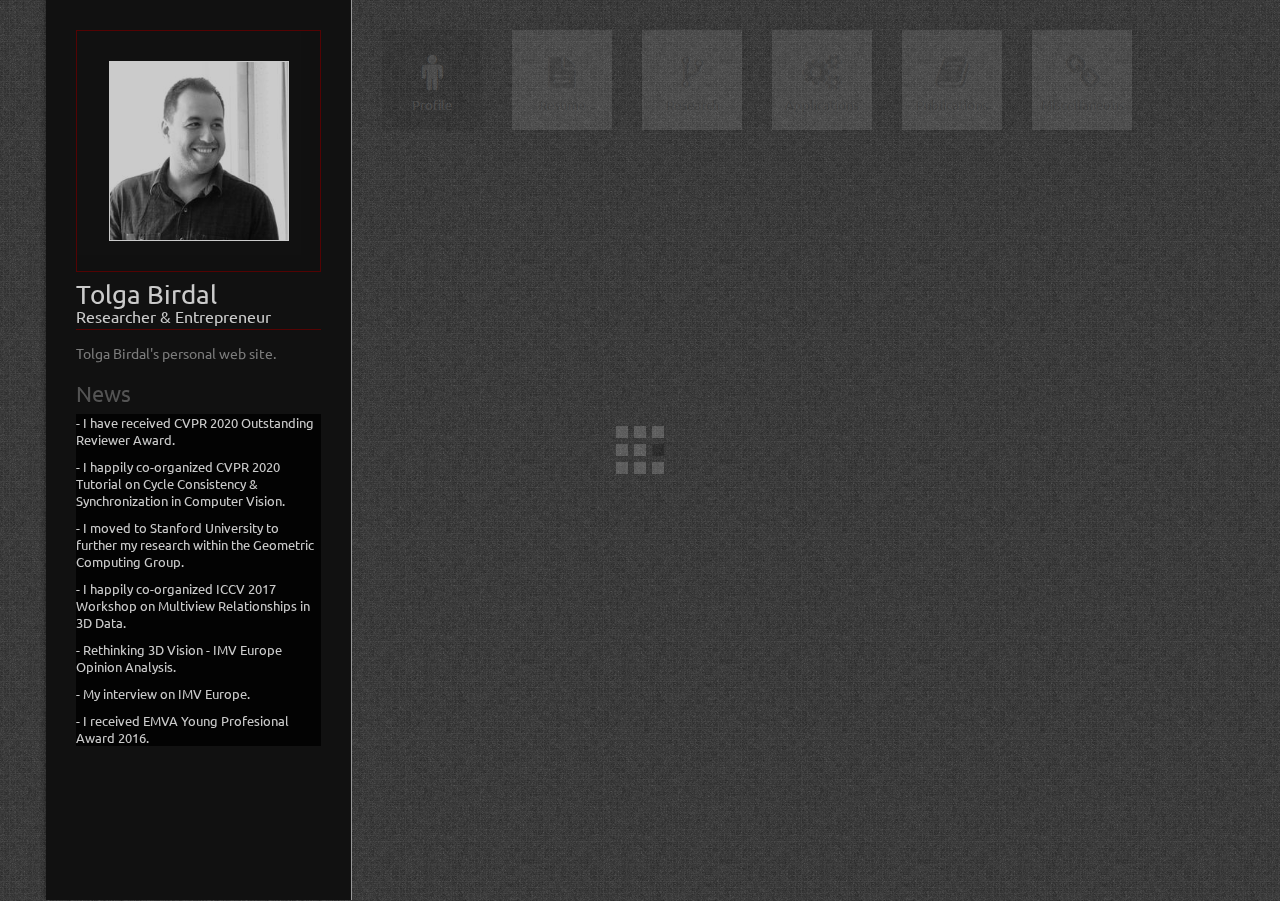
==== commit 79695469: "c" ====
--- a/index.html
+++ b/index.html
@@ -1751,7 +1751,7 @@
                                     <div class="infoPost col c1-1 first">
 										<ul class="da-thumbs">
 											<li><a class="box-img-pub">
-                                                <img src="img/pub/chess.jpg" alt="PhD Thesis" title="PhD Thesis" />
+                                                <img src="img/pub/chess2.jpg" alt="PhD Thesis" title="PhD Thesis" />
 											</a></li>
 										</ul>
 									</div>
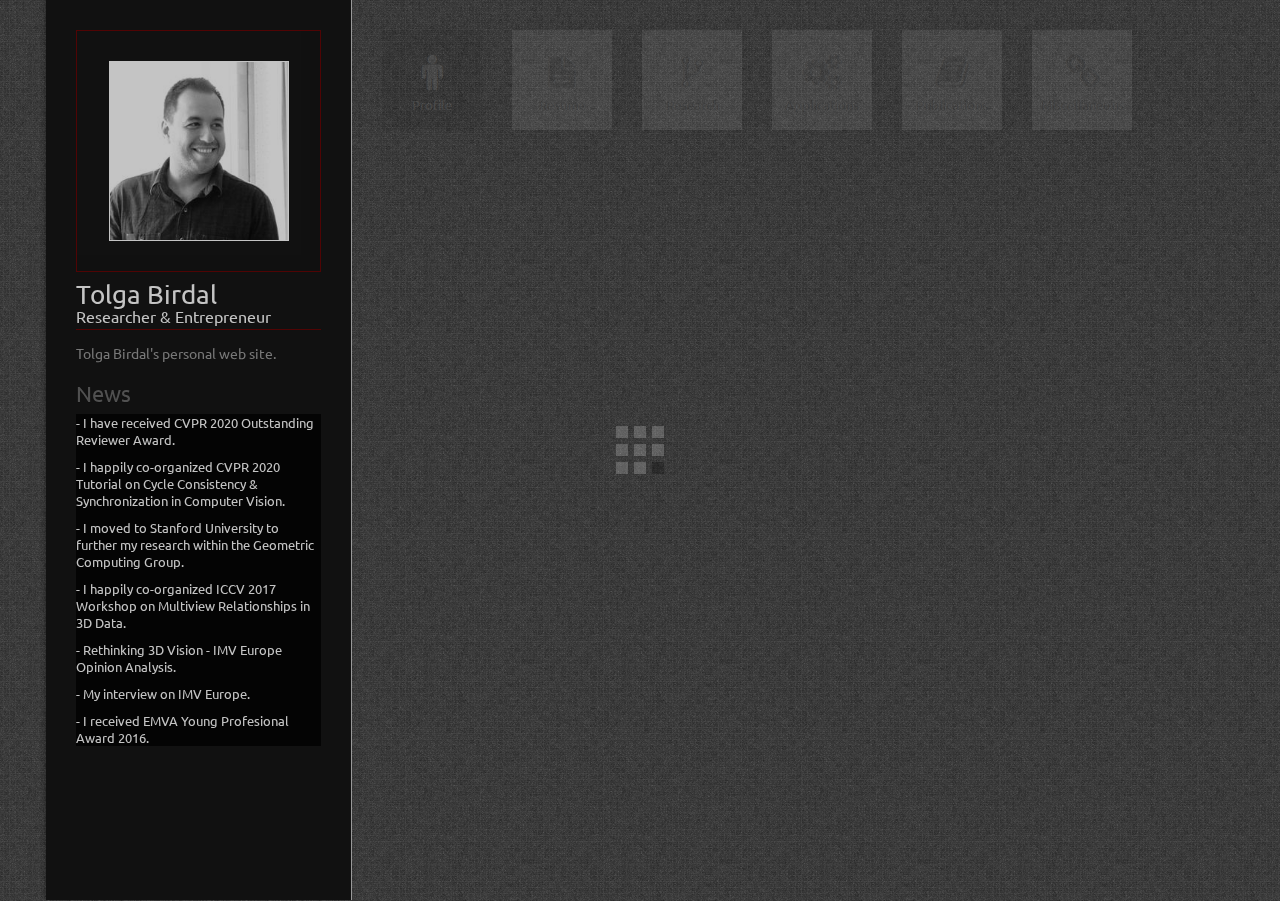
==== commit 3c82b183: "gray" ====
--- a/index.html
+++ b/index.html
@@ -138,7 +138,7 @@
 								<div id="image-rotator">
 									<ul class="bjqs">
 										<li><img src="img/profile/me_eecvc.jpg" alt="Myself at Check Point Charlie"></li>
-										<li><img src="img/profile/me_drums.jpg" alt="Myself at BeFunky office"></li>
+										<li><img src="img/profile/me_drums_gray.jpg" alt="Myself at BeFunky office"></li>
 									</ul>
 								</div>
                                 <div align="right"><p>Myself on Stack Exchange:</p><p></p>
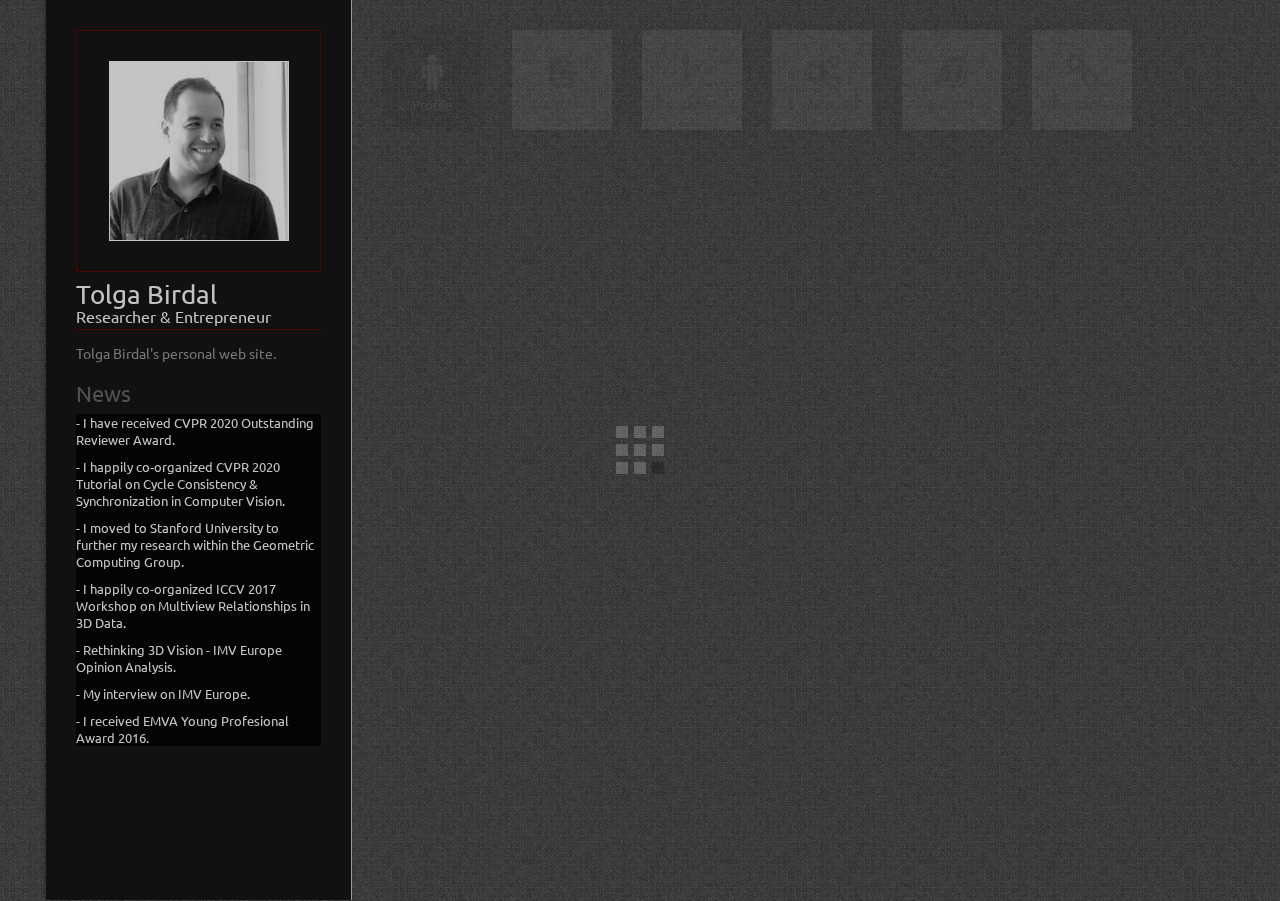
==== commit 7cb64d5c: "caspr added" ====
--- a/index.html
+++ b/index.html
@@ -1220,6 +1220,22 @@
                                     <div class="infoPost col c2-1 first">
 										<ul class="da-thumbs">
 											<li><a class="box-img-pub">
+                                                <img src="img/pub/caspr.jpg" alt="CaSPR: Learning Canonical Spatiotemporal Point Cloud Representations" />
+											</a></li>
+										</ul>
+									</div>
+                                    
+                                    <li class="first">
+										<h5>CaSPR: Learning Canonical Spatiotemporal Point Cloud Representations<span class="period"></span></h5>
+                                        <p><strong> NeurIPS 2020 </strong>: Conference on Neural Information Processing Systems, Online, 2020 (<strong>Spotlight</strong>)</p>
+										<h6><i class="fa fa-user"></i>Davis Rempe, Tolga Birdal, Yongheng Zhao, Zan Gojcic, Srinath Sridhar, Leonidas J. Guibas</h6>
+                                        <p>We propose CaSPR, a method to learn object-centric Canonical Spatiotemporal Point Cloud Representations of dynamically moving or evolving objects. Our goal is to enable information aggregation over time and the interrogation of object state at any spatiotemporal neighborhood in the past, observed or not. Different from previous work, CaSPR learns representations that support spacetime continuity, are robust to variable and irregularly spacetime-sampled point clouds, and generalize to unseen object instances. Our approach divides the problem into two subtasks. First, we explicitly encode time by mapping an input point cloud sequence to a spatiotemporally-canonicalized object space. We then leverage this canonicalization to learn a spatiotemporal latent representation using neural ordinary differential equations and a generative model of dynamically evolving shapes using continuous normalizing flows. We demonstrate the effectiveness of our method on several applications including shape reconstruction, camera pose estimation, continuous spatiotemporal sequence reconstruction, and correspondence estimation from irregularly or intermittently sampled observations.</p>
+                                        <p><a href="https://arxiv.org/abs/2008.02792" target="neurips-2020-caspr"><font color="#C45906" size="3">Article in PDF </font></a><font color="#C45906" size="3"> / </font><a href="https://geometry.stanford.edu/projects/caspr/" target="neurips-2020-caspr-project"><font color="#C45906" size="3"> Project Page</font><b></b></a></p>
+									</li>
+                                    
+                                    <div class="infoPost col c2-1 first">
+										<ul class="da-thumbs">
+											<li><a class="box-img-pub">
                                                 <img src="img/pub/qecnet.jpg" alt="Quaternion Equivariant Capsule Networks" title="Quaternion Equivariant Capsule Networks" />
 											</a></li>
 										</ul>
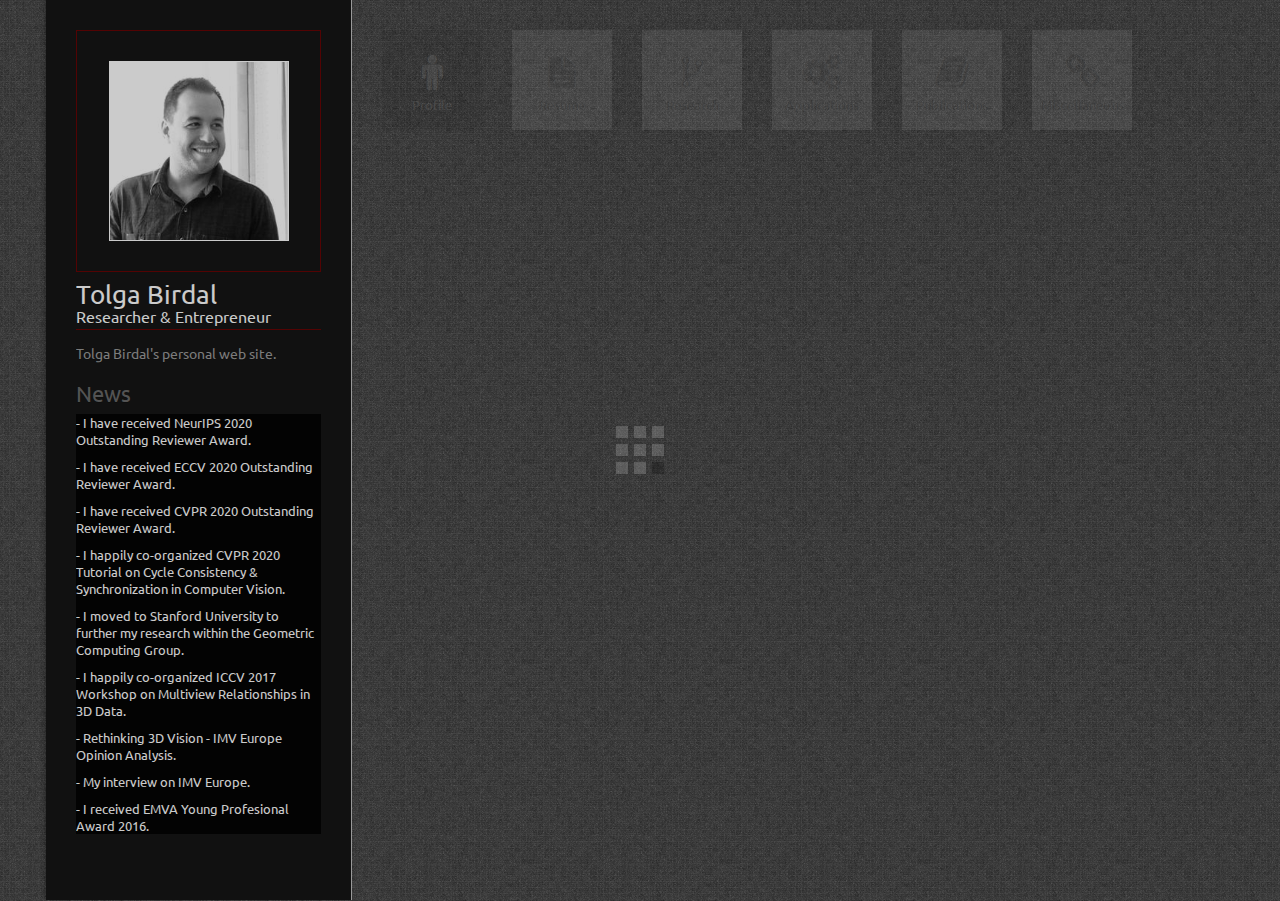
==== commit df66342d: "update" ====
--- a/index.html
+++ b/index.html
@@ -63,6 +63,8 @@
                             <h3>News</h3>
       
   <ul style="background-color:#000000">
+      <p><li style="background-color:#000000">- I have received NeurIPS 2020 Outstanding Reviewer Award.</li><p>
+      <p><li style="background-color:#000000">- I have received ECCV 2020 Outstanding Reviewer Award.</li><p>
       <p><li style="background-color:#000000"><a href="http://cvpr2020.thecvf.com/reviewer-acknowledgements" style="background-color:#000000">- I have received CVPR 2020 Outstanding Reviewer Award.</a></li><p>
       <p><li style="background-color:#000000"><a href="https://https://synchinvision.github.io/" style="background-color:#000000">- I happily co-organized CVPR 2020 Tutorial on Cycle Consistency &#38; Synchronization in Computer Vision.</a></li><p>
       <p><li style="background-color:#000000"><a href="https://profiles.stanford.edu/tolga-birdal" style="background-color:#000000">- I moved to Stanford University to further my research within the Geometric Computing Group.</a></li><p>
